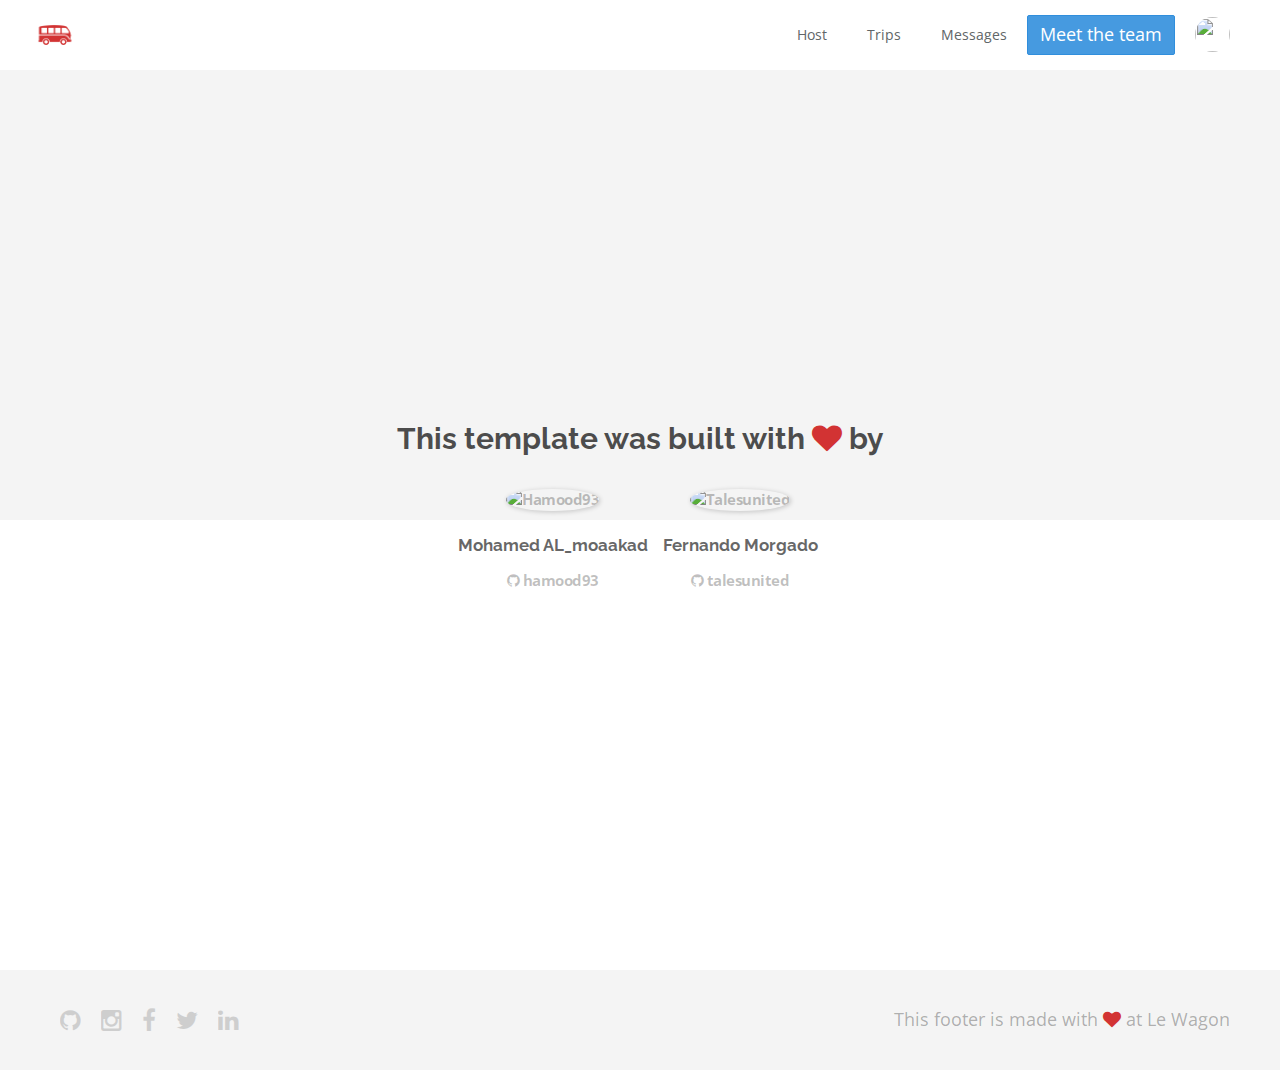
==== about.html @ 287ec5e6 "Automated commit at 2017-07-31 13:07:42 UTC by middleman-deploy 2.0.0-alpha" ====
<!doctype html>
<html>
  <head>
    <meta charset="utf-8">
    <meta http-equiv="x-ua-compatible" content="ie=edge">
    <meta name="viewport"
          content="width=device-width, initial-scale=1, shrink-to-fit=no">
    <!-- Use the title from a page's frontmatter if it has one -->
    <title>Le Wagon - Middleman - About</title>
    <link href="stylesheets/application-acb8696b.css" rel="stylesheet" />
    <script src="javascripts/application-93de88c9.js"></script>
    <link href="images/favicon-f15af148.png" rel="icon" type="image/png" />
  </head>
  <body>
    <!-- layouts/layout.erb -->
    <div class="navbar-wagon">
  <!-- Logo -->
  <a href="/" class="navbar-wagon-brand">
    <img src="images/logo-acc9c0ec.png" alt="logo">
  </a>

  <!-- Right Navigation -->
  <div class="navbar-wagon-right hidden-xs hidden-sm">

    <a href="" class="navbar-wagon-item navbar-wagon-link">Host</a>
    <a href="" class="navbar-wagon-item navbar-wagon-link">Trips</a>
    <a href="" class="navbar-wagon-item navbar-wagon-link">Messages</a>
    <a href="team.html" class="btn btn-primary">Meet the team</a>


    <!-- Profile picture with dropdown list -->
    <div class="navbar-wagon-item">
      <div class="dropdown">
        <img src="https://kitt.lewagon.com/placeholder/users/hamood93" class="avatar dropdown-toggle" id="navbar-wagon-menu" data-toggle="dropdown">
        <ul class="dropdown-menu dropdown-menu-right navbar-wagon-dropdown-menu">
          <li><a href="#">Profile</a></li>
          <li><a href="#">Dashboard</a></li>
          <li><a href="#">Log Out</a></li>
        </ul>
      </div>
    </div>
  </div>

  <!-- Dropdown appearing on mobile only -->
  <div class="navbar-wagon-item hidden-md hidden-lg">
    <div class="dropdown">
      <i class="fa fa-bars dropdown-toggle" data-toggle="dropdown"></i>
      <ul class="dropdown-menu dropdown-menu-right navbar-wagon-dropdown-menu">
        <li><a href="#">Host</a></li>
        <li><a href="#">Trips</a></li>
        <li><a href="#">Messagese</a></li>
      </ul>
    </div>
  </div>
</div>
   <!-- inject layouts/_navbar.html.erb -->
    <div id="about">
  <div class="about-content">
    <h1>This template was built with <i class="fa fa-heart"></i> by</h1>
    <ul class="list-inline">
        <li>
<a href="https://kitt.lewagon.com/alumni/hamood93" target="_blank">            <img src="https://kitt.lewagon.com/placeholder/users/hamood93" class="img-circle" alt="Hamood93" />
</a>          <h2>Mohamed AL_moaakad</h2>
          <p>
<a href="https://github.com/hamood93" target="_blank">              <i class="fa fa-github"></i> hamood93
</a>          </p>
        </li>
        <li>
<a href="https://kitt.lewagon.com/alumni/talesunited" target="_blank">            <img src="https://kitt.lewagon.com/placeholder/users/talesunited" class="img-circle" alt="Talesunited" />
</a>          <h2>Fernando Morgado</h2>
          <p>
<a href="https://github.com/talesunited" target="_blank">              <i class="fa fa-github"></i> talesunited
</a>          </p>
        </li>
    </ul>
  </div>
</div>
                      <!-- Page content is injected here -->
    <div class="footer">
  <div class="footer-links">
    <a href="#"><i class="fa fa-github"></i></a>
    <a href="#"><i class="fa fa-instagram"></i></a>
    <a href="#"><i class="fa fa-facebook"></i></a>
    <a href="#"><i class="fa fa-twitter"></i></a>
    <a href="#"><i class="fa fa-linkedin"></i></a>
  </div>
  <div class="footer-copyright">
    This footer is made with <i class="fa fa-heart"></i> at Le Wagon
  </div>
</div>
   <!-- inject layouts/_footer.html.erb -->
  </body>
</html>
---- stylesheets/application-acb8696b.css ----
@import url("https://fonts.googleapis.com/css?family=Open+Sans:400,300,700|Raleway:400,100,300,700,500");/*!
 * Bootstrap v3.3.7 (http://getbootstrap.com)
 * Copyright 2011-2016 Twitter, Inc.
 * Licensed under MIT (https://github.com/twbs/bootstrap/blob/master/LICENSE)
 *//*! normalize.css v3.0.3 | MIT License | github.com/necolas/normalize.css */html{font-family:sans-serif;-ms-text-size-adjust:100%;-webkit-text-size-adjust:100%}body{margin:0}article,aside,details,figcaption,figure,footer,header,hgroup,main,menu,nav,section,summary{display:block}audio,canvas,progress,video{display:inline-block;vertical-align:baseline}audio:not([controls]){display:none;height:0}[hidden],template{display:none}a{background-color:transparent}a:active,a:hover{outline:0}abbr[title]{border-bottom:1px dotted}b,strong{font-weight:bold}dfn{font-style:italic}h1{font-size:2em;margin:0.67em 0}mark{background:#ff0;color:#000}small{font-size:80%}sub,sup{font-size:75%;line-height:0;position:relative;vertical-align:baseline}sup{top:-0.5em}sub{bottom:-0.25em}img{border:0}svg:not(:root){overflow:hidden}figure{margin:1em 40px}hr{-webkit-box-sizing:content-box;box-sizing:content-box;height:0}pre{overflow:auto}code,kbd,pre,samp{font-family:monospace, monospace;font-size:1em}button,input,optgroup,select,textarea{color:inherit;font:inherit;margin:0}button{overflow:visible}button,select{text-transform:none}button,html input[type="button"],input[type="reset"],input[type="submit"]{-webkit-appearance:button;cursor:pointer}button[disabled],html input[disabled]{cursor:default}button::-moz-focus-inner,input::-moz-focus-inner{border:0;padding:0}input{line-height:normal}input[type="checkbox"],input[type="radio"]{-webkit-box-sizing:border-box;box-sizing:border-box;padding:0}input[type="number"]::-webkit-inner-spin-button,input[type="number"]::-webkit-outer-spin-button{height:auto}input[type="search"]{-webkit-appearance:textfield;-webkit-box-sizing:content-box;box-sizing:content-box}input[type="search"]::-webkit-search-cancel-button,input[type="search"]::-webkit-search-decoration{-webkit-appearance:none}fieldset{border:1px solid #c0c0c0;margin:0 2px;padding:0.35em 0.625em 0.75em}legend{border:0;padding:0}textarea{overflow:auto}optgroup{font-weight:bold}table{border-collapse:collapse;border-spacing:0}td,th{padding:0}/*! Source: https://github.com/h5bp/html5-boilerplate/blob/master/src/css/main.css */@media print{*,*:before,*:after{background:transparent !important;color:#000 !important;-webkit-box-shadow:none !important;box-shadow:none !important;text-shadow:none !important}a,a:visited{text-decoration:underline}a[href]:after{content:" (" attr(href) ")"}abbr[title]:after{content:" (" attr(title) ")"}a[href^="#"]:after,a[href^="javascript:"]:after{content:""}pre,blockquote{border:1px solid #999;page-break-inside:avoid}thead{display:table-header-group}tr,img{page-break-inside:avoid}img{max-width:100% !important}p,h2,h3{orphans:3;widows:3}h2,h3{page-break-after:avoid}.navbar{display:none}.btn>.caret,.dropup>.btn>.caret{border-top-color:#000 !important}.label{border:1px solid #000}.table{border-collapse:collapse !important}.table td,.table th{background-color:#fff !important}.table-bordered th,.table-bordered td{border:1px solid #ddd !important}}@font-face{font-family:'Glyphicons Halflings';src:url("../assets/bootstrap/glyphicons-halflings-regular-86b6f62b.eot");src:url("../assets/bootstrap/glyphicons-halflings-regular-86b6f62b.eot?#iefix") format("embedded-opentype"),url("../assets/bootstrap/glyphicons-halflings-regular-ca35b697.woff2") format("woff2"),url("../assets/bootstrap/glyphicons-halflings-regular-278e49a8.woff") format("woff"),url("../assets/bootstrap/glyphicons-halflings-regular-44bc1850.ttf") format("truetype"),url("../assets/bootstrap/glyphicons-halflings-regular-de51a849.svg#glyphicons_halflingsregular") format("svg")}.glyphicon{position:relative;top:1px;display:inline-block;font-family:'Glyphicons Halflings';font-style:normal;font-weight:normal;line-height:1;-webkit-font-smoothing:antialiased;-moz-osx-font-smoothing:grayscale}.glyphicon-asterisk:before{content:"\002a"}.glyphicon-plus:before{content:"\002b"}.glyphicon-euro:before,.glyphicon-eur:before{content:"\20ac"}.glyphicon-minus:before{content:"\2212"}.glyphicon-cloud:before{content:"\2601"}.glyphicon-envelope:before{content:"\2709"}.glyphicon-pencil:before{content:"\270f"}.glyphicon-glass:before{content:"\e001"}.glyphicon-music:before{content:"\e002"}.glyphicon-search:before{content:"\e003"}.glyphicon-heart:before{content:"\e005"}.glyphicon-star:before{content:"\e006"}.glyphicon-star-empty:before{content:"\e007"}.glyphicon-user:before{content:"\e008"}.glyphicon-film:before{content:"\e009"}.glyphicon-th-large:before{content:"\e010"}.glyphicon-th:before{content:"\e011"}.glyphicon-th-list:before{content:"\e012"}.glyphicon-ok:before{content:"\e013"}.glyphicon-remove:before{content:"\e014"}.glyphicon-zoom-in:before{content:"\e015"}.glyphicon-zoom-out:before{content:"\e016"}.glyphicon-off:before{content:"\e017"}.glyphicon-signal:before{content:"\e018"}.glyphicon-cog:before{content:"\e019"}.glyphicon-trash:before{content:"\e020"}.glyphicon-home:before{content:"\e021"}.glyphicon-file:before{content:"\e022"}.glyphicon-time:before{content:"\e023"}.glyphicon-road:before{content:"\e024"}.glyphicon-download-alt:before{content:"\e025"}.glyphicon-download:before{content:"\e026"}.glyphicon-upload:before{content:"\e027"}.glyphicon-inbox:before{content:"\e028"}.glyphicon-play-circle:before{content:"\e029"}.glyphicon-repeat:before{content:"\e030"}.glyphicon-refresh:before{content:"\e031"}.glyphicon-list-alt:before{content:"\e032"}.glyphicon-lock:before{content:"\e033"}.glyphicon-flag:before{content:"\e034"}.glyphicon-headphones:before{content:"\e035"}.glyphicon-volume-off:before{content:"\e036"}.glyphicon-volume-down:before{content:"\e037"}.glyphicon-volume-up:before{content:"\e038"}.glyphicon-qrcode:before{content:"\e039"}.glyphicon-barcode:before{content:"\e040"}.glyphicon-tag:before{content:"\e041"}.glyphicon-tags:before{content:"\e042"}.glyphicon-book:before{content:"\e043"}.glyphicon-bookmark:before{content:"\e044"}.glyphicon-print:before{content:"\e045"}.glyphicon-camera:before{content:"\e046"}.glyphicon-font:before{content:"\e047"}.glyphicon-bold:before{content:"\e048"}.glyphicon-italic:before{content:"\e049"}.glyphicon-text-height:before{content:"\e050"}.glyphicon-text-width:before{content:"\e051"}.glyphicon-align-left:before{content:"\e052"}.glyphicon-align-center:before{content:"\e053"}.glyphicon-align-right:before{content:"\e054"}.glyphicon-align-justify:before{content:"\e055"}.glyphicon-list:before{content:"\e056"}.glyphicon-indent-left:before{content:"\e057"}.glyphicon-indent-right:before{content:"\e058"}.glyphicon-facetime-video:before{content:"\e059"}.glyphicon-picture:before{content:"\e060"}.glyphicon-map-marker:before{content:"\e062"}.glyphicon-adjust:before{content:"\e063"}.glyphicon-tint:before{content:"\e064"}.glyphicon-edit:before{content:"\e065"}.glyphicon-share:before{content:"\e066"}.glyphicon-check:before{content:"\e067"}.glyphicon-move:before{content:"\e068"}.glyphicon-step-backward:before{content:"\e069"}.glyphicon-fast-backward:before{content:"\e070"}.glyphicon-backward:before{content:"\e071"}.glyphicon-play:before{content:"\e072"}.glyphicon-pause:before{content:"\e073"}.glyphicon-stop:before{content:"\e074"}.glyphicon-forward:before{content:"\e075"}.glyphicon-fast-forward:before{content:"\e076"}.glyphicon-step-forward:before{content:"\e077"}.glyphicon-eject:before{content:"\e078"}.glyphicon-chevron-left:before{content:"\e079"}.glyphicon-chevron-right:before{content:"\e080"}.glyphicon-plus-sign:before{content:"\e081"}.glyphicon-minus-sign:before{content:"\e082"}.glyphicon-remove-sign:before{content:"\e083"}.glyphicon-ok-sign:before{content:"\e084"}.glyphicon-question-sign:before{content:"\e085"}.glyphicon-info-sign:before{content:"\e086"}.glyphicon-screenshot:before{content:"\e087"}.glyphicon-remove-circle:before{content:"\e088"}.glyphicon-ok-circle:before{content:"\e089"}.glyphicon-ban-circle:before{content:"\e090"}.glyphicon-arrow-left:before{content:"\e091"}.glyphicon-arrow-right:before{content:"\e092"}.glyphicon-arrow-up:before{content:"\e093"}.glyphicon-arrow-down:before{content:"\e094"}.glyphicon-share-alt:before{content:"\e095"}.glyphicon-resize-full:before{content:"\e096"}.glyphicon-resize-small:before{content:"\e097"}.glyphicon-exclamation-sign:before{content:"\e101"}.glyphicon-gift:before{content:"\e102"}.glyphicon-leaf:before{content:"\e103"}.glyphicon-fire:before{content:"\e104"}.glyphicon-eye-open:before{content:"\e105"}.glyphicon-eye-close:before{content:"\e106"}.glyphicon-warning-sign:before{content:"\e107"}.glyphicon-plane:before{content:"\e108"}.glyphicon-calendar:before{content:"\e109"}.glyphicon-random:before{content:"\e110"}.glyphicon-comment:before{content:"\e111"}.glyphicon-magnet:before{content:"\e112"}.glyphicon-chevron-up:before{content:"\e113"}.glyphicon-chevron-down:before{content:"\e114"}.glyphicon-retweet:before{content:"\e115"}.glyphicon-shopping-cart:before{content:"\e116"}.glyphicon-folder-close:before{content:"\e117"}.glyphicon-folder-open:before{content:"\e118"}.glyphicon-resize-vertical:before{content:"\e119"}.glyphicon-resize-horizontal:before{content:"\e120"}.glyphicon-hdd:before{content:"\e121"}.glyphicon-bullhorn:before{content:"\e122"}.glyphicon-bell:before{content:"\e123"}.glyphicon-certificate:before{content:"\e124"}.glyphicon-thumbs-up:before{content:"\e125"}.glyphicon-thumbs-down:before{content:"\e126"}.glyphicon-hand-right:before{content:"\e127"}.glyphicon-hand-left:before{content:"\e128"}.glyphicon-hand-up:before{content:"\e129"}.glyphicon-hand-down:before{content:"\e130"}.glyphicon-circle-arrow-right:before{content:"\e131"}.glyphicon-circle-arrow-left:before{content:"\e132"}.glyphicon-circle-arrow-up:before{content:"\e133"}.glyphicon-circle-arrow-down:before{content:"\e134"}.glyphicon-globe:before{content:"\e135"}.glyphicon-wrench:before{content:"\e136"}.glyphicon-tasks:before{content:"\e137"}.glyphicon-filter:before{content:"\e138"}.glyphicon-briefcase:before{content:"\e139"}.glyphicon-fullscreen:before{content:"\e140"}.glyphicon-dashboard:before{content:"\e141"}.glyphicon-paperclip:before{content:"\e142"}.glyphicon-heart-empty:before{content:"\e143"}.glyphicon-link:before{content:"\e144"}.glyphicon-phone:before{content:"\e145"}.glyphicon-pushpin:before{content:"\e146"}.glyphicon-usd:before{content:"\e148"}.glyphicon-gbp:before{content:"\e149"}.glyphicon-sort:before{content:"\e150"}.glyphicon-sort-by-alphabet:before{content:"\e151"}.glyphicon-sort-by-alphabet-alt:before{content:"\e152"}.glyphicon-sort-by-order:before{content:"\e153"}.glyphicon-sort-by-order-alt:before{content:"\e154"}.glyphicon-sort-by-attributes:before{content:"\e155"}.glyphicon-sort-by-attributes-alt:before{content:"\e156"}.glyphicon-unchecked:before{content:"\e157"}.glyphicon-expand:before{content:"\e158"}.glyphicon-collapse-down:before{content:"\e159"}.glyphicon-collapse-up:before{content:"\e160"}.glyphicon-log-in:before{content:"\e161"}.glyphicon-flash:before{content:"\e162"}.glyphicon-log-out:before{content:"\e163"}.glyphicon-new-window:before{content:"\e164"}.glyphicon-record:before{content:"\e165"}.glyphicon-save:before{content:"\e166"}.glyphicon-open:before{content:"\e167"}.glyphicon-saved:before{content:"\e168"}.glyphicon-import:before{content:"\e169"}.glyphicon-export:before{content:"\e170"}.glyphicon-send:before{content:"\e171"}.glyphicon-floppy-disk:before{content:"\e172"}.glyphicon-floppy-saved:before{content:"\e173"}.glyphicon-floppy-remove:before{content:"\e174"}.glyphicon-floppy-save:before{content:"\e175"}.glyphicon-floppy-open:before{content:"\e176"}.glyphicon-credit-card:before{content:"\e177"}.glyphicon-transfer:before{content:"\e178"}.glyphicon-cutlery:before{content:"\e179"}.glyphicon-header:before{content:"\e180"}.glyphicon-compressed:before{content:"\e181"}.glyphicon-earphone:before{content:"\e182"}.glyphicon-phone-alt:before{content:"\e183"}.glyphicon-tower:before{content:"\e184"}.glyphicon-stats:before{content:"\e185"}.glyphicon-sd-video:before{content:"\e186"}.glyphicon-hd-video:before{content:"\e187"}.glyphicon-subtitles:before{content:"\e188"}.glyphicon-sound-stereo:before{content:"\e189"}.glyphicon-sound-dolby:before{content:"\e190"}.glyphicon-sound-5-1:before{content:"\e191"}.glyphicon-sound-6-1:before{content:"\e192"}.glyphicon-sound-7-1:before{content:"\e193"}.glyphicon-copyright-mark:before{content:"\e194"}.glyphicon-registration-mark:before{content:"\e195"}.glyphicon-cloud-download:before{content:"\e197"}.glyphicon-cloud-upload:before{content:"\e198"}.glyphicon-tree-conifer:before{content:"\e199"}.glyphicon-tree-deciduous:before{content:"\e200"}.glyphicon-cd:before{content:"\e201"}.glyphicon-save-file:before{content:"\e202"}.glyphicon-open-file:before{content:"\e203"}.glyphicon-level-up:before{content:"\e204"}.glyphicon-copy:before{content:"\e205"}.glyphicon-paste:before{content:"\e206"}.glyphicon-alert:before{content:"\e209"}.glyphicon-equalizer:before{content:"\e210"}.glyphicon-king:before{content:"\e211"}.glyphicon-queen:before{content:"\e212"}.glyphicon-pawn:before{content:"\e213"}.glyphicon-bishop:before{content:"\e214"}.glyphicon-knight:before{content:"\e215"}.glyphicon-baby-formula:before{content:"\e216"}.glyphicon-tent:before{content:"\26fa"}.glyphicon-blackboard:before{content:"\e218"}.glyphicon-bed:before{content:"\e219"}.glyphicon-apple:before{content:"\f8ff"}.glyphicon-erase:before{content:"\e221"}.glyphicon-hourglass:before{content:"\231b"}.glyphicon-lamp:before{content:"\e223"}.glyphicon-duplicate:before{content:"\e224"}.glyphicon-piggy-bank:before{content:"\e225"}.glyphicon-scissors:before{content:"\e226"}.glyphicon-bitcoin:before{content:"\e227"}.glyphicon-btc:before{content:"\e227"}.glyphicon-xbt:before{content:"\e227"}.glyphicon-yen:before{content:"\00a5"}.glyphicon-jpy:before{content:"\00a5"}.glyphicon-ruble:before{content:"\20bd"}.glyphicon-rub:before{content:"\20bd"}.glyphicon-scale:before{content:"\e230"}.glyphicon-ice-lolly:before{content:"\e231"}.glyphicon-ice-lolly-tasted:before{content:"\e232"}.glyphicon-education:before{content:"\e233"}.glyphicon-option-horizontal:before{content:"\e234"}.glyphicon-option-vertical:before{content:"\e235"}.glyphicon-menu-hamburger:before{content:"\e236"}.glyphicon-modal-window:before{content:"\e237"}.glyphicon-oil:before{content:"\e238"}.glyphicon-grain:before{content:"\e239"}.glyphicon-sunglasses:before{content:"\e240"}.glyphicon-text-size:before{content:"\e241"}.glyphicon-text-color:before{content:"\e242"}.glyphicon-text-background:before{content:"\e243"}.glyphicon-object-align-top:before{content:"\e244"}.glyphicon-object-align-bottom:before{content:"\e245"}.glyphicon-object-align-horizontal:before{content:"\e246"}.glyphicon-object-align-left:before{content:"\e247"}.glyphicon-object-align-vertical:before{content:"\e248"}.glyphicon-object-align-right:before{content:"\e249"}.glyphicon-triangle-right:before{content:"\e250"}.glyphicon-triangle-left:before{content:"\e251"}.glyphicon-triangle-bottom:before{content:"\e252"}.glyphicon-triangle-top:before{content:"\e253"}.glyphicon-console:before{content:"\e254"}.glyphicon-superscript:before{content:"\e255"}.glyphicon-subscript:before{content:"\e256"}.glyphicon-menu-left:before{content:"\e257"}.glyphicon-menu-right:before{content:"\e258"}.glyphicon-menu-down:before{content:"\e259"}.glyphicon-menu-up:before{content:"\e260"}*{-webkit-box-sizing:border-box;box-sizing:border-box}*:before,*:after{-webkit-box-sizing:border-box;box-sizing:border-box}html{font-size:10px;-webkit-tap-highlight-color:transparent}body{font-family:"Open Sans", "Helvetica", "sans-serif";font-size:18px;line-height:1.42857143;color:#333333;background-color:#F4F4F4}input,button,select,textarea{font-family:inherit;font-size:inherit;line-height:inherit}a{color:#469AE0;text-decoration:none}a:hover,a:focus{color:#1f74ba;text-decoration:underline}a:focus{outline:5px auto -webkit-focus-ring-color;outline-offset:-2px}figure{margin:0}img{vertical-align:middle}.img-responsive{display:block;max-width:100%;height:auto}.img-rounded{border-radius:2px}.img-thumbnail{padding:4px;line-height:1.42857143;background-color:#F4F4F4;border:1px solid #ddd;border-radius:2px;-webkit-transition:all 0.2s ease-in-out;transition:all 0.2s ease-in-out;display:inline-block;max-width:100%;height:auto}.img-circle{border-radius:50%}hr{margin-top:25px;margin-bottom:25px;border:0;border-top:1px solid #eeeeee}.sr-only{position:absolute;width:1px;height:1px;margin:-1px;padding:0;overflow:hidden;clip:rect(0, 0, 0, 0);border:0}.sr-only-focusable:active,.sr-only-focusable:focus{position:static;width:auto;height:auto;margin:0;overflow:visible;clip:auto}[role="button"]{cursor:pointer}h1,h2,h3,h4,h5,h6,.h1,.h2,.h3,.h4,.h5,.h6{font-family:"Raleway", "Helvetica", "sans-serif";font-weight:500;line-height:1.1;color:inherit}h1 small,h1 .small,h2 small,h2 .small,h3 small,h3 .small,h4 small,h4 .small,h5 small,h5 .small,h6 small,h6 .small,.h1 small,.h1 .small,.h2 small,.h2 .small,.h3 small,.h3 .small,.h4 small,.h4 .small,.h5 small,.h5 .small,.h6 small,.h6 .small{font-weight:normal;line-height:1;color:#777777}h1,.h1,h2,.h2,h3,.h3{margin-top:25px;margin-bottom:12.5px}h1 small,h1 .small,.h1 small,.h1 .small,h2 small,h2 .small,.h2 small,.h2 .small,h3 small,h3 .small,.h3 small,.h3 .small{font-size:65%}h4,.h4,h5,.h5,h6,.h6{margin-top:12.5px;margin-bottom:12.5px}h4 small,h4 .small,.h4 small,.h4 .small,h5 small,h5 .small,.h5 small,.h5 .small,h6 small,h6 .small,.h6 small,.h6 .small{font-size:75%}h1,.h1{font-size:46px}h2,.h2{font-size:38px}h3,.h3{font-size:31px}h4,.h4{font-size:23px}h5,.h5{font-size:18px}h6,.h6{font-size:16px}p{margin:0 0 12.5px}.lead{margin-bottom:25px;font-size:20px;font-weight:300;line-height:1.4}@media (min-width: 768px){.lead{font-size:27px}}small,.small{font-size:88%}mark,.mark{background-color:#fcf8e3;padding:.2em}.text-left{text-align:left}.text-right{text-align:right}.text-center{text-align:center}.text-justify{text-align:justify}.text-nowrap{white-space:nowrap}.text-lowercase{text-transform:lowercase}.text-uppercase,.initialism{text-transform:uppercase}.text-capitalize{text-transform:capitalize}.text-muted{color:#777777}.text-primary{color:#469AE0}a.text-primary:hover,a.text-primary:focus{color:#2381d0}.text-success{color:#3c763d}a.text-success:hover,a.text-success:focus{color:#2b542c}.text-info{color:#31708f}a.text-info:hover,a.text-info:focus{color:#245269}.text-warning{color:#8a6d3b}a.text-warning:hover,a.text-warning:focus{color:#66512c}.text-danger{color:#a94442}a.text-danger:hover,a.text-danger:focus{color:#843534}.bg-primary{color:#fff}.bg-primary{background-color:#469AE0}a.bg-primary:hover,a.bg-primary:focus{background-color:#2381d0}.bg-success{background-color:#dff0d8}a.bg-success:hover,a.bg-success:focus{background-color:#c1e2b3}.bg-info{background-color:#d9edf7}a.bg-info:hover,a.bg-info:focus{background-color:#afd9ee}.bg-warning{background-color:#fcf8e3}a.bg-warning:hover,a.bg-warning:focus{background-color:#f7ecb5}.bg-danger{background-color:#f2dede}a.bg-danger:hover,a.bg-danger:focus{background-color:#e4b9b9}.page-header{padding-bottom:11.5px;margin:50px 0 25px;border-bottom:1px solid #eeeeee}ul,ol{margin-top:0;margin-bottom:12.5px}ul ul,ul ol,ol ul,ol ol{margin-bottom:0}.list-unstyled{padding-left:0;list-style:none}.list-inline{padding-left:0;list-style:none;margin-left:-5px}.list-inline>li{display:inline-block;padding-left:5px;padding-right:5px}dl{margin-top:0;margin-bottom:25px}dt,dd{line-height:1.42857143}dt{font-weight:bold}dd{margin-left:0}.dl-horizontal dd:before,.dl-horizontal dd:after{content:" ";display:table}.dl-horizontal dd:after{clear:both}@media (min-width: 768px){.dl-horizontal dt{float:left;width:160px;clear:left;text-align:right;overflow:hidden;text-overflow:ellipsis;white-space:nowrap}.dl-horizontal dd{margin-left:180px}}abbr[title],abbr[data-original-title]{cursor:help;border-bottom:1px dotted #777777}.initialism{font-size:90%}blockquote{padding:12.5px 25px;margin:0 0 25px;font-size:22.5px;border-left:5px solid #eeeeee}blockquote p:last-child,blockquote ul:last-child,blockquote ol:last-child{margin-bottom:0}blockquote footer,blockquote small,blockquote .small{display:block;font-size:80%;line-height:1.42857143;color:#777777}blockquote footer:before,blockquote small:before,blockquote .small:before{content:'\2014 \00A0'}.blockquote-reverse,blockquote.pull-right{padding-right:15px;padding-left:0;border-right:5px solid #eeeeee;border-left:0;text-align:right}.blockquote-reverse footer:before,.blockquote-reverse small:before,.blockquote-reverse .small:before,blockquote.pull-right footer:before,blockquote.pull-right small:before,blockquote.pull-right .small:before{content:''}.blockquote-reverse footer:after,.blockquote-reverse small:after,.blockquote-reverse .small:after,blockquote.pull-right footer:after,blockquote.pull-right small:after,blockquote.pull-right .small:after{content:'\00A0 \2014'}address{margin-bottom:25px;font-style:normal;line-height:1.42857143}code,kbd,pre,samp{font-family:Menlo, Monaco, Consolas, "Courier New", monospace}code{padding:2px 4px;font-size:90%;color:#c7254e;background-color:#f9f2f4;border-radius:2px}kbd{padding:2px 4px;font-size:90%;color:#fff;background-color:#333;border-radius:2px;-webkit-box-shadow:inset 0 -1px 0 rgba(0,0,0,0.25);box-shadow:inset 0 -1px 0 rgba(0,0,0,0.25)}kbd kbd{padding:0;font-size:100%;font-weight:bold;-webkit-box-shadow:none;box-shadow:none}pre{display:block;padding:12px;margin:0 0 12.5px;font-size:17px;line-height:1.42857143;word-break:break-all;word-wrap:break-word;color:#333333;background-color:#f5f5f5;border:1px solid #ccc;border-radius:2px}pre code{padding:0;font-size:inherit;color:inherit;white-space:pre-wrap;background-color:transparent;border-radius:0}.pre-scrollable{max-height:340px;overflow-y:scroll}.container{margin-right:auto;margin-left:auto;padding-left:15px;padding-right:15px}.container:before,.container:after{content:" ";display:table}.container:after{clear:both}@media (min-width: 768px){.container{width:750px}}@media (min-width: 992px){.container{width:970px}}@media (min-width: 1200px){.container{width:1170px}}.container-fluid{margin-right:auto;margin-left:auto;padding-left:15px;padding-right:15px}.container-fluid:before,.container-fluid:after{content:" ";display:table}.container-fluid:after{clear:both}.row{margin-left:-15px;margin-right:-15px}.row:before,.row:after{content:" ";display:table}.row:after{clear:both}.col-xs-1,.col-sm-1,.col-md-1,.col-lg-1,.col-xs-2,.col-sm-2,.col-md-2,.col-lg-2,.col-xs-3,.col-sm-3,.col-md-3,.col-lg-3,.col-xs-4,.col-sm-4,.col-md-4,.col-lg-4,.col-xs-5,.col-sm-5,.col-md-5,.col-lg-5,.col-xs-6,.col-sm-6,.col-md-6,.col-lg-6,.col-xs-7,.col-sm-7,.col-md-7,.col-lg-7,.col-xs-8,.col-sm-8,.col-md-8,.col-lg-8,.col-xs-9,.col-sm-9,.col-md-9,.col-lg-9,.col-xs-10,.col-sm-10,.col-md-10,.col-lg-10,.col-xs-11,.col-sm-11,.col-md-11,.col-lg-11,.col-xs-12,.col-sm-12,.col-md-12,.col-lg-12{position:relative;min-height:1px;padding-left:15px;padding-right:15px}.col-xs-1,.col-xs-2,.col-xs-3,.col-xs-4,.col-xs-5,.col-xs-6,.col-xs-7,.col-xs-8,.col-xs-9,.col-xs-10,.col-xs-11,.col-xs-12{float:left}.col-xs-1{width:8.33333333%}.col-xs-2{width:16.66666667%}.col-xs-3{width:25%}.col-xs-4{width:33.33333333%}.col-xs-5{width:41.66666667%}.col-xs-6{width:50%}.col-xs-7{width:58.33333333%}.col-xs-8{width:66.66666667%}.col-xs-9{width:75%}.col-xs-10{width:83.33333333%}.col-xs-11{width:91.66666667%}.col-xs-12{width:100%}.col-xs-pull-0{right:auto}.col-xs-pull-1{right:8.33333333%}.col-xs-pull-2{right:16.66666667%}.col-xs-pull-3{right:25%}.col-xs-pull-4{right:33.33333333%}.col-xs-pull-5{right:41.66666667%}.col-xs-pull-6{right:50%}.col-xs-pull-7{right:58.33333333%}.col-xs-pull-8{right:66.66666667%}.col-xs-pull-9{right:75%}.col-xs-pull-10{right:83.33333333%}.col-xs-pull-11{right:91.66666667%}.col-xs-pull-12{right:100%}.col-xs-push-0{left:auto}.col-xs-push-1{left:8.33333333%}.col-xs-push-2{left:16.66666667%}.col-xs-push-3{left:25%}.col-xs-push-4{left:33.33333333%}.col-xs-push-5{left:41.66666667%}.col-xs-push-6{left:50%}.col-xs-push-7{left:58.33333333%}.col-xs-push-8{left:66.66666667%}.col-xs-push-9{left:75%}.col-xs-push-10{left:83.33333333%}.col-xs-push-11{left:91.66666667%}.col-xs-push-12{left:100%}.col-xs-offset-0{margin-left:0%}.col-xs-offset-1{margin-left:8.33333333%}.col-xs-offset-2{margin-left:16.66666667%}.col-xs-offset-3{margin-left:25%}.col-xs-offset-4{margin-left:33.33333333%}.col-xs-offset-5{margin-left:41.66666667%}.col-xs-offset-6{margin-left:50%}.col-xs-offset-7{margin-left:58.33333333%}.col-xs-offset-8{margin-left:66.66666667%}.col-xs-offset-9{margin-left:75%}.col-xs-offset-10{margin-left:83.33333333%}.col-xs-offset-11{margin-left:91.66666667%}.col-xs-offset-12{margin-left:100%}@media (min-width: 768px){.col-sm-1,.col-sm-2,.col-sm-3,.col-sm-4,.col-sm-5,.col-sm-6,.col-sm-7,.col-sm-8,.col-sm-9,.col-sm-10,.col-sm-11,.col-sm-12{float:left}.col-sm-1{width:8.33333333%}.col-sm-2{width:16.66666667%}.col-sm-3{width:25%}.col-sm-4{width:33.33333333%}.col-sm-5{width:41.66666667%}.col-sm-6{width:50%}.col-sm-7{width:58.33333333%}.col-sm-8{width:66.66666667%}.col-sm-9{width:75%}.col-sm-10{width:83.33333333%}.col-sm-11{width:91.66666667%}.col-sm-12{width:100%}.col-sm-pull-0{right:auto}.col-sm-pull-1{right:8.33333333%}.col-sm-pull-2{right:16.66666667%}.col-sm-pull-3{right:25%}.col-sm-pull-4{right:33.33333333%}.col-sm-pull-5{right:41.66666667%}.col-sm-pull-6{right:50%}.col-sm-pull-7{right:58.33333333%}.col-sm-pull-8{right:66.66666667%}.col-sm-pull-9{right:75%}.col-sm-pull-10{right:83.33333333%}.col-sm-pull-11{right:91.66666667%}.col-sm-pull-12{right:100%}.col-sm-push-0{left:auto}.col-sm-push-1{left:8.33333333%}.col-sm-push-2{left:16.66666667%}.col-sm-push-3{left:25%}.col-sm-push-4{left:33.33333333%}.col-sm-push-5{left:41.66666667%}.col-sm-push-6{left:50%}.col-sm-push-7{left:58.33333333%}.col-sm-push-8{left:66.66666667%}.col-sm-push-9{left:75%}.col-sm-push-10{left:83.33333333%}.col-sm-push-11{left:91.66666667%}.col-sm-push-12{left:100%}.col-sm-offset-0{margin-left:0%}.col-sm-offset-1{margin-left:8.33333333%}.col-sm-offset-2{margin-left:16.66666667%}.col-sm-offset-3{margin-left:25%}.col-sm-offset-4{margin-left:33.33333333%}.col-sm-offset-5{margin-left:41.66666667%}.col-sm-offset-6{margin-left:50%}.col-sm-offset-7{margin-left:58.33333333%}.col-sm-offset-8{margin-left:66.66666667%}.col-sm-offset-9{margin-left:75%}.col-sm-offset-10{margin-left:83.33333333%}.col-sm-offset-11{margin-left:91.66666667%}.col-sm-offset-12{margin-left:100%}}@media (min-width: 992px){.col-md-1,.col-md-2,.col-md-3,.col-md-4,.col-md-5,.col-md-6,.col-md-7,.col-md-8,.col-md-9,.col-md-10,.col-md-11,.col-md-12{float:left}.col-md-1{width:8.33333333%}.col-md-2{width:16.66666667%}.col-md-3{width:25%}.col-md-4{width:33.33333333%}.col-md-5{width:41.66666667%}.col-md-6{width:50%}.col-md-7{width:58.33333333%}.col-md-8{width:66.66666667%}.col-md-9{width:75%}.col-md-10{width:83.33333333%}.col-md-11{width:91.66666667%}.col-md-12{width:100%}.col-md-pull-0{right:auto}.col-md-pull-1{right:8.33333333%}.col-md-pull-2{right:16.66666667%}.col-md-pull-3{right:25%}.col-md-pull-4{right:33.33333333%}.col-md-pull-5{right:41.66666667%}.col-md-pull-6{right:50%}.col-md-pull-7{right:58.33333333%}.col-md-pull-8{right:66.66666667%}.col-md-pull-9{right:75%}.col-md-pull-10{right:83.33333333%}.col-md-pull-11{right:91.66666667%}.col-md-pull-12{right:100%}.col-md-push-0{left:auto}.col-md-push-1{left:8.33333333%}.col-md-push-2{left:16.66666667%}.col-md-push-3{left:25%}.col-md-push-4{left:33.33333333%}.col-md-push-5{left:41.66666667%}.col-md-push-6{left:50%}.col-md-push-7{left:58.33333333%}.col-md-push-8{left:66.66666667%}.col-md-push-9{left:75%}.col-md-push-10{left:83.33333333%}.col-md-push-11{left:91.66666667%}.col-md-push-12{left:100%}.col-md-offset-0{margin-left:0%}.col-md-offset-1{margin-left:8.33333333%}.col-md-offset-2{margin-left:16.66666667%}.col-md-offset-3{margin-left:25%}.col-md-offset-4{margin-left:33.33333333%}.col-md-offset-5{margin-left:41.66666667%}.col-md-offset-6{margin-left:50%}.col-md-offset-7{margin-left:58.33333333%}.col-md-offset-8{margin-left:66.66666667%}.col-md-offset-9{margin-left:75%}.col-md-offset-10{margin-left:83.33333333%}.col-md-offset-11{margin-left:91.66666667%}.col-md-offset-12{margin-left:100%}}@media (min-width: 1200px){.col-lg-1,.col-lg-2,.col-lg-3,.col-lg-4,.col-lg-5,.col-lg-6,.col-lg-7,.col-lg-8,.col-lg-9,.col-lg-10,.col-lg-11,.col-lg-12{float:left}.col-lg-1{width:8.33333333%}.col-lg-2{width:16.66666667%}.col-lg-3{width:25%}.col-lg-4{width:33.33333333%}.col-lg-5{width:41.66666667%}.col-lg-6{width:50%}.col-lg-7{width:58.33333333%}.col-lg-8{width:66.66666667%}.col-lg-9{width:75%}.col-lg-10{width:83.33333333%}.col-lg-11{width:91.66666667%}.col-lg-12{width:100%}.col-lg-pull-0{right:auto}.col-lg-pull-1{right:8.33333333%}.col-lg-pull-2{right:16.66666667%}.col-lg-pull-3{right:25%}.col-lg-pull-4{right:33.33333333%}.col-lg-pull-5{right:41.66666667%}.col-lg-pull-6{right:50%}.col-lg-pull-7{right:58.33333333%}.col-lg-pull-8{right:66.66666667%}.col-lg-pull-9{right:75%}.col-lg-pull-10{right:83.33333333%}.col-lg-pull-11{right:91.66666667%}.col-lg-pull-12{right:100%}.col-lg-push-0{left:auto}.col-lg-push-1{left:8.33333333%}.col-lg-push-2{left:16.66666667%}.col-lg-push-3{left:25%}.col-lg-push-4{left:33.33333333%}.col-lg-push-5{left:41.66666667%}.col-lg-push-6{left:50%}.col-lg-push-7{left:58.33333333%}.col-lg-push-8{left:66.66666667%}.col-lg-push-9{left:75%}.col-lg-push-10{left:83.33333333%}.col-lg-push-11{left:91.66666667%}.col-lg-push-12{left:100%}.col-lg-offset-0{margin-left:0%}.col-lg-offset-1{margin-left:8.33333333%}.col-lg-offset-2{margin-left:16.66666667%}.col-lg-offset-3{margin-left:25%}.col-lg-offset-4{margin-left:33.33333333%}.col-lg-offset-5{margin-left:41.66666667%}.col-lg-offset-6{margin-left:50%}.col-lg-offset-7{margin-left:58.33333333%}.col-lg-offset-8{margin-left:66.66666667%}.col-lg-offset-9{margin-left:75%}.col-lg-offset-10{margin-left:83.33333333%}.col-lg-offset-11{margin-left:91.66666667%}.col-lg-offset-12{margin-left:100%}}table{background-color:transparent}caption{padding-top:8px;padding-bottom:8px;color:#777777;text-align:left}th{text-align:left}.table{width:100%;max-width:100%;margin-bottom:25px}.table>thead>tr>th,.table>thead>tr>td,.table>tbody>tr>th,.table>tbody>tr>td,.table>tfoot>tr>th,.table>tfoot>tr>td{padding:8px;line-height:1.42857143;vertical-align:top;border-top:1px solid #ddd}.table>thead>tr>th{vertical-align:bottom;border-bottom:2px solid #ddd}.table>caption+thead>tr:first-child>th,.table>caption+thead>tr:first-child>td,.table>colgroup+thead>tr:first-child>th,.table>colgroup+thead>tr:first-child>td,.table>thead:first-child>tr:first-child>th,.table>thead:first-child>tr:first-child>td{border-top:0}.table>tbody+tbody{border-top:2px solid #ddd}.table .table{background-color:#F4F4F4}.table-condensed>thead>tr>th,.table-condensed>thead>tr>td,.table-condensed>tbody>tr>th,.table-condensed>tbody>tr>td,.table-condensed>tfoot>tr>th,.table-condensed>tfoot>tr>td{padding:5px}.table-bordered{border:1px solid #ddd}.table-bordered>thead>tr>th,.table-bordered>thead>tr>td,.table-bordered>tbody>tr>th,.table-bordered>tbody>tr>td,.table-bordered>tfoot>tr>th,.table-bordered>tfoot>tr>td{border:1px solid #ddd}.table-bordered>thead>tr>th,.table-bordered>thead>tr>td{border-bottom-width:2px}.table-striped>tbody>tr:nth-of-type(odd){background-color:#f9f9f9}.table-hover>tbody>tr:hover{background-color:#f5f5f5}table col[class*="col-"]{position:static;float:none;display:table-column}table td[class*="col-"],table th[class*="col-"]{position:static;float:none;display:table-cell}.table>thead>tr>td.active,.table>thead>tr>th.active,.table>thead>tr.active>td,.table>thead>tr.active>th,.table>tbody>tr>td.active,.table>tbody>tr>th.active,.table>tbody>tr.active>td,.table>tbody>tr.active>th,.table>tfoot>tr>td.active,.table>tfoot>tr>th.active,.table>tfoot>tr.active>td,.table>tfoot>tr.active>th{background-color:#f5f5f5}.table-hover>tbody>tr>td.active:hover,.table-hover>tbody>tr>th.active:hover,.table-hover>tbody>tr.active:hover>td,.table-hover>tbody>tr:hover>.active,.table-hover>tbody>tr.active:hover>th{background-color:#e8e8e8}.table>thead>tr>td.success,.table>thead>tr>th.success,.table>thead>tr.success>td,.table>thead>tr.success>th,.table>tbody>tr>td.success,.table>tbody>tr>th.success,.table>tbody>tr.success>td,.table>tbody>tr.success>th,.table>tfoot>tr>td.success,.table>tfoot>tr>th.success,.table>tfoot>tr.success>td,.table>tfoot>tr.success>th{background-color:#dff0d8}.table-hover>tbody>tr>td.success:hover,.table-hover>tbody>tr>th.success:hover,.table-hover>tbody>tr.success:hover>td,.table-hover>tbody>tr:hover>.success,.table-hover>tbody>tr.success:hover>th{background-color:#d0e9c6}.table>thead>tr>td.info,.table>thead>tr>th.info,.table>thead>tr.info>td,.table>thead>tr.info>th,.table>tbody>tr>td.info,.table>tbody>tr>th.info,.table>tbody>tr.info>td,.table>tbody>tr.info>th,.table>tfoot>tr>td.info,.table>tfoot>tr>th.info,.table>tfoot>tr.info>td,.table>tfoot>tr.info>th{background-color:#d9edf7}.table-hover>tbody>tr>td.info:hover,.table-hover>tbody>tr>th.info:hover,.table-hover>tbody>tr.info:hover>td,.table-hover>tbody>tr:hover>.info,.table-hover>tbody>tr.info:hover>th{background-color:#c4e3f3}.table>thead>tr>td.warning,.table>thead>tr>th.warning,.table>thead>tr.warning>td,.table>thead>tr.warning>th,.table>tbody>tr>td.warning,.table>tbody>tr>th.warning,.table>tbody>tr.warning>td,.table>tbody>tr.warning>th,.table>tfoot>tr>td.warning,.table>tfoot>tr>th.warning,.table>tfoot>tr.warning>td,.table>tfoot>tr.warning>th{background-color:#fcf8e3}.table-hover>tbody>tr>td.warning:hover,.table-hover>tbody>tr>th.warning:hover,.table-hover>tbody>tr.warning:hover>td,.table-hover>tbody>tr:hover>.warning,.table-hover>tbody>tr.warning:hover>th{background-color:#faf2cc}.table>thead>tr>td.danger,.table>thead>tr>th.danger,.table>thead>tr.danger>td,.table>thead>tr.danger>th,.table>tbody>tr>td.danger,.table>tbody>tr>th.danger,.table>tbody>tr.danger>td,.table>tbody>tr.danger>th,.table>tfoot>tr>td.danger,.table>tfoot>tr>th.danger,.table>tfoot>tr.danger>td,.table>tfoot>tr.danger>th{background-color:#f2dede}.table-hover>tbody>tr>td.danger:hover,.table-hover>tbody>tr>th.danger:hover,.table-hover>tbody>tr.danger:hover>td,.table-hover>tbody>tr:hover>.danger,.table-hover>tbody>tr.danger:hover>th{background-color:#ebcccc}.table-responsive{overflow-x:auto;min-height:0.01%}@media screen and (max-width: 767px){.table-responsive{width:100%;margin-bottom:18.75px;overflow-y:hidden;-ms-overflow-style:-ms-autohiding-scrollbar;border:1px solid #ddd}.table-responsive>.table{margin-bottom:0}.table-responsive>.table>thead>tr>th,.table-responsive>.table>thead>tr>td,.table-responsive>.table>tbody>tr>th,.table-responsive>.table>tbody>tr>td,.table-responsive>.table>tfoot>tr>th,.table-responsive>.table>tfoot>tr>td{white-space:nowrap}.table-responsive>.table-bordered{border:0}.table-responsive>.table-bordered>thead>tr>th:first-child,.table-responsive>.table-bordered>thead>tr>td:first-child,.table-responsive>.table-bordered>tbody>tr>th:first-child,.table-responsive>.table-bordered>tbody>tr>td:first-child,.table-responsive>.table-bordered>tfoot>tr>th:first-child,.table-responsive>.table-bordered>tfoot>tr>td:first-child{border-left:0}.table-responsive>.table-bordered>thead>tr>th:last-child,.table-responsive>.table-bordered>thead>tr>td:last-child,.table-responsive>.table-bordered>tbody>tr>th:last-child,.table-responsive>.table-bordered>tbody>tr>td:last-child,.table-responsive>.table-bordered>tfoot>tr>th:last-child,.table-responsive>.table-bordered>tfoot>tr>td:last-child{border-right:0}.table-responsive>.table-bordered>tbody>tr:last-child>th,.table-responsive>.table-bordered>tbody>tr:last-child>td,.table-responsive>.table-bordered>tfoot>tr:last-child>th,.table-responsive>.table-bordered>tfoot>tr:last-child>td{border-bottom:0}}fieldset{padding:0;margin:0;border:0;min-width:0}legend{display:block;width:100%;padding:0;margin-bottom:25px;font-size:27px;line-height:inherit;color:#333333;border:0;border-bottom:1px solid #e5e5e5}label{display:inline-block;max-width:100%;margin-bottom:5px;font-weight:bold}input[type="search"]{-webkit-box-sizing:border-box;box-sizing:border-box}input[type="radio"],input[type="checkbox"]{margin:4px 0 0;margin-top:1px \9;line-height:normal}input[type="file"]{display:block}input[type="range"]{display:block;width:100%}select[multiple],select[size]{height:auto}input[type="file"]:focus,input[type="radio"]:focus,input[type="checkbox"]:focus{outline:5px auto -webkit-focus-ring-color;outline-offset:-2px}output{display:block;padding-top:7px;font-size:18px;line-height:1.42857143;color:#000000}.form-control{display:block;width:100%;height:39px;padding:6px 12px;font-size:18px;line-height:1.42857143;color:#000000;background-color:#fff;background-image:none;border:1px solid #ccc;border-radius:2px;-webkit-box-shadow:inset 0 1px 1px rgba(0,0,0,0.075);box-shadow:inset 0 1px 1px rgba(0,0,0,0.075);-webkit-transition:border-color ease-in-out 0.15s, box-shadow ease-in-out 0.15s;-webkit-transition:border-color ease-in-out 0.15s, -webkit-box-shadow ease-in-out 0.15s;transition:border-color ease-in-out 0.15s, -webkit-box-shadow ease-in-out 0.15s;transition:border-color ease-in-out 0.15s, box-shadow ease-in-out 0.15s;transition:border-color ease-in-out 0.15s, box-shadow ease-in-out 0.15s, -webkit-box-shadow ease-in-out 0.15s}.form-control:focus{border-color:#66afe9;outline:0;-webkit-box-shadow:inset 0 1px 1px rgba(0,0,0,0.075),0 0 8px rgba(102,175,233,0.6);box-shadow:inset 0 1px 1px rgba(0,0,0,0.075),0 0 8px rgba(102,175,233,0.6)}.form-control::-moz-placeholder{color:#999;opacity:1}.form-control:-ms-input-placeholder{color:#999}.form-control::-webkit-input-placeholder{color:#999}.form-control::-ms-expand{border:0;background-color:transparent}.form-control[disabled],.form-control[readonly],fieldset[disabled] .form-control{background-color:#eeeeee;opacity:1}.form-control[disabled],fieldset[disabled] .form-control{cursor:not-allowed}textarea.form-control{height:auto}input[type="search"]{-webkit-appearance:none}@media screen and (-webkit-min-device-pixel-ratio: 0){input[type="date"].form-control,input[type="time"].form-control,input[type="datetime-local"].form-control,input[type="month"].form-control{line-height:39px}input[type="date"].input-sm,.input-group-sm>input[type="date"].form-control,.input-group-sm>input[type="date"].input-group-addon,.input-group-sm>.input-group-btn>input[type="date"].btn,.input-group-sm input[type="date"],input[type="time"].input-sm,.input-group-sm>input[type="time"].form-control,.input-group-sm>input[type="time"].input-group-addon,.input-group-sm>.input-group-btn>input[type="time"].btn,.input-group-sm input[type="time"],input[type="datetime-local"].input-sm,.input-group-sm>input[type="datetime-local"].form-control,.input-group-sm>input[type="datetime-local"].input-group-addon,.input-group-sm>.input-group-btn>input[type="datetime-local"].btn,.input-group-sm input[type="datetime-local"],input[type="month"].input-sm,.input-group-sm>input[type="month"].form-control,.input-group-sm>input[type="month"].input-group-addon,.input-group-sm>.input-group-btn>input[type="month"].btn,.input-group-sm input[type="month"]{line-height:36px}input[type="date"].input-lg,.input-group-lg>input[type="date"].form-control,.input-group-lg>input[type="date"].input-group-addon,.input-group-lg>.input-group-btn>input[type="date"].btn,.input-group-lg input[type="date"],input[type="time"].input-lg,.input-group-lg>input[type="time"].form-control,.input-group-lg>input[type="time"].input-group-addon,.input-group-lg>.input-group-btn>input[type="time"].btn,.input-group-lg input[type="time"],input[type="datetime-local"].input-lg,.input-group-lg>input[type="datetime-local"].form-control,.input-group-lg>input[type="datetime-local"].input-group-addon,.input-group-lg>.input-group-btn>input[type="datetime-local"].btn,.input-group-lg input[type="datetime-local"],input[type="month"].input-lg,.input-group-lg>input[type="month"].form-control,.input-group-lg>input[type="month"].input-group-addon,.input-group-lg>.input-group-btn>input[type="month"].btn,.input-group-lg input[type="month"]{line-height:53px}}.form-group{margin-bottom:15px}.radio,.checkbox{position:relative;display:block;margin-top:10px;margin-bottom:10px}.radio label,.checkbox label{min-height:25px;padding-left:20px;margin-bottom:0;font-weight:normal;cursor:pointer}.radio input[type="radio"],.radio-inline input[type="radio"],.checkbox input[type="checkbox"],.checkbox-inline input[type="checkbox"]{position:absolute;margin-left:-20px;margin-top:4px \9}.radio+.radio,.checkbox+.checkbox{margin-top:-5px}.radio-inline,.checkbox-inline{position:relative;display:inline-block;padding-left:20px;margin-bottom:0;vertical-align:middle;font-weight:normal;cursor:pointer}.radio-inline+.radio-inline,.checkbox-inline+.checkbox-inline{margin-top:0;margin-left:10px}input[type="radio"][disabled],input[type="radio"].disabled,fieldset[disabled] input[type="radio"],input[type="checkbox"][disabled],input[type="checkbox"].disabled,fieldset[disabled] input[type="checkbox"]{cursor:not-allowed}.radio-inline.disabled,fieldset[disabled] .radio-inline,.checkbox-inline.disabled,fieldset[disabled] .checkbox-inline{cursor:not-allowed}.radio.disabled label,fieldset[disabled] .radio label,.checkbox.disabled label,fieldset[disabled] .checkbox label{cursor:not-allowed}.form-control-static{padding-top:7px;padding-bottom:7px;margin-bottom:0;min-height:43px}.form-control-static.input-lg,.input-group-lg>.form-control-static.form-control,.input-group-lg>.form-control-static.input-group-addon,.input-group-lg>.input-group-btn>.form-control-static.btn,.form-control-static.input-sm,.input-group-sm>.form-control-static.form-control,.input-group-sm>.form-control-static.input-group-addon,.input-group-sm>.input-group-btn>.form-control-static.btn{padding-left:0;padding-right:0}.input-sm,.input-group-sm>.form-control,.input-group-sm>.input-group-addon,.input-group-sm>.input-group-btn>.btn{height:36px;padding:5px 10px;font-size:16px;line-height:1.5;border-radius:2px}select.input-sm,.input-group-sm>select.form-control,.input-group-sm>select.input-group-addon,.input-group-sm>.input-group-btn>select.btn{height:36px;line-height:36px}textarea.input-sm,.input-group-sm>textarea.form-control,.input-group-sm>textarea.input-group-addon,.input-group-sm>.input-group-btn>textarea.btn,select[multiple].input-sm,.input-group-sm>select[multiple].form-control,.input-group-sm>select[multiple].input-group-addon,.input-group-sm>.input-group-btn>select[multiple].btn{height:auto}.form-group-sm .form-control{height:36px;padding:5px 10px;font-size:16px;line-height:1.5;border-radius:2px}.form-group-sm select.form-control{height:36px;line-height:36px}.form-group-sm textarea.form-control,.form-group-sm select[multiple].form-control{height:auto}.form-group-sm .form-control-static{height:36px;min-height:41px;padding:6px 10px;font-size:16px;line-height:1.5}.input-lg,.input-group-lg>.form-control,.input-group-lg>.input-group-addon,.input-group-lg>.input-group-btn>.btn{height:53px;padding:10px 16px;font-size:23px;line-height:1.3333333;border-radius:2px}select.input-lg,.input-group-lg>select.form-control,.input-group-lg>select.input-group-addon,.input-group-lg>.input-group-btn>select.btn{height:53px;line-height:53px}textarea.input-lg,.input-group-lg>textarea.form-control,.input-group-lg>textarea.input-group-addon,.input-group-lg>.input-group-btn>textarea.btn,select[multiple].input-lg,.input-group-lg>select[multiple].form-control,.input-group-lg>select[multiple].input-group-addon,.input-group-lg>.input-group-btn>select[multiple].btn{height:auto}.form-group-lg .form-control{height:53px;padding:10px 16px;font-size:23px;line-height:1.3333333;border-radius:2px}.form-group-lg select.form-control{height:53px;line-height:53px}.form-group-lg textarea.form-control,.form-group-lg select[multiple].form-control{height:auto}.form-group-lg .form-control-static{height:53px;min-height:48px;padding:11px 16px;font-size:23px;line-height:1.3333333}.has-feedback{position:relative}.has-feedback .form-control{padding-right:48.75px}.form-control-feedback{position:absolute;top:0;right:0;z-index:2;display:block;width:39px;height:39px;line-height:39px;text-align:center;pointer-events:none}.input-lg+.form-control-feedback,.input-group-lg>.form-control+.form-control-feedback,.input-group-lg>.input-group-addon+.form-control-feedback,.input-group-lg>.input-group-btn>.btn+.form-control-feedback,.input-group-lg+.form-control-feedback,.form-group-lg .form-control+.form-control-feedback{width:53px;height:53px;line-height:53px}.input-sm+.form-control-feedback,.input-group-sm>.form-control+.form-control-feedback,.input-group-sm>.input-group-addon+.form-control-feedback,.input-group-sm>.input-group-btn>.btn+.form-control-feedback,.input-group-sm+.form-control-feedback,.form-group-sm .form-control+.form-control-feedback{width:36px;height:36px;line-height:36px}.has-success .help-block,.has-success .control-label,.has-success .radio,.has-success .checkbox,.has-success .radio-inline,.has-success .checkbox-inline,.has-success.radio label,.has-success.checkbox label,.has-success.radio-inline label,.has-success.checkbox-inline label{color:#3c763d}.has-success .form-control{border-color:#3c763d;-webkit-box-shadow:inset 0 1px 1px rgba(0,0,0,0.075);box-shadow:inset 0 1px 1px rgba(0,0,0,0.075)}.has-success .form-control:focus{border-color:#2b542c;-webkit-box-shadow:inset 0 1px 1px rgba(0,0,0,0.075),0 0 6px #67b168;box-shadow:inset 0 1px 1px rgba(0,0,0,0.075),0 0 6px #67b168}.has-success .input-group-addon{color:#3c763d;border-color:#3c763d;background-color:#dff0d8}.has-success .form-control-feedback{color:#3c763d}.has-warning .help-block,.has-warning .control-label,.has-warning .radio,.has-warning .checkbox,.has-warning .radio-inline,.has-warning .checkbox-inline,.has-warning.radio label,.has-warning.checkbox label,.has-warning.radio-inline label,.has-warning.checkbox-inline label{color:#8a6d3b}.has-warning .form-control{border-color:#8a6d3b;-webkit-box-shadow:inset 0 1px 1px rgba(0,0,0,0.075);box-shadow:inset 0 1px 1px rgba(0,0,0,0.075)}.has-warning .form-control:focus{border-color:#66512c;-webkit-box-shadow:inset 0 1px 1px rgba(0,0,0,0.075),0 0 6px #c0a16b;box-shadow:inset 0 1px 1px rgba(0,0,0,0.075),0 0 6px #c0a16b}.has-warning .input-group-addon{color:#8a6d3b;border-color:#8a6d3b;background-color:#fcf8e3}.has-warning .form-control-feedback{color:#8a6d3b}.has-error .help-block,.has-error .control-label,.has-error .radio,.has-error .checkbox,.has-error .radio-inline,.has-error .checkbox-inline,.has-error.radio label,.has-error.checkbox label,.has-error.radio-inline label,.has-error.checkbox-inline label{color:#a94442}.has-error .form-control{border-color:#a94442;-webkit-box-shadow:inset 0 1px 1px rgba(0,0,0,0.075);box-shadow:inset 0 1px 1px rgba(0,0,0,0.075)}.has-error .form-control:focus{border-color:#843534;-webkit-box-shadow:inset 0 1px 1px rgba(0,0,0,0.075),0 0 6px #ce8483;box-shadow:inset 0 1px 1px rgba(0,0,0,0.075),0 0 6px #ce8483}.has-error .input-group-addon{color:#a94442;border-color:#a94442;background-color:#f2dede}.has-error .form-control-feedback{color:#a94442}.has-feedback label ~ .form-control-feedback{top:30px}.has-feedback label.sr-only ~ .form-control-feedback{top:0}.help-block{display:block;margin-top:5px;margin-bottom:10px;color:#737373}@media (min-width: 768px){.form-inline .form-group{display:inline-block;margin-bottom:0;vertical-align:middle}.form-inline .form-control{display:inline-block;width:auto;vertical-align:middle}.form-inline .form-control-static{display:inline-block}.form-inline .input-group{display:inline-table;vertical-align:middle}.form-inline .input-group .input-group-addon,.form-inline .input-group .input-group-btn,.form-inline .input-group .form-control{width:auto}.form-inline .input-group>.form-control{width:100%}.form-inline .control-label{margin-bottom:0;vertical-align:middle}.form-inline .radio,.form-inline .checkbox{display:inline-block;margin-top:0;margin-bottom:0;vertical-align:middle}.form-inline .radio label,.form-inline .checkbox label{padding-left:0}.form-inline .radio input[type="radio"],.form-inline .checkbox input[type="checkbox"]{position:relative;margin-left:0}.form-inline .has-feedback .form-control-feedback{top:0}}.form-horizontal .radio,.form-horizontal .checkbox,.form-horizontal .radio-inline,.form-horizontal .checkbox-inline{margin-top:0;margin-bottom:0;padding-top:7px}.form-horizontal .radio,.form-horizontal .checkbox{min-height:32px}.form-horizontal .form-group{margin-left:-15px;margin-right:-15px}.form-horizontal .form-group:before,.form-horizontal .form-group:after{content:" ";display:table}.form-horizontal .form-group:after{clear:both}@media (min-width: 768px){.form-horizontal .control-label{text-align:right;margin-bottom:0;padding-top:7px}}.form-horizontal .has-feedback .form-control-feedback{right:15px}@media (min-width: 768px){.form-horizontal .form-group-lg .control-label{padding-top:11px;font-size:23px}}@media (min-width: 768px){.form-horizontal .form-group-sm .control-label{padding-top:6px;font-size:16px}}.btn{display:inline-block;margin-bottom:0;font-weight:normal;text-align:center;vertical-align:middle;-ms-touch-action:manipulation;touch-action:manipulation;cursor:pointer;background-image:none;border:1px solid transparent;white-space:nowrap;padding:6px 12px;font-size:18px;line-height:1.42857143;border-radius:2px;-webkit-user-select:none;-moz-user-select:none;-ms-user-select:none;user-select:none}.btn:focus,.btn.focus,.btn:active:focus,.btn:active.focus,.btn.active:focus,.btn.active.focus{outline:5px auto -webkit-focus-ring-color;outline-offset:-2px}.btn:hover,.btn:focus,.btn.focus{color:#333;text-decoration:none}.btn:active,.btn.active{outline:0;background-image:none;-webkit-box-shadow:inset 0 3px 5px rgba(0,0,0,0.125);box-shadow:inset 0 3px 5px rgba(0,0,0,0.125)}.btn.disabled,.btn[disabled],fieldset[disabled] .btn{cursor:not-allowed;opacity:0.65;filter:alpha(opacity=65);-webkit-box-shadow:none;box-shadow:none}a.btn.disabled,fieldset[disabled] a.btn{pointer-events:none}.btn-default{color:#333;background-color:#fff;border-color:#ccc}.btn-default:focus,.btn-default.focus{color:#333;background-color:#e6e6e6;border-color:#8c8c8c}.btn-default:hover{color:#333;background-color:#e6e6e6;border-color:#adadad}.btn-default:active,.btn-default.active,.open>.btn-default.dropdown-toggle{color:#333;background-color:#e6e6e6;border-color:#adadad}.btn-default:active:hover,.btn-default:active:focus,.btn-default:active.focus,.btn-default.active:hover,.btn-default.active:focus,.btn-default.active.focus,.open>.btn-default.dropdown-toggle:hover,.open>.btn-default.dropdown-toggle:focus,.open>.btn-default.dropdown-toggle.focus{color:#333;background-color:#d4d4d4;border-color:#8c8c8c}.btn-default:active,.btn-default.active,.open>.btn-default.dropdown-toggle{background-image:none}.btn-default.disabled:hover,.btn-default.disabled:focus,.btn-default.disabled.focus,.btn-default[disabled]:hover,.btn-default[disabled]:focus,.btn-default[disabled].focus,fieldset[disabled] .btn-default:hover,fieldset[disabled] .btn-default:focus,fieldset[disabled] .btn-default.focus{background-color:#fff;border-color:#ccc}.btn-default .badge{color:#fff;background-color:#333}.btn-primary{color:#fff;background-color:#469AE0;border-color:#308edc}.btn-primary:focus,.btn-primary.focus{color:#fff;background-color:#2381d0;border-color:#144b79}.btn-primary:hover{color:#fff;background-color:#2381d0;border-color:#1e6eb2}.btn-primary:active,.btn-primary.active,.open>.btn-primary.dropdown-toggle{color:#fff;background-color:#2381d0;border-color:#1e6eb2}.btn-primary:active:hover,.btn-primary:active:focus,.btn-primary:active.focus,.btn-primary.active:hover,.btn-primary.active:focus,.btn-primary.active.focus,.open>.btn-primary.dropdown-toggle:hover,.open>.btn-primary.dropdown-toggle:focus,.open>.btn-primary.dropdown-toggle.focus{color:#fff;background-color:#1e6eb2;border-color:#144b79}.btn-primary:active,.btn-primary.active,.open>.btn-primary.dropdown-toggle{background-image:none}.btn-primary.disabled:hover,.btn-primary.disabled:focus,.btn-primary.disabled.focus,.btn-primary[disabled]:hover,.btn-primary[disabled]:focus,.btn-primary[disabled].focus,fieldset[disabled] .btn-primary:hover,fieldset[disabled] .btn-primary:focus,fieldset[disabled] .btn-primary.focus{background-color:#469AE0;border-color:#308edc}.btn-primary .badge{color:#469AE0;background-color:#fff}.btn-success{color:#fff;background-color:#32B796;border-color:#2da386}.btn-success:focus,.btn-success.focus{color:#fff;background-color:#278f75;border-color:#113f34}.btn-success:hover{color:#fff;background-color:#278f75;border-color:#1f735e}.btn-success:active,.btn-success.active,.open>.btn-success.dropdown-toggle{color:#fff;background-color:#278f75;border-color:#1f735e}.btn-success:active:hover,.btn-success:active:focus,.btn-success:active.focus,.btn-success.active:hover,.btn-success.active:focus,.btn-success.active.focus,.open>.btn-success.dropdown-toggle:hover,.open>.btn-success.dropdown-toggle:focus,.open>.btn-success.dropdown-toggle.focus{color:#fff;background-color:#1f735e;border-color:#113f34}.btn-success:active,.btn-success.active,.open>.btn-success.dropdown-toggle{background-image:none}.btn-success.disabled:hover,.btn-success.disabled:focus,.btn-success.disabled.focus,.btn-success[disabled]:hover,.btn-success[disabled]:focus,.btn-success[disabled].focus,fieldset[disabled] .btn-success:hover,fieldset[disabled] .btn-success:focus,fieldset[disabled] .btn-success.focus{background-color:#32B796;border-color:#2da386}.btn-success .badge{color:#32B796;background-color:#fff}.btn-info{color:#fff;background-color:#FDB631;border-color:#fdad18}.btn-info:focus,.btn-info.focus{color:#fff;background-color:#f9a302;border-color:#946101}.btn-info:hover{color:#fff;background-color:#f9a302;border-color:#d58c02}.btn-info:active,.btn-info.active,.open>.btn-info.dropdown-toggle{color:#fff;background-color:#f9a302;border-color:#d58c02}.btn-info:active:hover,.btn-info:active:focus,.btn-info:active.focus,.btn-info.active:hover,.btn-info.active:focus,.btn-info.active.focus,.open>.btn-info.dropdown-toggle:hover,.open>.btn-info.dropdown-toggle:focus,.open>.btn-info.dropdown-toggle.focus{color:#fff;background-color:#d58c02;border-color:#946101}.btn-info:active,.btn-info.active,.open>.btn-info.dropdown-toggle{background-image:none}.btn-info.disabled:hover,.btn-info.disabled:focus,.btn-info.disabled.focus,.btn-info[disabled]:hover,.btn-info[disabled]:focus,.btn-info[disabled].focus,fieldset[disabled] .btn-info:hover,fieldset[disabled] .btn-info:focus,fieldset[disabled] .btn-info.focus{background-color:#FDB631;border-color:#fdad18}.btn-info .badge{color:#FDB631;background-color:#fff}.btn-warning{color:#fff;background-color:#E67E22;border-color:#d67118}.btn-warning:focus,.btn-warning.focus{color:#fff;background-color:#bf6516;border-color:#64350b}.btn-warning:hover{color:#fff;background-color:#bf6516;border-color:#9f5412}.btn-warning:active,.btn-warning.active,.open>.btn-warning.dropdown-toggle{color:#fff;background-color:#bf6516;border-color:#9f5412}.btn-warning:active:hover,.btn-warning:active:focus,.btn-warning:active.focus,.btn-warning.active:hover,.btn-warning.active:focus,.btn-warning.active.focus,.open>.btn-warning.dropdown-toggle:hover,.open>.btn-warning.dropdown-toggle:focus,.open>.btn-warning.dropdown-toggle.focus{color:#fff;background-color:#9f5412;border-color:#64350b}.btn-warning:active,.btn-warning.active,.open>.btn-warning.dropdown-toggle{background-image:none}.btn-warning.disabled:hover,.btn-warning.disabled:focus,.btn-warning.disabled.focus,.btn-warning[disabled]:hover,.btn-warning[disabled]:focus,.btn-warning[disabled].focus,fieldset[disabled] .btn-warning:hover,fieldset[disabled] .btn-warning:focus,fieldset[disabled] .btn-warning.focus{background-color:#E67E22;border-color:#d67118}.btn-warning .badge{color:#E67E22;background-color:#fff}.btn-danger{color:#fff;background-color:#EE5F5B;border-color:#ec4844}.btn-danger:focus,.btn-danger.focus{color:#fff;background-color:#e9322d;border-color:#9f1411}.btn-danger:hover{color:#fff;background-color:#e9322d;border-color:#dc1c17}.btn-danger:active,.btn-danger.active,.open>.btn-danger.dropdown-toggle{color:#fff;background-color:#e9322d;border-color:#dc1c17}.btn-danger:active:hover,.btn-danger:active:focus,.btn-danger:active.focus,.btn-danger.active:hover,.btn-danger.active:focus,.btn-danger.active.focus,.open>.btn-danger.dropdown-toggle:hover,.open>.btn-danger.dropdown-toggle:focus,.open>.btn-danger.dropdown-toggle.focus{color:#fff;background-color:#dc1c17;border-color:#9f1411}.btn-danger:active,.btn-danger.active,.open>.btn-danger.dropdown-toggle{background-image:none}.btn-danger.disabled:hover,.btn-danger.disabled:focus,.btn-danger.disabled.focus,.btn-danger[disabled]:hover,.btn-danger[disabled]:focus,.btn-danger[disabled].focus,fieldset[disabled] .btn-danger:hover,fieldset[disabled] .btn-danger:focus,fieldset[disabled] .btn-danger.focus{background-color:#EE5F5B;border-color:#ec4844}.btn-danger .badge{color:#EE5F5B;background-color:#fff}.btn-link{color:#469AE0;font-weight:normal;border-radius:0}.btn-link,.btn-link:active,.btn-link.active,.btn-link[disabled],fieldset[disabled] .btn-link{background-color:transparent;-webkit-box-shadow:none;box-shadow:none}.btn-link,.btn-link:hover,.btn-link:focus,.btn-link:active{border-color:transparent}.btn-link:hover,.btn-link:focus{color:#1f74ba;text-decoration:underline;background-color:transparent}.btn-link[disabled]:hover,.btn-link[disabled]:focus,fieldset[disabled] .btn-link:hover,fieldset[disabled] .btn-link:focus{color:#777777;text-decoration:none}.btn-lg,.btn-group-lg>.btn{padding:10px 16px;font-size:23px;line-height:1.3333333;border-radius:2px}.btn-sm,.btn-group-sm>.btn{padding:5px 10px;font-size:16px;line-height:1.5;border-radius:2px}.btn-xs,.btn-group-xs>.btn{padding:1px 5px;font-size:16px;line-height:1.5;border-radius:2px}.btn-block{display:block;width:100%}.btn-block+.btn-block{margin-top:5px}input[type="submit"].btn-block,input[type="reset"].btn-block,input[type="button"].btn-block{width:100%}.fade{opacity:0;-webkit-transition:opacity 0.15s linear;transition:opacity 0.15s linear}.fade.in{opacity:1}.collapse{display:none}.collapse.in{display:block}tr.collapse.in{display:table-row}tbody.collapse.in{display:table-row-group}.collapsing{position:relative;height:0;overflow:hidden;-webkit-transition-property:height, visibility;transition-property:height, visibility;-webkit-transition-duration:0.35s;transition-duration:0.35s;-webkit-transition-timing-function:ease;transition-timing-function:ease}.caret{display:inline-block;width:0;height:0;margin-left:2px;vertical-align:middle;border-top:4px dashed;border-top:4px solid \9;border-right:4px solid transparent;border-left:4px solid transparent}.dropup,.dropdown{position:relative}.dropdown-toggle:focus{outline:0}.dropdown-menu{position:absolute;top:100%;left:0;z-index:1000;display:none;float:left;min-width:160px;padding:5px 0;margin:2px 0 0;list-style:none;font-size:18px;text-align:left;background-color:#fff;border:1px solid #ccc;border:1px solid rgba(0,0,0,0.15);border-radius:2px;-webkit-box-shadow:0 6px 12px rgba(0,0,0,0.175);box-shadow:0 6px 12px rgba(0,0,0,0.175);background-clip:padding-box}.dropdown-menu.pull-right{right:0;left:auto}.dropdown-menu .divider{height:1px;margin:11.5px 0;overflow:hidden;background-color:#e5e5e5}.dropdown-menu>li>a{display:block;padding:3px 20px;clear:both;font-weight:normal;line-height:1.42857143;color:#333333;white-space:nowrap}.dropdown-menu>li>a:hover,.dropdown-menu>li>a:focus{text-decoration:none;color:#262626;background-color:#f5f5f5}.dropdown-menu>.active>a,.dropdown-menu>.active>a:hover,.dropdown-menu>.active>a:focus{color:#fff;text-decoration:none;outline:0;background-color:#469AE0}.dropdown-menu>.disabled>a,.dropdown-menu>.disabled>a:hover,.dropdown-menu>.disabled>a:focus{color:#777777}.dropdown-menu>.disabled>a:hover,.dropdown-menu>.disabled>a:focus{text-decoration:none;background-color:transparent;background-image:none;filter:progid:DXImageTransform.Microsoft.gradient(enabled = false);cursor:not-allowed}.open>.dropdown-menu{display:block}.open>a{outline:0}.dropdown-menu-right{left:auto;right:0}.dropdown-menu-left{left:0;right:auto}.dropdown-header{display:block;padding:3px 20px;font-size:16px;line-height:1.42857143;color:#777777;white-space:nowrap}.dropdown-backdrop{position:fixed;left:0;right:0;bottom:0;top:0;z-index:990}.pull-right>.dropdown-menu{right:0;left:auto}.dropup .caret,.navbar-fixed-bottom .dropdown .caret{border-top:0;border-bottom:4px dashed;border-bottom:4px solid \9;content:""}.dropup .dropdown-menu,.navbar-fixed-bottom .dropdown .dropdown-menu{top:auto;bottom:100%;margin-bottom:2px}@media (min-width: 768px){.navbar-right .dropdown-menu{right:0;left:auto}.navbar-right .dropdown-menu-left{left:0;right:auto}}.btn-group,.btn-group-vertical{position:relative;display:inline-block;vertical-align:middle}.btn-group>.btn,.btn-group-vertical>.btn{position:relative;float:left}.btn-group>.btn:hover,.btn-group>.btn:focus,.btn-group>.btn:active,.btn-group>.btn.active,.btn-group-vertical>.btn:hover,.btn-group-vertical>.btn:focus,.btn-group-vertical>.btn:active,.btn-group-vertical>.btn.active{z-index:2}.btn-group .btn+.btn,.btn-group .btn+.btn-group,.btn-group .btn-group+.btn,.btn-group .btn-group+.btn-group{margin-left:-1px}.btn-toolbar{margin-left:-5px}.btn-toolbar:before,.btn-toolbar:after{content:" ";display:table}.btn-toolbar:after{clear:both}.btn-toolbar .btn,.btn-toolbar .btn-group,.btn-toolbar .input-group{float:left}.btn-toolbar>.btn,.btn-toolbar>.btn-group,.btn-toolbar>.input-group{margin-left:5px}.btn-group>.btn:not(:first-child):not(:last-child):not(.dropdown-toggle){border-radius:0}.btn-group>.btn:first-child{margin-left:0}.btn-group>.btn:first-child:not(:last-child):not(.dropdown-toggle){border-bottom-right-radius:0;border-top-right-radius:0}.btn-group>.btn:last-child:not(:first-child),.btn-group>.dropdown-toggle:not(:first-child){border-bottom-left-radius:0;border-top-left-radius:0}.btn-group>.btn-group{float:left}.btn-group>.btn-group:not(:first-child):not(:last-child)>.btn{border-radius:0}.btn-group>.btn-group:first-child:not(:last-child)>.btn:last-child,.btn-group>.btn-group:first-child:not(:last-child)>.dropdown-toggle{border-bottom-right-radius:0;border-top-right-radius:0}.btn-group>.btn-group:last-child:not(:first-child)>.btn:first-child{border-bottom-left-radius:0;border-top-left-radius:0}.btn-group .dropdown-toggle:active,.btn-group.open .dropdown-toggle{outline:0}.btn-group>.btn+.dropdown-toggle{padding-left:8px;padding-right:8px}.btn-group>.btn-lg+.dropdown-toggle,.btn-group-lg.btn-group>.btn+.dropdown-toggle{padding-left:12px;padding-right:12px}.btn-group.open .dropdown-toggle{-webkit-box-shadow:inset 0 3px 5px rgba(0,0,0,0.125);box-shadow:inset 0 3px 5px rgba(0,0,0,0.125)}.btn-group.open .dropdown-toggle.btn-link{-webkit-box-shadow:none;box-shadow:none}.btn .caret{margin-left:0}.btn-lg .caret,.btn-group-lg>.btn .caret{border-width:5px 5px 0;border-bottom-width:0}.dropup .btn-lg .caret,.dropup .btn-group-lg>.btn .caret{border-width:0 5px 5px}.btn-group-vertical>.btn,.btn-group-vertical>.btn-group,.btn-group-vertical>.btn-group>.btn{display:block;float:none;width:100%;max-width:100%}.btn-group-vertical>.btn-group:before,.btn-group-vertical>.btn-group:after{content:" ";display:table}.btn-group-vertical>.btn-group:after{clear:both}.btn-group-vertical>.btn-group>.btn{float:none}.btn-group-vertical>.btn+.btn,.btn-group-vertical>.btn+.btn-group,.btn-group-vertical>.btn-group+.btn,.btn-group-vertical>.btn-group+.btn-group{margin-top:-1px;margin-left:0}.btn-group-vertical>.btn:not(:first-child):not(:last-child){border-radius:0}.btn-group-vertical>.btn:first-child:not(:last-child){border-top-right-radius:2px;border-top-left-radius:2px;border-bottom-right-radius:0;border-bottom-left-radius:0}.btn-group-vertical>.btn:last-child:not(:first-child){border-top-right-radius:0;border-top-left-radius:0;border-bottom-right-radius:2px;border-bottom-left-radius:2px}.btn-group-vertical>.btn-group:not(:first-child):not(:last-child)>.btn{border-radius:0}.btn-group-vertical>.btn-group:first-child:not(:last-child)>.btn:last-child,.btn-group-vertical>.btn-group:first-child:not(:last-child)>.dropdown-toggle{border-bottom-right-radius:0;border-bottom-left-radius:0}.btn-group-vertical>.btn-group:last-child:not(:first-child)>.btn:first-child{border-top-right-radius:0;border-top-left-radius:0}.btn-group-justified{display:table;width:100%;table-layout:fixed;border-collapse:separate}.btn-group-justified>.btn,.btn-group-justified>.btn-group{float:none;display:table-cell;width:1%}.btn-group-justified>.btn-group .btn{width:100%}.btn-group-justified>.btn-group .dropdown-menu{left:auto}[data-toggle="buttons"]>.btn input[type="radio"],[data-toggle="buttons"]>.btn input[type="checkbox"],[data-toggle="buttons"]>.btn-group>.btn input[type="radio"],[data-toggle="buttons"]>.btn-group>.btn input[type="checkbox"]{position:absolute;clip:rect(0, 0, 0, 0);pointer-events:none}.input-group{position:relative;display:table;border-collapse:separate}.input-group[class*="col-"]{float:none;padding-left:0;padding-right:0}.input-group .form-control{position:relative;z-index:2;float:left;width:100%;margin-bottom:0}.input-group .form-control:focus{z-index:3}.input-group-addon,.input-group-btn,.input-group .form-control{display:table-cell}.input-group-addon:not(:first-child):not(:last-child),.input-group-btn:not(:first-child):not(:last-child),.input-group .form-control:not(:first-child):not(:last-child){border-radius:0}.input-group-addon,.input-group-btn{width:1%;white-space:nowrap;vertical-align:middle}.input-group-addon{padding:6px 12px;font-size:18px;font-weight:normal;line-height:1;color:#000000;text-align:center;background-color:#eeeeee;border:1px solid #ccc;border-radius:2px}.input-group-addon.input-sm,.input-group-sm>.input-group-addon,.input-group-sm>.input-group-btn>.input-group-addon.btn{padding:5px 10px;font-size:16px;border-radius:2px}.input-group-addon.input-lg,.input-group-lg>.input-group-addon,.input-group-lg>.input-group-btn>.input-group-addon.btn{padding:10px 16px;font-size:23px;border-radius:2px}.input-group-addon input[type="radio"],.input-group-addon input[type="checkbox"]{margin-top:0}.input-group .form-control:first-child,.input-group-addon:first-child,.input-group-btn:first-child>.btn,.input-group-btn:first-child>.btn-group>.btn,.input-group-btn:first-child>.dropdown-toggle,.input-group-btn:last-child>.btn:not(:last-child):not(.dropdown-toggle),.input-group-btn:last-child>.btn-group:not(:last-child)>.btn{border-bottom-right-radius:0;border-top-right-radius:0}.input-group-addon:first-child{border-right:0}.input-group .form-control:last-child,.input-group-addon:last-child,.input-group-btn:last-child>.btn,.input-group-btn:last-child>.btn-group>.btn,.input-group-btn:last-child>.dropdown-toggle,.input-group-btn:first-child>.btn:not(:first-child),.input-group-btn:first-child>.btn-group:not(:first-child)>.btn{border-bottom-left-radius:0;border-top-left-radius:0}.input-group-addon:last-child{border-left:0}.input-group-btn{position:relative;font-size:0;white-space:nowrap}.input-group-btn>.btn{position:relative}.input-group-btn>.btn+.btn{margin-left:-1px}.input-group-btn>.btn:hover,.input-group-btn>.btn:focus,.input-group-btn>.btn:active{z-index:2}.input-group-btn:first-child>.btn,.input-group-btn:first-child>.btn-group{margin-right:-1px}.input-group-btn:last-child>.btn,.input-group-btn:last-child>.btn-group{z-index:2;margin-left:-1px}.nav{margin-bottom:0;padding-left:0;list-style:none}.nav:before,.nav:after{content:" ";display:table}.nav:after{clear:both}.nav>li{position:relative;display:block}.nav>li>a{position:relative;display:block;padding:10px 15px}.nav>li>a:hover,.nav>li>a:focus{text-decoration:none;background-color:#eeeeee}.nav>li.disabled>a{color:#777777}.nav>li.disabled>a:hover,.nav>li.disabled>a:focus{color:#777777;text-decoration:none;background-color:transparent;cursor:not-allowed}.nav .open>a,.nav .open>a:hover,.nav .open>a:focus{background-color:#eeeeee;border-color:#469AE0}.nav .nav-divider{height:1px;margin:11.5px 0;overflow:hidden;background-color:#e5e5e5}.nav>li>a>img{max-width:none}.nav-tabs{border-bottom:1px solid #ddd}.nav-tabs>li{float:left;margin-bottom:-1px}.nav-tabs>li>a{margin-right:2px;line-height:1.42857143;border:1px solid transparent;border-radius:2px 2px 0 0}.nav-tabs>li>a:hover{border-color:#eeeeee #eeeeee #ddd}.nav-tabs>li.active>a,.nav-tabs>li.active>a:hover,.nav-tabs>li.active>a:focus{color:#000000;background-color:#F4F4F4;border:1px solid #ddd;border-bottom-color:transparent;cursor:default}.nav-pills>li{float:left}.nav-pills>li>a{border-radius:2px}.nav-pills>li+li{margin-left:2px}.nav-pills>li.active>a,.nav-pills>li.active>a:hover,.nav-pills>li.active>a:focus{color:#fff;background-color:#469AE0}.nav-stacked>li{float:none}.nav-stacked>li+li{margin-top:2px;margin-left:0}.nav-justified,.nav-tabs.nav-justified{width:100%}.nav-justified>li,.nav-tabs.nav-justified>li{float:none}.nav-justified>li>a,.nav-tabs.nav-justified>li>a{text-align:center;margin-bottom:5px}.nav-justified>.dropdown .dropdown-menu{top:auto;left:auto}@media (min-width: 768px){.nav-justified>li,.nav-tabs.nav-justified>li{display:table-cell;width:1%}.nav-justified>li>a,.nav-tabs.nav-justified>li>a{margin-bottom:0}}.nav-tabs-justified,.nav-tabs.nav-justified{border-bottom:0}.nav-tabs-justified>li>a,.nav-tabs.nav-justified>li>a{margin-right:0;border-radius:2px}.nav-tabs-justified>.active>a,.nav-tabs.nav-justified>.active>a,.nav-tabs-justified>.active>a:hover,.nav-tabs.nav-justified>.active>a:hover,.nav-tabs-justified>.active>a:focus,.nav-tabs.nav-justified>.active>a:focus{border:1px solid #ddd}@media (min-width: 768px){.nav-tabs-justified>li>a,.nav-tabs.nav-justified>li>a{border-bottom:1px solid #ddd;border-radius:2px 2px 0 0}.nav-tabs-justified>.active>a,.nav-tabs.nav-justified>.active>a,.nav-tabs-justified>.active>a:hover,.nav-tabs.nav-justified>.active>a:hover,.nav-tabs-justified>.active>a:focus,.nav-tabs.nav-justified>.active>a:focus{border-bottom-color:#F4F4F4}}.tab-content>.tab-pane{display:none}.tab-content>.active{display:block}.nav-tabs .dropdown-menu{margin-top:-1px;border-top-right-radius:0;border-top-left-radius:0}.navbar{position:relative;min-height:50px;margin-bottom:25px;border:1px solid transparent}.navbar:before,.navbar:after{content:" ";display:table}.navbar:after{clear:both}@media (min-width: 768px){.navbar{border-radius:2px}}.navbar-header:before,.navbar-header:after{content:" ";display:table}.navbar-header:after{clear:both}@media (min-width: 768px){.navbar-header{float:left}}.navbar-collapse{overflow-x:visible;padding-right:15px;padding-left:15px;border-top:1px solid transparent;-webkit-box-shadow:inset 0 1px 0 rgba(255,255,255,0.1);box-shadow:inset 0 1px 0 rgba(255,255,255,0.1);-webkit-overflow-scrolling:touch}.navbar-collapse:before,.navbar-collapse:after{content:" ";display:table}.navbar-collapse:after{clear:both}.navbar-collapse.in{overflow-y:auto}@media (min-width: 768px){.navbar-collapse{width:auto;border-top:0;-webkit-box-shadow:none;box-shadow:none}.navbar-collapse.collapse{display:block !important;height:auto !important;padding-bottom:0;overflow:visible !important}.navbar-collapse.in{overflow-y:visible}.navbar-fixed-top .navbar-collapse,.navbar-static-top .navbar-collapse,.navbar-fixed-bottom .navbar-collapse{padding-left:0;padding-right:0}}.navbar-fixed-top .navbar-collapse,.navbar-fixed-bottom .navbar-collapse{max-height:340px}@media (max-device-width: 480px) and (orientation: landscape){.navbar-fixed-top .navbar-collapse,.navbar-fixed-bottom .navbar-collapse{max-height:200px}}.container>.navbar-header,.container>.navbar-collapse,.container-fluid>.navbar-header,.container-fluid>.navbar-collapse{margin-right:-15px;margin-left:-15px}@media (min-width: 768px){.container>.navbar-header,.container>.navbar-collapse,.container-fluid>.navbar-header,.container-fluid>.navbar-collapse{margin-right:0;margin-left:0}}.navbar-static-top{z-index:1000;border-width:0 0 1px}@media (min-width: 768px){.navbar-static-top{border-radius:0}}.navbar-fixed-top,.navbar-fixed-bottom{position:fixed;right:0;left:0;z-index:1030}@media (min-width: 768px){.navbar-fixed-top,.navbar-fixed-bottom{border-radius:0}}.navbar-fixed-top{top:0;border-width:0 0 1px}.navbar-fixed-bottom{bottom:0;margin-bottom:0;border-width:1px 0 0}.navbar-brand{float:left;padding:12.5px 15px;font-size:23px;line-height:25px;height:50px}.navbar-brand:hover,.navbar-brand:focus{text-decoration:none}.navbar-brand>img{display:block}@media (min-width: 768px){.navbar>.container .navbar-brand,.navbar>.container-fluid .navbar-brand{margin-left:-15px}}.navbar-toggle{position:relative;float:right;margin-right:15px;padding:9px 10px;margin-top:8px;margin-bottom:8px;background-color:transparent;background-image:none;border:1px solid transparent;border-radius:2px}.navbar-toggle:focus{outline:0}.navbar-toggle .icon-bar{display:block;width:22px;height:2px;border-radius:1px}.navbar-toggle .icon-bar+.icon-bar{margin-top:4px}@media (min-width: 768px){.navbar-toggle{display:none}}.navbar-nav{margin:6.25px -15px}.navbar-nav>li>a{padding-top:10px;padding-bottom:10px;line-height:25px}@media (max-width: 767px){.navbar-nav .open .dropdown-menu{position:static;float:none;width:auto;margin-top:0;background-color:transparent;border:0;-webkit-box-shadow:none;box-shadow:none}.navbar-nav .open .dropdown-menu>li>a,.navbar-nav .open .dropdown-menu .dropdown-header{padding:5px 15px 5px 25px}.navbar-nav .open .dropdown-menu>li>a{line-height:25px}.navbar-nav .open .dropdown-menu>li>a:hover,.navbar-nav .open .dropdown-menu>li>a:focus{background-image:none}}@media (min-width: 768px){.navbar-nav{float:left;margin:0}.navbar-nav>li{float:left}.navbar-nav>li>a{padding-top:12.5px;padding-bottom:12.5px}}.navbar-form{margin-left:-15px;margin-right:-15px;padding:10px 15px;border-top:1px solid transparent;border-bottom:1px solid transparent;-webkit-box-shadow:inset 0 1px 0 rgba(255,255,255,0.1),0 1px 0 rgba(255,255,255,0.1);box-shadow:inset 0 1px 0 rgba(255,255,255,0.1),0 1px 0 rgba(255,255,255,0.1);margin-top:5.5px;margin-bottom:5.5px}@media (min-width: 768px){.navbar-form .form-group{display:inline-block;margin-bottom:0;vertical-align:middle}.navbar-form .form-control{display:inline-block;width:auto;vertical-align:middle}.navbar-form .form-control-static{display:inline-block}.navbar-form .input-group{display:inline-table;vertical-align:middle}.navbar-form .input-group .input-group-addon,.navbar-form .input-group .input-group-btn,.navbar-form .input-group .form-control{width:auto}.navbar-form .input-group>.form-control{width:100%}.navbar-form .control-label{margin-bottom:0;vertical-align:middle}.navbar-form .radio,.navbar-form .checkbox{display:inline-block;margin-top:0;margin-bottom:0;vertical-align:middle}.navbar-form .radio label,.navbar-form .checkbox label{padding-left:0}.navbar-form .radio input[type="radio"],.navbar-form .checkbox input[type="checkbox"]{position:relative;margin-left:0}.navbar-form .has-feedback .form-control-feedback{top:0}}@media (max-width: 767px){.navbar-form .form-group{margin-bottom:5px}.navbar-form .form-group:last-child{margin-bottom:0}}@media (min-width: 768px){.navbar-form{width:auto;border:0;margin-left:0;margin-right:0;padding-top:0;padding-bottom:0;-webkit-box-shadow:none;box-shadow:none}}.navbar-nav>li>.dropdown-menu{margin-top:0;border-top-right-radius:0;border-top-left-radius:0}.navbar-fixed-bottom .navbar-nav>li>.dropdown-menu{margin-bottom:0;border-top-right-radius:2px;border-top-left-radius:2px;border-bottom-right-radius:0;border-bottom-left-radius:0}.navbar-btn{margin-top:5.5px;margin-bottom:5.5px}.navbar-btn.btn-sm,.btn-group-sm>.navbar-btn.btn{margin-top:7px;margin-bottom:7px}.navbar-btn.btn-xs,.btn-group-xs>.navbar-btn.btn{margin-top:14px;margin-bottom:14px}.navbar-text{margin-top:12.5px;margin-bottom:12.5px}@media (min-width: 768px){.navbar-text{float:left;margin-left:15px;margin-right:15px}}@media (min-width: 768px){.navbar-left{float:left !important}.navbar-right{float:right !important;margin-right:-15px}.navbar-right ~ .navbar-right{margin-right:0}}.navbar-default{background-color:#f8f8f8;border-color:#e7e7e7}.navbar-default .navbar-brand{color:#777}.navbar-default .navbar-brand:hover,.navbar-default .navbar-brand:focus{color:#5e5e5e;background-color:transparent}.navbar-default .navbar-text{color:#777}.navbar-default .navbar-nav>li>a{color:#777}.navbar-default .navbar-nav>li>a:hover,.navbar-default .navbar-nav>li>a:focus{color:#333;background-color:transparent}.navbar-default .navbar-nav>.active>a,.navbar-default .navbar-nav>.active>a:hover,.navbar-default .navbar-nav>.active>a:focus{color:#555;background-color:#e7e7e7}.navbar-default .navbar-nav>.disabled>a,.navbar-default .navbar-nav>.disabled>a:hover,.navbar-default .navbar-nav>.disabled>a:focus{color:#ccc;background-color:transparent}.navbar-default .navbar-toggle{border-color:#ddd}.navbar-default .navbar-toggle:hover,.navbar-default .navbar-toggle:focus{background-color:#ddd}.navbar-default .navbar-toggle .icon-bar{background-color:#888}.navbar-default .navbar-collapse,.navbar-default .navbar-form{border-color:#e7e7e7}.navbar-default .navbar-nav>.open>a,.navbar-default .navbar-nav>.open>a:hover,.navbar-default .navbar-nav>.open>a:focus{background-color:#e7e7e7;color:#555}@media (max-width: 767px){.navbar-default .navbar-nav .open .dropdown-menu>li>a{color:#777}.navbar-default .navbar-nav .open .dropdown-menu>li>a:hover,.navbar-default .navbar-nav .open .dropdown-menu>li>a:focus{color:#333;background-color:transparent}.navbar-default .navbar-nav .open .dropdown-menu>.active>a,.navbar-default .navbar-nav .open .dropdown-menu>.active>a:hover,.navbar-default .navbar-nav .open .dropdown-menu>.active>a:focus{color:#555;background-color:#e7e7e7}.navbar-default .navbar-nav .open .dropdown-menu>.disabled>a,.navbar-default .navbar-nav .open .dropdown-menu>.disabled>a:hover,.navbar-default .navbar-nav .open .dropdown-menu>.disabled>a:focus{color:#ccc;background-color:transparent}}.navbar-default .navbar-link{color:#777}.navbar-default .navbar-link:hover{color:#333}.navbar-default .btn-link{color:#777}.navbar-default .btn-link:hover,.navbar-default .btn-link:focus{color:#333}.navbar-default .btn-link[disabled]:hover,.navbar-default .btn-link[disabled]:focus,fieldset[disabled] .navbar-default .btn-link:hover,fieldset[disabled] .navbar-default .btn-link:focus{color:#ccc}.navbar-inverse{background-color:#222;border-color:#090909}.navbar-inverse .navbar-brand{color:#9d9d9d}.navbar-inverse .navbar-brand:hover,.navbar-inverse .navbar-brand:focus{color:#fff;background-color:transparent}.navbar-inverse .navbar-text{color:#9d9d9d}.navbar-inverse .navbar-nav>li>a{color:#9d9d9d}.navbar-inverse .navbar-nav>li>a:hover,.navbar-inverse .navbar-nav>li>a:focus{color:#fff;background-color:transparent}.navbar-inverse .navbar-nav>.active>a,.navbar-inverse .navbar-nav>.active>a:hover,.navbar-inverse .navbar-nav>.active>a:focus{color:#fff;background-color:#090909}.navbar-inverse .navbar-nav>.disabled>a,.navbar-inverse .navbar-nav>.disabled>a:hover,.navbar-inverse .navbar-nav>.disabled>a:focus{color:#444;background-color:transparent}.navbar-inverse .navbar-toggle{border-color:#333}.navbar-inverse .navbar-toggle:hover,.navbar-inverse .navbar-toggle:focus{background-color:#333}.navbar-inverse .navbar-toggle .icon-bar{background-color:#fff}.navbar-inverse .navbar-collapse,.navbar-inverse .navbar-form{border-color:#101010}.navbar-inverse .navbar-nav>.open>a,.navbar-inverse .navbar-nav>.open>a:hover,.navbar-inverse .navbar-nav>.open>a:focus{background-color:#090909;color:#fff}@media (max-width: 767px){.navbar-inverse .navbar-nav .open .dropdown-menu>.dropdown-header{border-color:#090909}.navbar-inverse .navbar-nav .open .dropdown-menu .divider{background-color:#090909}.navbar-inverse .navbar-nav .open .dropdown-menu>li>a{color:#9d9d9d}.navbar-inverse .navbar-nav .open .dropdown-menu>li>a:hover,.navbar-inverse .navbar-nav .open .dropdown-menu>li>a:focus{color:#fff;background-color:transparent}.navbar-inverse .navbar-nav .open .dropdown-menu>.active>a,.navbar-inverse .navbar-nav .open .dropdown-menu>.active>a:hover,.navbar-inverse .navbar-nav .open .dropdown-menu>.active>a:focus{color:#fff;background-color:#090909}.navbar-inverse .navbar-nav .open .dropdown-menu>.disabled>a,.navbar-inverse .navbar-nav .open .dropdown-menu>.disabled>a:hover,.navbar-inverse .navbar-nav .open .dropdown-menu>.disabled>a:focus{color:#444;background-color:transparent}}.navbar-inverse .navbar-link{color:#9d9d9d}.navbar-inverse .navbar-link:hover{color:#fff}.navbar-inverse .btn-link{color:#9d9d9d}.navbar-inverse .btn-link:hover,.navbar-inverse .btn-link:focus{color:#fff}.navbar-inverse .btn-link[disabled]:hover,.navbar-inverse .btn-link[disabled]:focus,fieldset[disabled] .navbar-inverse .btn-link:hover,fieldset[disabled] .navbar-inverse .btn-link:focus{color:#444}.breadcrumb{padding:8px 15px;margin-bottom:25px;list-style:none;background-color:#f5f5f5;border-radius:2px}.breadcrumb>li{display:inline-block}.breadcrumb>li+li:before{content:"/ ";padding:0 5px;color:#ccc}.breadcrumb>.active{color:#777777}.pagination{display:inline-block;padding-left:0;margin:25px 0;border-radius:2px}.pagination>li{display:inline}.pagination>li>a,.pagination>li>span{position:relative;float:left;padding:6px 12px;line-height:1.42857143;text-decoration:none;color:#469AE0;background-color:#fff;border:1px solid #ddd;margin-left:-1px}.pagination>li:first-child>a,.pagination>li:first-child>span{margin-left:0;border-bottom-left-radius:2px;border-top-left-radius:2px}.pagination>li:last-child>a,.pagination>li:last-child>span{border-bottom-right-radius:2px;border-top-right-radius:2px}.pagination>li>a:hover,.pagination>li>a:focus,.pagination>li>span:hover,.pagination>li>span:focus{z-index:2;color:#1f74ba;background-color:#eeeeee;border-color:#ddd}.pagination>.active>a,.pagination>.active>a:hover,.pagination>.active>a:focus,.pagination>.active>span,.pagination>.active>span:hover,.pagination>.active>span:focus{z-index:3;color:#fff;background-color:#469AE0;border-color:#469AE0;cursor:default}.pagination>.disabled>span,.pagination>.disabled>span:hover,.pagination>.disabled>span:focus,.pagination>.disabled>a,.pagination>.disabled>a:hover,.pagination>.disabled>a:focus{color:#777777;background-color:#fff;border-color:#ddd;cursor:not-allowed}.pagination-lg>li>a,.pagination-lg>li>span{padding:10px 16px;font-size:23px;line-height:1.3333333}.pagination-lg>li:first-child>a,.pagination-lg>li:first-child>span{border-bottom-left-radius:2px;border-top-left-radius:2px}.pagination-lg>li:last-child>a,.pagination-lg>li:last-child>span{border-bottom-right-radius:2px;border-top-right-radius:2px}.pagination-sm>li>a,.pagination-sm>li>span{padding:5px 10px;font-size:16px;line-height:1.5}.pagination-sm>li:first-child>a,.pagination-sm>li:first-child>span{border-bottom-left-radius:2px;border-top-left-radius:2px}.pagination-sm>li:last-child>a,.pagination-sm>li:last-child>span{border-bottom-right-radius:2px;border-top-right-radius:2px}.pager{padding-left:0;margin:25px 0;list-style:none;text-align:center}.pager:before,.pager:after{content:" ";display:table}.pager:after{clear:both}.pager li{display:inline}.pager li>a,.pager li>span{display:inline-block;padding:5px 14px;background-color:#fff;border:1px solid #ddd;border-radius:15px}.pager li>a:hover,.pager li>a:focus{text-decoration:none;background-color:#eeeeee}.pager .next>a,.pager .next>span{float:right}.pager .previous>a,.pager .previous>span{float:left}.pager .disabled>a,.pager .disabled>a:hover,.pager .disabled>a:focus,.pager .disabled>span{color:#777777;background-color:#fff;cursor:not-allowed}.label{display:inline;padding:.2em .6em .3em;font-size:75%;font-weight:bold;line-height:1;color:#fff;text-align:center;white-space:nowrap;vertical-align:baseline;border-radius:.25em}.label:empty{display:none}.btn .label{position:relative;top:-1px}a.label:hover,a.label:focus{color:#fff;text-decoration:none;cursor:pointer}.label-default{background-color:#777777}.label-default[href]:hover,.label-default[href]:focus{background-color:#5e5e5e}.label-primary{background-color:#469AE0}.label-primary[href]:hover,.label-primary[href]:focus{background-color:#2381d0}.label-success{background-color:#32B796}.label-success[href]:hover,.label-success[href]:focus{background-color:#278f75}.label-info{background-color:#FDB631}.label-info[href]:hover,.label-info[href]:focus{background-color:#f9a302}.label-warning{background-color:#E67E22}.label-warning[href]:hover,.label-warning[href]:focus{background-color:#bf6516}.label-danger{background-color:#EE5F5B}.label-danger[href]:hover,.label-danger[href]:focus{background-color:#e9322d}.badge{display:inline-block;min-width:10px;padding:3px 7px;font-size:16px;font-weight:bold;color:#fff;line-height:1;vertical-align:middle;white-space:nowrap;text-align:center;background-color:#777777;border-radius:10px}.badge:empty{display:none}.btn .badge{position:relative;top:-1px}.btn-xs .badge,.btn-group-xs>.btn .badge,.btn-group-xs>.btn .badge{top:0;padding:1px 5px}.list-group-item.active>.badge,.nav-pills>.active>a>.badge{color:#469AE0;background-color:#fff}.list-group-item>.badge{float:right}.list-group-item>.badge+.badge{margin-right:5px}.nav-pills>li>a>.badge{margin-left:3px}a.badge:hover,a.badge:focus{color:#fff;text-decoration:none;cursor:pointer}.jumbotron{padding-top:30px;padding-bottom:30px;margin-bottom:30px;color:inherit;background-color:#eeeeee}.jumbotron h1,.jumbotron .h1{color:inherit}.jumbotron p{margin-bottom:15px;font-size:27px;font-weight:200}.jumbotron>hr{border-top-color:#d5d5d5}.container .jumbotron,.container-fluid .jumbotron{border-radius:2px;padding-left:15px;padding-right:15px}.jumbotron .container{max-width:100%}@media screen and (min-width: 768px){.jumbotron{padding-top:48px;padding-bottom:48px}.container .jumbotron,.container-fluid .jumbotron{padding-left:60px;padding-right:60px}.jumbotron h1,.jumbotron .h1{font-size:81px}}.thumbnail{display:block;padding:4px;margin-bottom:25px;line-height:1.42857143;background-color:#F4F4F4;border:1px solid #ddd;border-radius:2px;-webkit-transition:border 0.2s ease-in-out;transition:border 0.2s ease-in-out}.thumbnail>img,.thumbnail a>img{display:block;max-width:100%;height:auto;margin-left:auto;margin-right:auto}.thumbnail .caption{padding:9px;color:#333333}a.thumbnail:hover,a.thumbnail:focus,a.thumbnail.active{border-color:#469AE0}.alert{padding:15px;margin-bottom:25px;border:1px solid transparent;border-radius:2px}.alert h4{margin-top:0;color:inherit}.alert .alert-link{font-weight:bold}.alert>p,.alert>ul{margin-bottom:0}.alert>p+p{margin-top:5px}.alert-dismissable,.alert-dismissible{padding-right:35px}.alert-dismissable .close,.alert-dismissible .close{position:relative;top:-2px;right:-21px;color:inherit}.alert-success{background-color:#dff0d8;border-color:#d6e9c6;color:#3c763d}.alert-success hr{border-top-color:#c9e2b3}.alert-success .alert-link{color:#2b542c}.alert-info{background-color:#d9edf7;border-color:#bce8f1;color:#31708f}.alert-info hr{border-top-color:#a6e1ec}.alert-info .alert-link{color:#245269}.alert-warning{background-color:#fcf8e3;border-color:#faebcc;color:#8a6d3b}.alert-warning hr{border-top-color:#f7e1b5}.alert-warning .alert-link{color:#66512c}.alert-danger{background-color:#f2dede;border-color:#ebccd1;color:#a94442}.alert-danger hr{border-top-color:#e4b9c0}.alert-danger .alert-link{color:#843534}@-webkit-keyframes progress-bar-stripes{from{background-position:40px 0}to{background-position:0 0}}@keyframes progress-bar-stripes{from{background-position:40px 0}to{background-position:0 0}}.progress{overflow:hidden;height:25px;margin-bottom:25px;background-color:#f5f5f5;border-radius:2px;-webkit-box-shadow:inset 0 1px 2px rgba(0,0,0,0.1);box-shadow:inset 0 1px 2px rgba(0,0,0,0.1)}.progress-bar{float:left;width:0%;height:100%;font-size:16px;line-height:25px;color:#fff;text-align:center;background-color:#469AE0;-webkit-box-shadow:inset 0 -1px 0 rgba(0,0,0,0.15);box-shadow:inset 0 -1px 0 rgba(0,0,0,0.15);-webkit-transition:width 0.6s ease;transition:width 0.6s ease}.progress-striped .progress-bar,.progress-bar-striped{background-image:linear-gradient(45deg, rgba(255,255,255,0.15) 25%, transparent 25%, transparent 50%, rgba(255,255,255,0.15) 50%, rgba(255,255,255,0.15) 75%, transparent 75%, transparent);background-size:40px 40px}.progress.active .progress-bar,.progress-bar.active{-webkit-animation:progress-bar-stripes 2s linear infinite;animation:progress-bar-stripes 2s linear infinite}.progress-bar-success{background-color:#32B796}.progress-striped .progress-bar-success{background-image:linear-gradient(45deg, rgba(255,255,255,0.15) 25%, transparent 25%, transparent 50%, rgba(255,255,255,0.15) 50%, rgba(255,255,255,0.15) 75%, transparent 75%, transparent)}.progress-bar-info{background-color:#FDB631}.progress-striped .progress-bar-info{background-image:linear-gradient(45deg, rgba(255,255,255,0.15) 25%, transparent 25%, transparent 50%, rgba(255,255,255,0.15) 50%, rgba(255,255,255,0.15) 75%, transparent 75%, transparent)}.progress-bar-warning{background-color:#E67E22}.progress-striped .progress-bar-warning{background-image:linear-gradient(45deg, rgba(255,255,255,0.15) 25%, transparent 25%, transparent 50%, rgba(255,255,255,0.15) 50%, rgba(255,255,255,0.15) 75%, transparent 75%, transparent)}.progress-bar-danger{background-color:#EE5F5B}.progress-striped .progress-bar-danger{background-image:linear-gradient(45deg, rgba(255,255,255,0.15) 25%, transparent 25%, transparent 50%, rgba(255,255,255,0.15) 50%, rgba(255,255,255,0.15) 75%, transparent 75%, transparent)}.media{margin-top:15px}.media:first-child{margin-top:0}.media,.media-body{zoom:1;overflow:hidden}.media-body{width:10000px}.media-object{display:block}.media-object.img-thumbnail{max-width:none}.media-right,.media>.pull-right{padding-left:10px}.media-left,.media>.pull-left{padding-right:10px}.media-left,.media-right,.media-body{display:table-cell;vertical-align:top}.media-middle{vertical-align:middle}.media-bottom{vertical-align:bottom}.media-heading{margin-top:0;margin-bottom:5px}.media-list{padding-left:0;list-style:none}.list-group{margin-bottom:20px;padding-left:0}.list-group-item{position:relative;display:block;padding:10px 15px;margin-bottom:-1px;background-color:#fff;border:1px solid #ddd}.list-group-item:first-child{border-top-right-radius:2px;border-top-left-radius:2px}.list-group-item:last-child{margin-bottom:0;border-bottom-right-radius:2px;border-bottom-left-radius:2px}a.list-group-item,button.list-group-item{color:#555}a.list-group-item .list-group-item-heading,button.list-group-item .list-group-item-heading{color:#333}a.list-group-item:hover,a.list-group-item:focus,button.list-group-item:hover,button.list-group-item:focus{text-decoration:none;color:#555;background-color:#f5f5f5}button.list-group-item{width:100%;text-align:left}.list-group-item.disabled,.list-group-item.disabled:hover,.list-group-item.disabled:focus{background-color:#eeeeee;color:#777777;cursor:not-allowed}.list-group-item.disabled .list-group-item-heading,.list-group-item.disabled:hover .list-group-item-heading,.list-group-item.disabled:focus .list-group-item-heading{color:inherit}.list-group-item.disabled .list-group-item-text,.list-group-item.disabled:hover .list-group-item-text,.list-group-item.disabled:focus .list-group-item-text{color:#777777}.list-group-item.active,.list-group-item.active:hover,.list-group-item.active:focus{z-index:2;color:#fff;background-color:#469AE0;border-color:#469AE0}.list-group-item.active .list-group-item-heading,.list-group-item.active .list-group-item-heading>small,.list-group-item.active .list-group-item-heading>.small,.list-group-item.active:hover .list-group-item-heading,.list-group-item.active:hover .list-group-item-heading>small,.list-group-item.active:hover .list-group-item-heading>.small,.list-group-item.active:focus .list-group-item-heading,.list-group-item.active:focus .list-group-item-heading>small,.list-group-item.active:focus .list-group-item-heading>.small{color:inherit}.list-group-item.active .list-group-item-text,.list-group-item.active:hover .list-group-item-text,.list-group-item.active:focus .list-group-item-text{color:#f5f9fd}.list-group-item-success{color:#3c763d;background-color:#dff0d8}a.list-group-item-success,button.list-group-item-success{color:#3c763d}a.list-group-item-success .list-group-item-heading,button.list-group-item-success .list-group-item-heading{color:inherit}a.list-group-item-success:hover,a.list-group-item-success:focus,button.list-group-item-success:hover,button.list-group-item-success:focus{color:#3c763d;background-color:#d0e9c6}a.list-group-item-success.active,a.list-group-item-success.active:hover,a.list-group-item-success.active:focus,button.list-group-item-success.active,button.list-group-item-success.active:hover,button.list-group-item-success.active:focus{color:#fff;background-color:#3c763d;border-color:#3c763d}.list-group-item-info{color:#31708f;background-color:#d9edf7}a.list-group-item-info,button.list-group-item-info{color:#31708f}a.list-group-item-info .list-group-item-heading,button.list-group-item-info .list-group-item-heading{color:inherit}a.list-group-item-info:hover,a.list-group-item-info:focus,button.list-group-item-info:hover,button.list-group-item-info:focus{color:#31708f;background-color:#c4e3f3}a.list-group-item-info.active,a.list-group-item-info.active:hover,a.list-group-item-info.active:focus,button.list-group-item-info.active,button.list-group-item-info.active:hover,button.list-group-item-info.active:focus{color:#fff;background-color:#31708f;border-color:#31708f}.list-group-item-warning{color:#8a6d3b;background-color:#fcf8e3}a.list-group-item-warning,button.list-group-item-warning{color:#8a6d3b}a.list-group-item-warning .list-group-item-heading,button.list-group-item-warning .list-group-item-heading{color:inherit}a.list-group-item-warning:hover,a.list-group-item-warning:focus,button.list-group-item-warning:hover,button.list-group-item-warning:focus{color:#8a6d3b;background-color:#faf2cc}a.list-group-item-warning.active,a.list-group-item-warning.active:hover,a.list-group-item-warning.active:focus,button.list-group-item-warning.active,button.list-group-item-warning.active:hover,button.list-group-item-warning.active:focus{color:#fff;background-color:#8a6d3b;border-color:#8a6d3b}.list-group-item-danger{color:#a94442;background-color:#f2dede}a.list-group-item-danger,button.list-group-item-danger{color:#a94442}a.list-group-item-danger .list-group-item-heading,button.list-group-item-danger .list-group-item-heading{color:inherit}a.list-group-item-danger:hover,a.list-group-item-danger:focus,button.list-group-item-danger:hover,button.list-group-item-danger:focus{color:#a94442;background-color:#ebcccc}a.list-group-item-danger.active,a.list-group-item-danger.active:hover,a.list-group-item-danger.active:focus,button.list-group-item-danger.active,button.list-group-item-danger.active:hover,button.list-group-item-danger.active:focus{color:#fff;background-color:#a94442;border-color:#a94442}.list-group-item-heading{margin-top:0;margin-bottom:5px}.list-group-item-text{margin-bottom:0;line-height:1.3}.panel{margin-bottom:25px;background-color:#fff;border:1px solid transparent;border-radius:2px;-webkit-box-shadow:0 1px 1px rgba(0,0,0,0.05);box-shadow:0 1px 1px rgba(0,0,0,0.05)}.panel-body{padding:15px}.panel-body:before,.panel-body:after{content:" ";display:table}.panel-body:after{clear:both}.panel-heading{padding:10px 15px;border-bottom:1px solid transparent;border-top-right-radius:1px;border-top-left-radius:1px}.panel-heading>.dropdown .dropdown-toggle{color:inherit}.panel-title{margin-top:0;margin-bottom:0;font-size:21px;color:inherit}.panel-title>a,.panel-title>small,.panel-title>.small,.panel-title>small>a,.panel-title>.small>a{color:inherit}.panel-footer{padding:10px 15px;background-color:#f5f5f5;border-top:1px solid #ddd;border-bottom-right-radius:1px;border-bottom-left-radius:1px}.panel>.list-group,.panel>.panel-collapse>.list-group{margin-bottom:0}.panel>.list-group .list-group-item,.panel>.panel-collapse>.list-group .list-group-item{border-width:1px 0;border-radius:0}.panel>.list-group:first-child .list-group-item:first-child,.panel>.panel-collapse>.list-group:first-child .list-group-item:first-child{border-top:0;border-top-right-radius:1px;border-top-left-radius:1px}.panel>.list-group:last-child .list-group-item:last-child,.panel>.panel-collapse>.list-group:last-child .list-group-item:last-child{border-bottom:0;border-bottom-right-radius:1px;border-bottom-left-radius:1px}.panel>.panel-heading+.panel-collapse>.list-group .list-group-item:first-child{border-top-right-radius:0;border-top-left-radius:0}.panel-heading+.list-group .list-group-item:first-child{border-top-width:0}.list-group+.panel-footer{border-top-width:0}.panel>.table,.panel>.table-responsive>.table,.panel>.panel-collapse>.table{margin-bottom:0}.panel>.table caption,.panel>.table-responsive>.table caption,.panel>.panel-collapse>.table caption{padding-left:15px;padding-right:15px}.panel>.table:first-child,.panel>.table-responsive:first-child>.table:first-child{border-top-right-radius:1px;border-top-left-radius:1px}.panel>.table:first-child>thead:first-child>tr:first-child,.panel>.table:first-child>tbody:first-child>tr:first-child,.panel>.table-responsive:first-child>.table:first-child>thead:first-child>tr:first-child,.panel>.table-responsive:first-child>.table:first-child>tbody:first-child>tr:first-child{border-top-left-radius:1px;border-top-right-radius:1px}.panel>.table:first-child>thead:first-child>tr:first-child td:first-child,.panel>.table:first-child>thead:first-child>tr:first-child th:first-child,.panel>.table:first-child>tbody:first-child>tr:first-child td:first-child,.panel>.table:first-child>tbody:first-child>tr:first-child th:first-child,.panel>.table-responsive:first-child>.table:first-child>thead:first-child>tr:first-child td:first-child,.panel>.table-responsive:first-child>.table:first-child>thead:first-child>tr:first-child th:first-child,.panel>.table-responsive:first-child>.table:first-child>tbody:first-child>tr:first-child td:first-child,.panel>.table-responsive:first-child>.table:first-child>tbody:first-child>tr:first-child th:first-child{border-top-left-radius:1px}.panel>.table:first-child>thead:first-child>tr:first-child td:last-child,.panel>.table:first-child>thead:first-child>tr:first-child th:last-child,.panel>.table:first-child>tbody:first-child>tr:first-child td:last-child,.panel>.table:first-child>tbody:first-child>tr:first-child th:last-child,.panel>.table-responsive:first-child>.table:first-child>thead:first-child>tr:first-child td:last-child,.panel>.table-responsive:first-child>.table:first-child>thead:first-child>tr:first-child th:last-child,.panel>.table-responsive:first-child>.table:first-child>tbody:first-child>tr:first-child td:last-child,.panel>.table-responsive:first-child>.table:first-child>tbody:first-child>tr:first-child th:last-child{border-top-right-radius:1px}.panel>.table:last-child,.panel>.table-responsive:last-child>.table:last-child{border-bottom-right-radius:1px;border-bottom-left-radius:1px}.panel>.table:last-child>tbody:last-child>tr:last-child,.panel>.table:last-child>tfoot:last-child>tr:last-child,.panel>.table-responsive:last-child>.table:last-child>tbody:last-child>tr:last-child,.panel>.table-responsive:last-child>.table:last-child>tfoot:last-child>tr:last-child{border-bottom-left-radius:1px;border-bottom-right-radius:1px}.panel>.table:last-child>tbody:last-child>tr:last-child td:first-child,.panel>.table:last-child>tbody:last-child>tr:last-child th:first-child,.panel>.table:last-child>tfoot:last-child>tr:last-child td:first-child,.panel>.table:last-child>tfoot:last-child>tr:last-child th:first-child,.panel>.table-responsive:last-child>.table:last-child>tbody:last-child>tr:last-child td:first-child,.panel>.table-responsive:last-child>.table:last-child>tbody:last-child>tr:last-child th:first-child,.panel>.table-responsive:last-child>.table:last-child>tfoot:last-child>tr:last-child td:first-child,.panel>.table-responsive:last-child>.table:last-child>tfoot:last-child>tr:last-child th:first-child{border-bottom-left-radius:1px}.panel>.table:last-child>tbody:last-child>tr:last-child td:last-child,.panel>.table:last-child>tbody:last-child>tr:last-child th:last-child,.panel>.table:last-child>tfoot:last-child>tr:last-child td:last-child,.panel>.table:last-child>tfoot:last-child>tr:last-child th:last-child,.panel>.table-responsive:last-child>.table:last-child>tbody:last-child>tr:last-child td:last-child,.panel>.table-responsive:last-child>.table:last-child>tbody:last-child>tr:last-child th:last-child,.panel>.table-responsive:last-child>.table:last-child>tfoot:last-child>tr:last-child td:last-child,.panel>.table-responsive:last-child>.table:last-child>tfoot:last-child>tr:last-child th:last-child{border-bottom-right-radius:1px}.panel>.panel-body+.table,.panel>.panel-body+.table-responsive,.panel>.table+.panel-body,.panel>.table-responsive+.panel-body{border-top:1px solid #ddd}.panel>.table>tbody:first-child>tr:first-child th,.panel>.table>tbody:first-child>tr:first-child td{border-top:0}.panel>.table-bordered,.panel>.table-responsive>.table-bordered{border:0}.panel>.table-bordered>thead>tr>th:first-child,.panel>.table-bordered>thead>tr>td:first-child,.panel>.table-bordered>tbody>tr>th:first-child,.panel>.table-bordered>tbody>tr>td:first-child,.panel>.table-bordered>tfoot>tr>th:first-child,.panel>.table-bordered>tfoot>tr>td:first-child,.panel>.table-responsive>.table-bordered>thead>tr>th:first-child,.panel>.table-responsive>.table-bordered>thead>tr>td:first-child,.panel>.table-responsive>.table-bordered>tbody>tr>th:first-child,.panel>.table-responsive>.table-bordered>tbody>tr>td:first-child,.panel>.table-responsive>.table-bordered>tfoot>tr>th:first-child,.panel>.table-responsive>.table-bordered>tfoot>tr>td:first-child{border-left:0}.panel>.table-bordered>thead>tr>th:last-child,.panel>.table-bordered>thead>tr>td:last-child,.panel>.table-bordered>tbody>tr>th:last-child,.panel>.table-bordered>tbody>tr>td:last-child,.panel>.table-bordered>tfoot>tr>th:last-child,.panel>.table-bordered>tfoot>tr>td:last-child,.panel>.table-responsive>.table-bordered>thead>tr>th:last-child,.panel>.table-responsive>.table-bordered>thead>tr>td:last-child,.panel>.table-responsive>.table-bordered>tbody>tr>th:last-child,.panel>.table-responsive>.table-bordered>tbody>tr>td:last-child,.panel>.table-responsive>.table-bordered>tfoot>tr>th:last-child,.panel>.table-responsive>.table-bordered>tfoot>tr>td:last-child{border-right:0}.panel>.table-bordered>thead>tr:first-child>td,.panel>.table-bordered>thead>tr:first-child>th,.panel>.table-bordered>tbody>tr:first-child>td,.panel>.table-bordered>tbody>tr:first-child>th,.panel>.table-responsive>.table-bordered>thead>tr:first-child>td,.panel>.table-responsive>.table-bordered>thead>tr:first-child>th,.panel>.table-responsive>.table-bordered>tbody>tr:first-child>td,.panel>.table-responsive>.table-bordered>tbody>tr:first-child>th{border-bottom:0}.panel>.table-bordered>tbody>tr:last-child>td,.panel>.table-bordered>tbody>tr:last-child>th,.panel>.table-bordered>tfoot>tr:last-child>td,.panel>.table-bordered>tfoot>tr:last-child>th,.panel>.table-responsive>.table-bordered>tbody>tr:last-child>td,.panel>.table-responsive>.table-bordered>tbody>tr:last-child>th,.panel>.table-responsive>.table-bordered>tfoot>tr:last-child>td,.panel>.table-responsive>.table-bordered>tfoot>tr:last-child>th{border-bottom:0}.panel>.table-responsive{border:0;margin-bottom:0}.panel-group{margin-bottom:25px}.panel-group .panel{margin-bottom:0;border-radius:2px}.panel-group .panel+.panel{margin-top:5px}.panel-group .panel-heading{border-bottom:0}.panel-group .panel-heading+.panel-collapse>.panel-body,.panel-group .panel-heading+.panel-collapse>.list-group{border-top:1px solid #ddd}.panel-group .panel-footer{border-top:0}.panel-group .panel-footer+.panel-collapse .panel-body{border-bottom:1px solid #ddd}.panel-default{border-color:#ddd}.panel-default>.panel-heading{color:#333333;background-color:#f5f5f5;border-color:#ddd}.panel-default>.panel-heading+.panel-collapse>.panel-body{border-top-color:#ddd}.panel-default>.panel-heading .badge{color:#f5f5f5;background-color:#333333}.panel-default>.panel-footer+.panel-collapse>.panel-body{border-bottom-color:#ddd}.panel-primary{border-color:#469AE0}.panel-primary>.panel-heading{color:#fff;background-color:#469AE0;border-color:#469AE0}.panel-primary>.panel-heading+.panel-collapse>.panel-body{border-top-color:#469AE0}.panel-primary>.panel-heading .badge{color:#469AE0;background-color:#fff}.panel-primary>.panel-footer+.panel-collapse>.panel-body{border-bottom-color:#469AE0}.panel-success{border-color:#d6e9c6}.panel-success>.panel-heading{color:#3c763d;background-color:#dff0d8;border-color:#d6e9c6}.panel-success>.panel-heading+.panel-collapse>.panel-body{border-top-color:#d6e9c6}.panel-success>.panel-heading .badge{color:#dff0d8;background-color:#3c763d}.panel-success>.panel-footer+.panel-collapse>.panel-body{border-bottom-color:#d6e9c6}.panel-info{border-color:#bce8f1}.panel-info>.panel-heading{color:#31708f;background-color:#d9edf7;border-color:#bce8f1}.panel-info>.panel-heading+.panel-collapse>.panel-body{border-top-color:#bce8f1}.panel-info>.panel-heading .badge{color:#d9edf7;background-color:#31708f}.panel-info>.panel-footer+.panel-collapse>.panel-body{border-bottom-color:#bce8f1}.panel-warning{border-color:#faebcc}.panel-warning>.panel-heading{color:#8a6d3b;background-color:#fcf8e3;border-color:#faebcc}.panel-warning>.panel-heading+.panel-collapse>.panel-body{border-top-color:#faebcc}.panel-warning>.panel-heading .badge{color:#fcf8e3;background-color:#8a6d3b}.panel-warning>.panel-footer+.panel-collapse>.panel-body{border-bottom-color:#faebcc}.panel-danger{border-color:#ebccd1}.panel-danger>.panel-heading{color:#a94442;background-color:#f2dede;border-color:#ebccd1}.panel-danger>.panel-heading+.panel-collapse>.panel-body{border-top-color:#ebccd1}.panel-danger>.panel-heading .badge{color:#f2dede;background-color:#a94442}.panel-danger>.panel-footer+.panel-collapse>.panel-body{border-bottom-color:#ebccd1}.embed-responsive{position:relative;display:block;height:0;padding:0;overflow:hidden}.embed-responsive .embed-responsive-item,.embed-responsive iframe,.embed-responsive embed,.embed-responsive object,.embed-responsive video{position:absolute;top:0;left:0;bottom:0;height:100%;width:100%;border:0}.embed-responsive-16by9{padding-bottom:56.25%}.embed-responsive-4by3{padding-bottom:75%}.well{min-height:20px;padding:19px;margin-bottom:20px;background-color:#f5f5f5;border:1px solid #e3e3e3;border-radius:2px;-webkit-box-shadow:inset 0 1px 1px rgba(0,0,0,0.05);box-shadow:inset 0 1px 1px rgba(0,0,0,0.05)}.well blockquote{border-color:#ddd;border-color:rgba(0,0,0,0.15)}.well-lg{padding:24px;border-radius:2px}.well-sm{padding:9px;border-radius:2px}.close{float:right;font-size:27px;font-weight:bold;line-height:1;color:#000;text-shadow:0 1px 0 #fff;opacity:0.2;filter:alpha(opacity=20)}.close:hover,.close:focus{color:#000;text-decoration:none;cursor:pointer;opacity:0.5;filter:alpha(opacity=50)}button.close{padding:0;cursor:pointer;background:transparent;border:0;-webkit-appearance:none}.modal-open{overflow:hidden}.modal{display:none;overflow:hidden;position:fixed;top:0;right:0;bottom:0;left:0;z-index:1050;-webkit-overflow-scrolling:touch;outline:0}.modal.fade .modal-dialog{-webkit-transform:translate(0, -25%);transform:translate(0, -25%);-webkit-transition:-webkit-transform 0.3s ease-out;transition:-webkit-transform 0.3s ease-out;transition:transform 0.3s ease-out;transition:transform 0.3s ease-out, -webkit-transform 0.3s ease-out}.modal.in .modal-dialog{-webkit-transform:translate(0, 0);transform:translate(0, 0)}.modal-open .modal{overflow-x:hidden;overflow-y:auto}.modal-dialog{position:relative;width:auto;margin:10px}.modal-content{position:relative;background-color:#fff;border:1px solid #999;border:1px solid rgba(0,0,0,0.2);border-radius:2px;-webkit-box-shadow:0 3px 9px rgba(0,0,0,0.5);box-shadow:0 3px 9px rgba(0,0,0,0.5);background-clip:padding-box;outline:0}.modal-backdrop{position:fixed;top:0;right:0;bottom:0;left:0;z-index:1040;background-color:#000}.modal-backdrop.fade{opacity:0;filter:alpha(opacity=0)}.modal-backdrop.in{opacity:0.5;filter:alpha(opacity=50)}.modal-header{padding:15px;border-bottom:1px solid #e5e5e5}.modal-header:before,.modal-header:after{content:" ";display:table}.modal-header:after{clear:both}.modal-header .close{margin-top:-2px}.modal-title{margin:0;line-height:1.42857143}.modal-body{position:relative;padding:15px}.modal-footer{padding:15px;text-align:right;border-top:1px solid #e5e5e5}.modal-footer:before,.modal-footer:after{content:" ";display:table}.modal-footer:after{clear:both}.modal-footer .btn+.btn{margin-left:5px;margin-bottom:0}.modal-footer .btn-group .btn+.btn{margin-left:-1px}.modal-footer .btn-block+.btn-block{margin-left:0}.modal-scrollbar-measure{position:absolute;top:-9999px;width:50px;height:50px;overflow:scroll}@media (min-width: 768px){.modal-dialog{width:600px;margin:30px auto}.modal-content{-webkit-box-shadow:0 5px 15px rgba(0,0,0,0.5);box-shadow:0 5px 15px rgba(0,0,0,0.5)}.modal-sm{width:300px}}@media (min-width: 992px){.modal-lg{width:900px}}.tooltip{position:absolute;z-index:1070;display:block;font-family:"Open Sans", "Helvetica", "sans-serif";font-style:normal;font-weight:normal;letter-spacing:normal;line-break:auto;line-height:1.42857143;text-align:left;text-align:start;text-decoration:none;text-shadow:none;text-transform:none;white-space:normal;word-break:normal;word-spacing:normal;word-wrap:normal;font-size:16px;opacity:0;filter:alpha(opacity=0)}.tooltip.in{opacity:0.9;filter:alpha(opacity=90)}.tooltip.top{margin-top:-3px;padding:5px 0}.tooltip.right{margin-left:3px;padding:0 5px}.tooltip.bottom{margin-top:3px;padding:5px 0}.tooltip.left{margin-left:-3px;padding:0 5px}.tooltip-inner{max-width:200px;padding:3px 8px;color:#fff;text-align:center;background-color:#000;border-radius:2px}.tooltip-arrow{position:absolute;width:0;height:0;border-color:transparent;border-style:solid}.tooltip.top .tooltip-arrow{bottom:0;left:50%;margin-left:-5px;border-width:5px 5px 0;border-top-color:#000}.tooltip.top-left .tooltip-arrow{bottom:0;right:5px;margin-bottom:-5px;border-width:5px 5px 0;border-top-color:#000}.tooltip.top-right .tooltip-arrow{bottom:0;left:5px;margin-bottom:-5px;border-width:5px 5px 0;border-top-color:#000}.tooltip.right .tooltip-arrow{top:50%;left:0;margin-top:-5px;border-width:5px 5px 5px 0;border-right-color:#000}.tooltip.left .tooltip-arrow{top:50%;right:0;margin-top:-5px;border-width:5px 0 5px 5px;border-left-color:#000}.tooltip.bottom .tooltip-arrow{top:0;left:50%;margin-left:-5px;border-width:0 5px 5px;border-bottom-color:#000}.tooltip.bottom-left .tooltip-arrow{top:0;right:5px;margin-top:-5px;border-width:0 5px 5px;border-bottom-color:#000}.tooltip.bottom-right .tooltip-arrow{top:0;left:5px;margin-top:-5px;border-width:0 5px 5px;border-bottom-color:#000}.popover{position:absolute;top:0;left:0;z-index:1060;display:none;max-width:276px;padding:1px;font-family:"Open Sans", "Helvetica", "sans-serif";font-style:normal;font-weight:normal;letter-spacing:normal;line-break:auto;line-height:1.42857143;text-align:left;text-align:start;text-decoration:none;text-shadow:none;text-transform:none;white-space:normal;word-break:normal;word-spacing:normal;word-wrap:normal;font-size:18px;background-color:#fff;background-clip:padding-box;border:1px solid #ccc;border:1px solid rgba(0,0,0,0.2);border-radius:2px;-webkit-box-shadow:0 5px 10px rgba(0,0,0,0.2);box-shadow:0 5px 10px rgba(0,0,0,0.2)}.popover.top{margin-top:-10px}.popover.right{margin-left:10px}.popover.bottom{margin-top:10px}.popover.left{margin-left:-10px}.popover-title{margin:0;padding:8px 14px;font-size:18px;background-color:#f7f7f7;border-bottom:1px solid #ebebeb;border-radius:1px 1px 0 0}.popover-content{padding:9px 14px}.popover>.arrow,.popover>.arrow:after{position:absolute;display:block;width:0;height:0;border-color:transparent;border-style:solid}.popover>.arrow{border-width:11px}.popover>.arrow:after{border-width:10px;content:""}.popover.top>.arrow{left:50%;margin-left:-11px;border-bottom-width:0;border-top-color:#999999;border-top-color:rgba(0,0,0,0.25);bottom:-11px}.popover.top>.arrow:after{content:" ";bottom:1px;margin-left:-10px;border-bottom-width:0;border-top-color:#fff}.popover.right>.arrow{top:50%;left:-11px;margin-top:-11px;border-left-width:0;border-right-color:#999999;border-right-color:rgba(0,0,0,0.25)}.popover.right>.arrow:after{content:" ";left:1px;bottom:-10px;border-left-width:0;border-right-color:#fff}.popover.bottom>.arrow{left:50%;margin-left:-11px;border-top-width:0;border-bottom-color:#999999;border-bottom-color:rgba(0,0,0,0.25);top:-11px}.popover.bottom>.arrow:after{content:" ";top:1px;margin-left:-10px;border-top-width:0;border-bottom-color:#fff}.popover.left>.arrow{top:50%;right:-11px;margin-top:-11px;border-right-width:0;border-left-color:#999999;border-left-color:rgba(0,0,0,0.25)}.popover.left>.arrow:after{content:" ";right:1px;border-right-width:0;border-left-color:#fff;bottom:-10px}.carousel{position:relative}.carousel-inner{position:relative;overflow:hidden;width:100%}.carousel-inner>.item{display:none;position:relative;-webkit-transition:0.6s ease-in-out left;transition:0.6s ease-in-out left}.carousel-inner>.item>img,.carousel-inner>.item>a>img{display:block;max-width:100%;height:auto;line-height:1}@media all and (transform-3d), (-webkit-transform-3d){.carousel-inner>.item{-webkit-transition:-webkit-transform 0.6s ease-in-out;transition:-webkit-transform 0.6s ease-in-out;transition:transform 0.6s ease-in-out;transition:transform 0.6s ease-in-out, -webkit-transform 0.6s ease-in-out;-webkit-backface-visibility:hidden;backface-visibility:hidden;-webkit-perspective:1000px;perspective:1000px}.carousel-inner>.item.next,.carousel-inner>.item.active.right{-webkit-transform:translate3d(100%, 0, 0);transform:translate3d(100%, 0, 0);left:0}.carousel-inner>.item.prev,.carousel-inner>.item.active.left{-webkit-transform:translate3d(-100%, 0, 0);transform:translate3d(-100%, 0, 0);left:0}.carousel-inner>.item.next.left,.carousel-inner>.item.prev.right,.carousel-inner>.item.active{-webkit-transform:translate3d(0, 0, 0);transform:translate3d(0, 0, 0);left:0}}.carousel-inner>.active,.carousel-inner>.next,.carousel-inner>.prev{display:block}.carousel-inner>.active{left:0}.carousel-inner>.next,.carousel-inner>.prev{position:absolute;top:0;width:100%}.carousel-inner>.next{left:100%}.carousel-inner>.prev{left:-100%}.carousel-inner>.next.left,.carousel-inner>.prev.right{left:0}.carousel-inner>.active.left{left:-100%}.carousel-inner>.active.right{left:100%}.carousel-control{position:absolute;top:0;left:0;bottom:0;width:15%;opacity:0.5;filter:alpha(opacity=50);font-size:20px;color:#fff;text-align:center;text-shadow:0 1px 2px rgba(0,0,0,0.6);background-color:transparent}.carousel-control.left{background-image:-webkit-gradient(linear, left top, right top, from(rgba(0,0,0,0.5)), to(rgba(0,0,0,0.0001)));background-image:linear-gradient(to right, rgba(0,0,0,0.5) 0%, rgba(0,0,0,0.0001) 100%);background-repeat:repeat-x;filter:progid:DXImageTransform.Microsoft.gradient(startColorstr='#80000000', endColorstr='#00000000', GradientType=1)}.carousel-control.right{left:auto;right:0;background-image:-webkit-gradient(linear, left top, right top, from(rgba(0,0,0,0.0001)), to(rgba(0,0,0,0.5)));background-image:linear-gradient(to right, rgba(0,0,0,0.0001) 0%, rgba(0,0,0,0.5) 100%);background-repeat:repeat-x;filter:progid:DXImageTransform.Microsoft.gradient(startColorstr='#00000000', endColorstr='#80000000', GradientType=1)}.carousel-control:hover,.carousel-control:focus{outline:0;color:#fff;text-decoration:none;opacity:0.9;filter:alpha(opacity=90)}.carousel-control .icon-prev,.carousel-control .icon-next,.carousel-control .glyphicon-chevron-left,.carousel-control .glyphicon-chevron-right{position:absolute;top:50%;margin-top:-10px;z-index:5;display:inline-block}.carousel-control .icon-prev,.carousel-control .glyphicon-chevron-left{left:50%;margin-left:-10px}.carousel-control .icon-next,.carousel-control .glyphicon-chevron-right{right:50%;margin-right:-10px}.carousel-control .icon-prev,.carousel-control .icon-next{width:20px;height:20px;line-height:1;font-family:serif}.carousel-control .icon-prev:before{content:'\2039'}.carousel-control .icon-next:before{content:'\203a'}.carousel-indicators{position:absolute;bottom:10px;left:50%;z-index:15;width:60%;margin-left:-30%;padding-left:0;list-style:none;text-align:center}.carousel-indicators li{display:inline-block;width:10px;height:10px;margin:1px;text-indent:-999px;border:1px solid #fff;border-radius:10px;cursor:pointer;background-color:#000 \9;background-color:transparent}.carousel-indicators .active{margin:0;width:12px;height:12px;background-color:#fff}.carousel-caption{position:absolute;left:15%;right:15%;bottom:20px;z-index:10;padding-top:20px;padding-bottom:20px;color:#fff;text-align:center;text-shadow:0 1px 2px rgba(0,0,0,0.6)}.carousel-caption .btn{text-shadow:none}@media screen and (min-width: 768px){.carousel-control .glyphicon-chevron-left,.carousel-control .glyphicon-chevron-right,.carousel-control .icon-prev,.carousel-control .icon-next{width:30px;height:30px;margin-top:-10px;font-size:30px}.carousel-control .glyphicon-chevron-left,.carousel-control .icon-prev{margin-left:-10px}.carousel-control .glyphicon-chevron-right,.carousel-control .icon-next{margin-right:-10px}.carousel-caption{left:20%;right:20%;padding-bottom:30px}.carousel-indicators{bottom:20px}}.clearfix:before,.clearfix:after{content:" ";display:table}.clearfix:after{clear:both}.center-block{display:block;margin-left:auto;margin-right:auto}.pull-right{float:right !important}.pull-left{float:left !important}.hide{display:none !important}.show{display:block !important}.invisible{visibility:hidden}.text-hide{font:0/0 a;color:transparent;text-shadow:none;background-color:transparent;border:0}.hidden{display:none !important}.affix{position:fixed}@-ms-viewport{width:device-width}.visible-xs{display:none !important}.visible-sm{display:none !important}.visible-md{display:none !important}.visible-lg{display:none !important}.visible-xs-block,.visible-xs-inline,.visible-xs-inline-block,.visible-sm-block,.visible-sm-inline,.visible-sm-inline-block,.visible-md-block,.visible-md-inline,.visible-md-inline-block,.visible-lg-block,.visible-lg-inline,.visible-lg-inline-block{display:none !important}@media (max-width: 767px){.visible-xs{display:block !important}table.visible-xs{display:table !important}tr.visible-xs{display:table-row !important}th.visible-xs,td.visible-xs{display:table-cell !important}}@media (max-width: 767px){.visible-xs-block{display:block !important}}@media (max-width: 767px){.visible-xs-inline{display:inline !important}}@media (max-width: 767px){.visible-xs-inline-block{display:inline-block !important}}@media (min-width: 768px) and (max-width: 991px){.visible-sm{display:block !important}table.visible-sm{display:table !important}tr.visible-sm{display:table-row !important}th.visible-sm,td.visible-sm{display:table-cell !important}}@media (min-width: 768px) and (max-width: 991px){.visible-sm-block{display:block !important}}@media (min-width: 768px) and (max-width: 991px){.visible-sm-inline{display:inline !important}}@media (min-width: 768px) and (max-width: 991px){.visible-sm-inline-block{display:inline-block !important}}@media (min-width: 992px) and (max-width: 1199px){.visible-md{display:block !important}table.visible-md{display:table !important}tr.visible-md{display:table-row !important}th.visible-md,td.visible-md{display:table-cell !important}}@media (min-width: 992px) and (max-width: 1199px){.visible-md-block{display:block !important}}@media (min-width: 992px) and (max-width: 1199px){.visible-md-inline{display:inline !important}}@media (min-width: 992px) and (max-width: 1199px){.visible-md-inline-block{display:inline-block !important}}@media (min-width: 1200px){.visible-lg{display:block !important}table.visible-lg{display:table !important}tr.visible-lg{display:table-row !important}th.visible-lg,td.visible-lg{display:table-cell !important}}@media (min-width: 1200px){.visible-lg-block{display:block !important}}@media (min-width: 1200px){.visible-lg-inline{display:inline !important}}@media (min-width: 1200px){.visible-lg-inline-block{display:inline-block !important}}@media (max-width: 767px){.hidden-xs{display:none !important}}@media (min-width: 768px) and (max-width: 991px){.hidden-sm{display:none !important}}@media (min-width: 992px) and (max-width: 1199px){.hidden-md{display:none !important}}@media (min-width: 1200px){.hidden-lg{display:none !important}}.visible-print{display:none !important}@media print{.visible-print{display:block !important}table.visible-print{display:table !important}tr.visible-print{display:table-row !important}th.visible-print,td.visible-print{display:table-cell !important}}.visible-print-block{display:none !important}@media print{.visible-print-block{display:block !important}}.visible-print-inline{display:none !important}@media print{.visible-print-inline{display:inline !important}}.visible-print-inline-block{display:none !important}@media print{.visible-print-inline-block{display:inline-block !important}}@media print{.hidden-print{display:none !important}}/*!
 *  Font Awesome 4.2.0 by @davegandy - http://fontawesome.io - @fontawesome
 *  License - http://fontawesome.io/license (Font: SIL OFL 1.1, CSS: MIT License)
 */@font-face{font-family:'FontAwesome';src:url(../assets/fontawesome-webfont-01839790.eot?v=4.2.0);src:url(../assets/fontawesome-webfont-01839790.eot?#iefix&v=4.2.0) format("embedded-opentype"),url(../assets/fontawesome-webfont-7d65e022.woff?v=4.2.0) format("woff"),url(../assets/fontawesome-webfont-6225ccc4.ttf?v=4.2.0) format("truetype"),url(../assets/fontawesome-webfont-cd980eab.svg?v=4.2.0#fontawesomeregular) format("svg");font-weight:normal;font-style:normal}.fa{display:inline-block;font:normal normal normal 14px/1 FontAwesome;font-size:inherit;text-rendering:auto;-webkit-font-smoothing:antialiased;-moz-osx-font-smoothing:grayscale}.fa-lg{font-size:1.33333333em;line-height:0.75em;vertical-align:-15%}.fa-2x{font-size:2em}.fa-3x{font-size:3em}.fa-4x{font-size:4em}.fa-5x{font-size:5em}.fa-fw{width:1.28571429em;text-align:center}.fa-ul{padding-left:0;margin-left:2.14285714em;list-style-type:none}.fa-ul>li{position:relative}.fa-li{position:absolute;left:-2.14285714em;width:2.14285714em;top:0.14285714em;text-align:center}.fa-li.fa-lg{left:-1.85714286em}.fa-border{padding:.2em .25em .15em;border:solid 0.08em #eee;border-radius:.1em}.pull-right{float:right}.pull-left{float:left}.fa.pull-left{margin-right:.3em}.fa.pull-right{margin-left:.3em}.fa-spin{-webkit-animation:fa-spin 2s infinite linear;animation:fa-spin 2s infinite linear}@-webkit-keyframes fa-spin{0%{-webkit-transform:rotate(0deg);transform:rotate(0deg)}100%{-webkit-transform:rotate(359deg);transform:rotate(359deg)}}@keyframes fa-spin{0%{-webkit-transform:rotate(0deg);transform:rotate(0deg)}100%{-webkit-transform:rotate(359deg);transform:rotate(359deg)}}.fa-rotate-90{filter:progid:DXImageTransform.Microsoft.BasicImage(rotation=1);-webkit-transform:rotate(90deg);transform:rotate(90deg)}.fa-rotate-180{filter:progid:DXImageTransform.Microsoft.BasicImage(rotation=2);-webkit-transform:rotate(180deg);transform:rotate(180deg)}.fa-rotate-270{filter:progid:DXImageTransform.Microsoft.BasicImage(rotation=3);-webkit-transform:rotate(270deg);transform:rotate(270deg)}.fa-flip-horizontal{filter:progid:DXImageTransform.Microsoft.BasicImage(rotation=0);-webkit-transform:scale(-1, 1);transform:scale(-1, 1)}.fa-flip-vertical{filter:progid:DXImageTransform.Microsoft.BasicImage(rotation=2);-webkit-transform:scale(1, -1);transform:scale(1, -1)}:root .fa-rotate-90,:root .fa-rotate-180,:root .fa-rotate-270,:root .fa-flip-horizontal,:root .fa-flip-vertical{-webkit-filter:none;filter:none}.fa-stack{position:relative;display:inline-block;width:2em;height:2em;line-height:2em;vertical-align:middle}.fa-stack-1x,.fa-stack-2x{position:absolute;left:0;width:100%;text-align:center}.fa-stack-1x{line-height:inherit}.fa-stack-2x{font-size:2em}.fa-inverse{color:#fff}.fa-glass:before{content:""}.fa-music:before{content:""}.fa-search:before{content:""}.fa-envelope-o:before{content:""}.fa-heart:before{content:""}.fa-star:before{content:""}.fa-star-o:before{content:""}.fa-user:before{content:""}.fa-film:before{content:""}.fa-th-large:before{content:""}.fa-th:before{content:""}.fa-th-list:before{content:""}.fa-check:before{content:""}.fa-remove:before,.fa-close:before,.fa-times:before{content:""}.fa-search-plus:before{content:""}.fa-search-minus:before{content:""}.fa-power-off:before{content:""}.fa-signal:before{content:""}.fa-gear:before,.fa-cog:before{content:""}.fa-trash-o:before{content:""}.fa-home:before{content:""}.fa-file-o:before{content:""}.fa-clock-o:before{content:""}.fa-road:before{content:""}.fa-download:before{content:""}.fa-arrow-circle-o-down:before{content:""}.fa-arrow-circle-o-up:before{content:""}.fa-inbox:before{content:""}.fa-play-circle-o:before{content:""}.fa-rotate-right:before,.fa-repeat:before{content:""}.fa-refresh:before{content:""}.fa-list-alt:before{content:""}.fa-lock:before{content:""}.fa-flag:before{content:""}.fa-headphones:before{content:""}.fa-volume-off:before{content:""}.fa-volume-down:before{content:""}.fa-volume-up:before{content:""}.fa-qrcode:before{content:""}.fa-barcode:before{content:""}.fa-tag:before{content:""}.fa-tags:before{content:""}.fa-book:before{content:""}.fa-bookmark:before{content:""}.fa-print:before{content:""}.fa-camera:before{content:""}.fa-font:before{content:""}.fa-bold:before{content:""}.fa-italic:before{content:""}.fa-text-height:before{content:""}.fa-text-width:before{content:""}.fa-align-left:before{content:""}.fa-align-center:before{content:""}.fa-align-right:before{content:""}.fa-align-justify:before{content:""}.fa-list:before{content:""}.fa-dedent:before,.fa-outdent:before{content:""}.fa-indent:before{content:""}.fa-video-camera:before{content:""}.fa-photo:before,.fa-image:before,.fa-picture-o:before{content:""}.fa-pencil:before{content:""}.fa-map-marker:before{content:""}.fa-adjust:before{content:""}.fa-tint:before{content:""}.fa-edit:before,.fa-pencil-square-o:before{content:""}.fa-share-square-o:before{content:""}.fa-check-square-o:before{content:""}.fa-arrows:before{content:""}.fa-step-backward:before{content:""}.fa-fast-backward:before{content:""}.fa-backward:before{content:""}.fa-play:before{content:""}.fa-pause:before{content:""}.fa-stop:before{content:""}.fa-forward:before{content:""}.fa-fast-forward:before{content:""}.fa-step-forward:before{content:""}.fa-eject:before{content:""}.fa-chevron-left:before{content:""}.fa-chevron-right:before{content:""}.fa-plus-circle:before{content:""}.fa-minus-circle:before{content:""}.fa-times-circle:before{content:""}.fa-check-circle:before{content:""}.fa-question-circle:before{content:""}.fa-info-circle:before{content:""}.fa-crosshairs:before{content:""}.fa-times-circle-o:before{content:""}.fa-check-circle-o:before{content:""}.fa-ban:before{content:""}.fa-arrow-left:before{content:""}.fa-arrow-right:before{content:""}.fa-arrow-up:before{content:""}.fa-arrow-down:before{content:""}.fa-mail-forward:before,.fa-share:before{content:""}.fa-expand:before{content:""}.fa-compress:before{content:""}.fa-plus:before{content:""}.fa-minus:before{content:""}.fa-asterisk:before{content:""}.fa-exclamation-circle:before{content:""}.fa-gift:before{content:""}.fa-leaf:before{content:""}.fa-fire:before{content:""}.fa-eye:before{content:""}.fa-eye-slash:before{content:""}.fa-warning:before,.fa-exclamation-triangle:before{content:""}.fa-plane:before{content:""}.fa-calendar:before{content:""}.fa-random:before{content:""}.fa-comment:before{content:""}.fa-magnet:before{content:""}.fa-chevron-up:before{content:""}.fa-chevron-down:before{content:""}.fa-retweet:before{content:""}.fa-shopping-cart:before{content:""}.fa-folder:before{content:""}.fa-folder-open:before{content:""}.fa-arrows-v:before{content:""}.fa-arrows-h:before{content:""}.fa-bar-chart-o:before,.fa-bar-chart:before{content:""}.fa-twitter-square:before{content:""}.fa-facebook-square:before{content:""}.fa-camera-retro:before{content:""}.fa-key:before{content:""}.fa-gears:before,.fa-cogs:before{content:""}.fa-comments:before{content:""}.fa-thumbs-o-up:before{content:""}.fa-thumbs-o-down:before{content:""}.fa-star-half:before{content:""}.fa-heart-o:before{content:""}.fa-sign-out:before{content:""}.fa-linkedin-square:before{content:""}.fa-thumb-tack:before{content:""}.fa-external-link:before{content:""}.fa-sign-in:before{content:""}.fa-trophy:before{content:""}.fa-github-square:before{content:""}.fa-upload:before{content:""}.fa-lemon-o:before{content:""}.fa-phone:before{content:""}.fa-square-o:before{content:""}.fa-bookmark-o:before{content:""}.fa-phone-square:before{content:""}.fa-twitter:before{content:""}.fa-facebook:before{content:""}.fa-github:before{content:""}.fa-unlock:before{content:""}.fa-credit-card:before{content:""}.fa-rss:before{content:""}.fa-hdd-o:before{content:""}.fa-bullhorn:before{content:""}.fa-bell:before{content:""}.fa-certificate:before{content:""}.fa-hand-o-right:before{content:""}.fa-hand-o-left:before{content:""}.fa-hand-o-up:before{content:""}.fa-hand-o-down:before{content:""}.fa-arrow-circle-left:before{content:""}.fa-arrow-circle-right:before{content:""}.fa-arrow-circle-up:before{content:""}.fa-arrow-circle-down:before{content:""}.fa-globe:before{content:""}.fa-wrench:before{content:""}.fa-tasks:before{content:""}.fa-filter:before{content:""}.fa-briefcase:before{content:""}.fa-arrows-alt:before{content:""}.fa-group:before,.fa-users:before{content:""}.fa-chain:before,.fa-link:before{content:""}.fa-cloud:before{content:""}.fa-flask:before{content:""}.fa-cut:before,.fa-scissors:before{content:""}.fa-copy:before,.fa-files-o:before{content:""}.fa-paperclip:before{content:""}.fa-save:before,.fa-floppy-o:before{content:""}.fa-square:before{content:""}.fa-navicon:before,.fa-reorder:before,.fa-bars:before{content:""}.fa-list-ul:before{content:""}.fa-list-ol:before{content:""}.fa-strikethrough:before{content:""}.fa-underline:before{content:""}.fa-table:before{content:""}.fa-magic:before{content:""}.fa-truck:before{content:""}.fa-pinterest:before{content:""}.fa-pinterest-square:before{content:""}.fa-google-plus-square:before{content:""}.fa-google-plus:before{content:""}.fa-money:before{content:""}.fa-caret-down:before{content:""}.fa-caret-up:before{content:""}.fa-caret-left:before{content:""}.fa-caret-right:before{content:""}.fa-columns:before{content:""}.fa-unsorted:before,.fa-sort:before{content:""}.fa-sort-down:before,.fa-sort-desc:before{content:""}.fa-sort-up:before,.fa-sort-asc:before{content:""}.fa-envelope:before{content:""}.fa-linkedin:before{content:""}.fa-rotate-left:before,.fa-undo:before{content:""}.fa-legal:before,.fa-gavel:before{content:""}.fa-dashboard:before,.fa-tachometer:before{content:""}.fa-comment-o:before{content:""}.fa-comments-o:before{content:""}.fa-flash:before,.fa-bolt:before{content:""}.fa-sitemap:before{content:""}.fa-umbrella:before{content:""}.fa-paste:before,.fa-clipboard:before{content:""}.fa-lightbulb-o:before{content:""}.fa-exchange:before{content:""}.fa-cloud-download:before{content:""}.fa-cloud-upload:before{content:""}.fa-user-md:before{content:""}.fa-stethoscope:before{content:""}.fa-suitcase:before{content:""}.fa-bell-o:before{content:""}.fa-coffee:before{content:""}.fa-cutlery:before{content:""}.fa-file-text-o:before{content:""}.fa-building-o:before{content:""}.fa-hospital-o:before{content:""}.fa-ambulance:before{content:""}.fa-medkit:before{content:""}.fa-fighter-jet:before{content:""}.fa-beer:before{content:""}.fa-h-square:before{content:""}.fa-plus-square:before{content:""}.fa-angle-double-left:before{content:""}.fa-angle-double-right:before{content:""}.fa-angle-double-up:before{content:""}.fa-angle-double-down:before{content:""}.fa-angle-left:before{content:""}.fa-angle-right:before{content:""}.fa-angle-up:before{content:""}.fa-angle-down:before{content:""}.fa-desktop:before{content:""}.fa-laptop:before{content:""}.fa-tablet:before{content:""}.fa-mobile-phone:before,.fa-mobile:before{content:""}.fa-circle-o:before{content:""}.fa-quote-left:before{content:""}.fa-quote-right:before{content:""}.fa-spinner:before{content:""}.fa-circle:before{content:""}.fa-mail-reply:before,.fa-reply:before{content:""}.fa-github-alt:before{content:""}.fa-folder-o:before{content:""}.fa-folder-open-o:before{content:""}.fa-smile-o:before{content:""}.fa-frown-o:before{content:""}.fa-meh-o:before{content:""}.fa-gamepad:before{content:""}.fa-keyboard-o:before{content:""}.fa-flag-o:before{content:""}.fa-flag-checkered:before{content:""}.fa-terminal:before{content:""}.fa-code:before{content:""}.fa-mail-reply-all:before,.fa-reply-all:before{content:""}.fa-star-half-empty:before,.fa-star-half-full:before,.fa-star-half-o:before{content:""}.fa-location-arrow:before{content:""}.fa-crop:before{content:""}.fa-code-fork:before{content:""}.fa-unlink:before,.fa-chain-broken:before{content:""}.fa-question:before{content:""}.fa-info:before{content:""}.fa-exclamation:before{content:""}.fa-superscript:before{content:""}.fa-subscript:before{content:""}.fa-eraser:before{content:""}.fa-puzzle-piece:before{content:""}.fa-microphone:before{content:""}.fa-microphone-slash:before{content:""}.fa-shield:before{content:""}.fa-calendar-o:before{content:""}.fa-fire-extinguisher:before{content:""}.fa-rocket:before{content:""}.fa-maxcdn:before{content:""}.fa-chevron-circle-left:before{content:""}.fa-chevron-circle-right:before{content:""}.fa-chevron-circle-up:before{content:""}.fa-chevron-circle-down:before{content:""}.fa-html5:before{content:""}.fa-css3:before{content:""}.fa-anchor:before{content:""}.fa-unlock-alt:before{content:""}.fa-bullseye:before{content:""}.fa-ellipsis-h:before{content:""}.fa-ellipsis-v:before{content:""}.fa-rss-square:before{content:""}.fa-play-circle:before{content:""}.fa-ticket:before{content:""}.fa-minus-square:before{content:""}.fa-minus-square-o:before{content:""}.fa-level-up:before{content:""}.fa-level-down:before{content:""}.fa-check-square:before{content:""}.fa-pencil-square:before{content:""}.fa-external-link-square:before{content:""}.fa-share-square:before{content:""}.fa-compass:before{content:""}.fa-toggle-down:before,.fa-caret-square-o-down:before{content:""}.fa-toggle-up:before,.fa-caret-square-o-up:before{content:""}.fa-toggle-right:before,.fa-caret-square-o-right:before{content:""}.fa-euro:before,.fa-eur:before{content:""}.fa-gbp:before{content:""}.fa-dollar:before,.fa-usd:before{content:""}.fa-rupee:before,.fa-inr:before{content:""}.fa-cny:before,.fa-rmb:before,.fa-yen:before,.fa-jpy:before{content:""}.fa-ruble:before,.fa-rouble:before,.fa-rub:before{content:""}.fa-won:before,.fa-krw:before{content:""}.fa-bitcoin:before,.fa-btc:before{content:""}.fa-file:before{content:""}.fa-file-text:before{content:""}.fa-sort-alpha-asc:before{content:""}.fa-sort-alpha-desc:before{content:""}.fa-sort-amount-asc:before{content:""}.fa-sort-amount-desc:before{content:""}.fa-sort-numeric-asc:before{content:""}.fa-sort-numeric-desc:before{content:""}.fa-thumbs-up:before{content:""}.fa-thumbs-down:before{content:""}.fa-youtube-square:before{content:""}.fa-youtube:before{content:""}.fa-xing:before{content:""}.fa-xing-square:before{content:""}.fa-youtube-play:before{content:""}.fa-dropbox:before{content:""}.fa-stack-overflow:before{content:""}.fa-instagram:before{content:""}.fa-flickr:before{content:""}.fa-adn:before{content:""}.fa-bitbucket:before{content:""}.fa-bitbucket-square:before{content:""}.fa-tumblr:before{content:""}.fa-tumblr-square:before{content:""}.fa-long-arrow-down:before{content:""}.fa-long-arrow-up:before{content:""}.fa-long-arrow-left:before{content:""}.fa-long-arrow-right:before{content:""}.fa-apple:before{content:""}.fa-windows:before{content:""}.fa-android:before{content:""}.fa-linux:before{content:""}.fa-dribbble:before{content:""}.fa-skype:before{content:""}.fa-foursquare:before{content:""}.fa-trello:before{content:""}.fa-female:before{content:""}.fa-male:before{content:""}.fa-gittip:before{content:""}.fa-sun-o:before{content:""}.fa-moon-o:before{content:""}.fa-archive:before{content:""}.fa-bug:before{content:""}.fa-vk:before{content:""}.fa-weibo:before{content:""}.fa-renren:before{content:""}.fa-pagelines:before{content:""}.fa-stack-exchange:before{content:""}.fa-arrow-circle-o-right:before{content:""}.fa-arrow-circle-o-left:before{content:""}.fa-toggle-left:before,.fa-caret-square-o-left:before{content:""}.fa-dot-circle-o:before{content:""}.fa-wheelchair:before{content:""}.fa-vimeo-square:before{content:""}.fa-turkish-lira:before,.fa-try:before{content:""}.fa-plus-square-o:before{content:""}.fa-space-shuttle:before{content:""}.fa-slack:before{content:""}.fa-envelope-square:before{content:""}.fa-wordpress:before{content:""}.fa-openid:before{content:""}.fa-institution:before,.fa-bank:before,.fa-university:before{content:""}.fa-mortar-board:before,.fa-graduation-cap:before{content:""}.fa-yahoo:before{content:""}.fa-google:before{content:""}.fa-reddit:before{content:""}.fa-reddit-square:before{content:""}.fa-stumbleupon-circle:before{content:""}.fa-stumbleupon:before{content:""}.fa-delicious:before{content:""}.fa-digg:before{content:""}.fa-pied-piper:before{content:""}.fa-pied-piper-alt:before{content:""}.fa-drupal:before{content:""}.fa-joomla:before{content:""}.fa-language:before{content:""}.fa-fax:before{content:""}.fa-building:before{content:""}.fa-child:before{content:""}.fa-paw:before{content:""}.fa-spoon:before{content:""}.fa-cube:before{content:""}.fa-cubes:before{content:""}.fa-behance:before{content:""}.fa-behance-square:before{content:""}.fa-steam:before{content:""}.fa-steam-square:before{content:""}.fa-recycle:before{content:""}.fa-automobile:before,.fa-car:before{content:""}.fa-cab:before,.fa-taxi:before{content:""}.fa-tree:before{content:""}.fa-spotify:before{content:""}.fa-deviantart:before{content:""}.fa-soundcloud:before{content:""}.fa-database:before{content:""}.fa-file-pdf-o:before{content:""}.fa-file-word-o:before{content:""}.fa-file-excel-o:before{content:""}.fa-file-powerpoint-o:before{content:""}.fa-file-photo-o:before,.fa-file-picture-o:before,.fa-file-image-o:before{content:""}.fa-file-zip-o:before,.fa-file-archive-o:before{content:""}.fa-file-sound-o:before,.fa-file-audio-o:before{content:""}.fa-file-movie-o:before,.fa-file-video-o:before{content:""}.fa-file-code-o:before{content:""}.fa-vine:before{content:""}.fa-codepen:before{content:""}.fa-jsfiddle:before{content:""}.fa-life-bouy:before,.fa-life-buoy:before,.fa-life-saver:before,.fa-support:before,.fa-life-ring:before{content:""}.fa-circle-o-notch:before{content:""}.fa-ra:before,.fa-rebel:before{content:""}.fa-ge:before,.fa-empire:before{content:""}.fa-git-square:before{content:""}.fa-git:before{content:""}.fa-hacker-news:before{content:""}.fa-tencent-weibo:before{content:""}.fa-qq:before{content:""}.fa-wechat:before,.fa-weixin:before{content:""}.fa-send:before,.fa-paper-plane:before{content:""}.fa-send-o:before,.fa-paper-plane-o:before{content:""}.fa-history:before{content:""}.fa-circle-thin:before{content:""}.fa-header:before{content:""}.fa-paragraph:before{content:""}.fa-sliders:before{content:""}.fa-share-alt:before{content:""}.fa-share-alt-square:before{content:""}.fa-bomb:before{content:""}.fa-soccer-ball-o:before,.fa-futbol-o:before{content:""}.fa-tty:before{content:""}.fa-binoculars:before{content:""}.fa-plug:before{content:""}.fa-slideshare:before{content:""}.fa-twitch:before{content:""}.fa-yelp:before{content:""}.fa-newspaper-o:before{content:""}.fa-wifi:before{content:""}.fa-calculator:before{content:""}.fa-paypal:before{content:""}.fa-google-wallet:before{content:""}.fa-cc-visa:before{content:""}.fa-cc-mastercard:before{content:""}.fa-cc-discover:before{content:""}.fa-cc-amex:before{content:""}.fa-cc-paypal:before{content:""}.fa-cc-stripe:before{content:""}.fa-bell-slash:before{content:""}.fa-bell-slash-o:before{content:""}.fa-trash:before{content:""}.fa-copyright:before{content:""}.fa-at:before{content:""}.fa-eyedropper:before{content:""}.fa-paint-brush:before{content:""}.fa-birthday-cake:before{content:""}.fa-area-chart:before{content:""}.fa-pie-chart:before{content:""}.fa-line-chart:before{content:""}.fa-lastfm:before{content:""}.fa-lastfm-square:before{content:""}.fa-toggle-off:before{content:""}.fa-toggle-on:before{content:""}.fa-bicycle:before{content:""}.fa-bus:before{content:""}.fa-ioxhost:before{content:""}.fa-angellist:before{content:""}.fa-cc:before{content:""}.fa-shekel:before,.fa-sheqel:before,.fa-ils:before{content:""}.fa-meanpath:before{content:""}.alert{margin:0;text-align:center;color:white}.alert-info{background:#32B796}.alert-warning{background:#EE5F5B}.navbar-wagon{-webkit-box-shadow:0 1px 5px 0 rgba(0,0,0,0.07),0 1px 0 0 rgba(0,0,0,0.03);box-shadow:0 1px 5px 0 rgba(0,0,0,0.07),0 1px 0 0 rgba(0,0,0,0.03);background:white;-webkit-transition:all 0.3s ease;transition:all 0.3s ease;height:70px;padding:0px 30px;display:-webkit-box;display:-ms-flexbox;display:flex;-webkit-box-align:center;-ms-flex-align:center;align-items:center;-webkit-box-pack:justify;-ms-flex-pack:justify;justify-content:space-between}.navbar-wagon-brand img{height:50px}.navbar-wagon .avatar{height:35px;width:35px;border-radius:50%}.navbar-wagon-right{display:-webkit-box;display:-ms-flexbox;display:flex;-webkit-box-align:center;-ms-flex-align:center;align-items:center;-webkit-box-pack:justify;-ms-flex-pack:justify;justify-content:space-between}.navbar-wagon-item{cursor:pointer;padding:0 20px}.navbar-wagon-link{color:#616668;font-size:14px}.navbar-wagon-link:hover{color:#da552f;text-decoration:none}.navbar-wagon-dropdown-menu{margin-top:15px;-webkit-box-shadow:1px 1px 4px #E6E6E6;box-shadow:1px 1px 4px #E6E6E6;border-color:#E6E6E6}.navbar-wagon-dropdown-menu li>a{-webkit-transition:color 0.3s ease;transition:color 0.3s ease;font-weight:lighter !important;color:#999999 !important;font-size:15px !important;line-height:22px !important;padding:10px 20px}.navbar-wagon-dropdown-menu li>a:hover{background:transparent !important;color:black !important}.navbar-wagon-dropdown-menu:before{content:' ';height:10px;width:10px;position:absolute;right:10px;top:-6px;background-color:white;-webkit-transform:rotate(45deg);transform:rotate(45deg);border-left:1px solid #E6E6E6;border-top:1px solid #E6E6E6}.footer{background:#F4F4F4;display:-webkit-box;display:-ms-flexbox;display:flex;-webkit-box-align:center;-ms-flex-align:center;align-items:center;-webkit-box-pack:justify;-ms-flex-pack:justify;justify-content:space-between;height:100px;padding:0px 50px;color:rgba(0,0,0,0.3)}.footer-links{display:-webkit-box;display:-ms-flexbox;display:flex;-webkit-box-align:center;-ms-flex-align:center;align-items:center}.footer-links a{color:black;opacity:0.15;text-decoration:none;font-size:24px;padding:0px 10px}.footer-links a:hover{opacity:1}.footer .fa-heart{color:#D23333}.banner{color:white;text-align:center;height:100vh;background-size:cover !important;display:-webkit-box;display:-ms-flexbox;display:flex;-webkit-box-align:center;-ms-flex-align:center;align-items:center;-webkit-box-pack:center;-ms-flex-pack:center;justify-content:center}.banner h1{font-size:50px;font-weight:bold;text-shadow:0px 1px rgba(0,0,0,0.2)}.banner p{font-size:25px;font-weight:lighter;color:white;opacity:0.6;margin-bottom:30px}.card{height:175px;text-shadow:0 1px 3px rgba(0,0,0,0.6);background-size:cover !important;background-position:center;color:white;position:relative}.card-user{position:absolute;right:10px;top:10px;width:40px;border-radius:50%}.card-category{position:absolute;top:10px;left:10px;font-size:15px;text-transform:uppercase}.card-description{position:absolute;bottom:10px;left:10px}.card-description h2{font-size:24px}.card-description p{font-size:14px;opacity:0.7;font-weight:lighter}.card-link{position:absolute;top:0;bottom:0;right:0;width:100%;z-index:2;background:black;opacity:0}.card-link:hover{opacity:0.1}#home{background-color:#D23333;color:white;height:100vh;display:-webkit-box;display:-ms-flexbox;display:flex;-webkit-box-align:center;-ms-flex-align:center;align-items:center;-ms-flex-pack:distribute;justify-content:space-around;text-align:center}#home p{margin-top:1.5em}#home a{color:rgba(0,0,0,0.4);font-weight:bold;font-size:16px}#about{height:100vh;display:-webkit-box;display:-ms-flexbox;display:flex;-webkit-box-align:center;-ms-flex-align:center;align-items:center;-ms-flex-pack:distribute;justify-content:space-around;text-align:center;background-image:-webkit-gradient(linear, left bottom, left top, color-stop(50%, #fff), color-stop(50%, #F4F4F4));background-image:linear-gradient(0deg, #fff 50%, #F4F4F4 50%)}#about img{width:150px;-webkit-box-shadow:1px 1px 5px rgba(0,0,0,0.2);box-shadow:1px 1px 5px rgba(0,0,0,0.2)}#about h1{font-size:30px;font-weight:bolder;margin-bottom:30px;margin-top:0px;color:rgba(0,0,0,0.7)}#about h2{font-size:17px;font-weight:bold;color:rgba(0,0,0,0.6)}#about a{color:rgba(0,0,0,0.25);font-weight:bold;letter-spacing:-0.5px;font-size:15px}#about .fa-heart{color:#D23333}
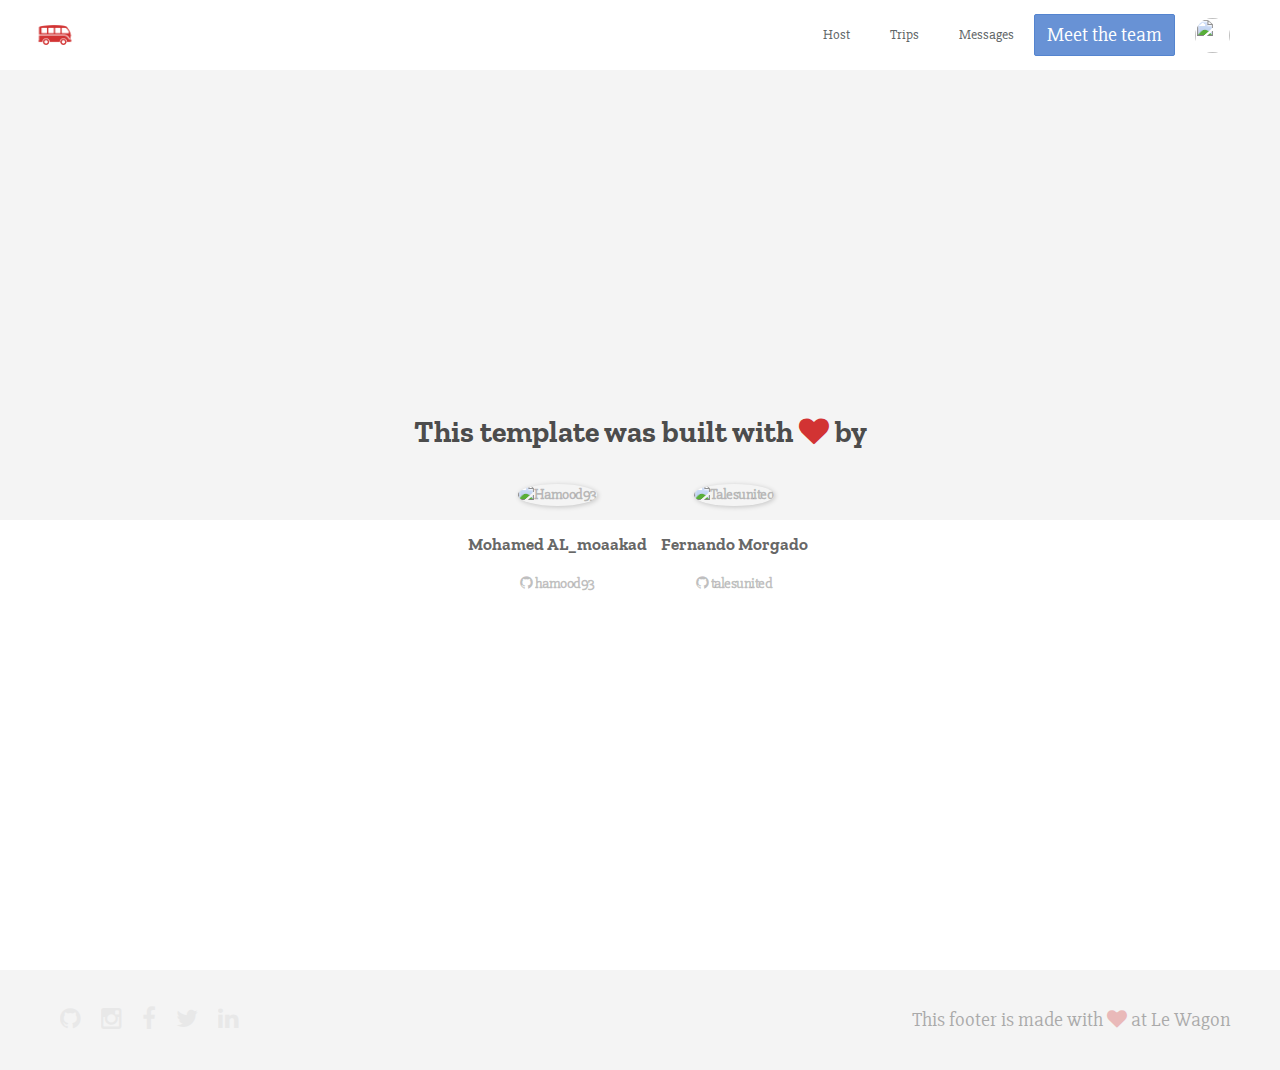
==== commit 43f9f325: "Automated commit at 2017-07-31 18:14:23 UTC by middleman-deploy 2.0.0-alpha" ====
--- a/about.html
+++ b/about.html
@@ -7,7 +7,7 @@
           content="width=device-width, initial-scale=1, shrink-to-fit=no">
     <!-- Use the title from a page's frontmatter if it has one -->
     <title>Le Wagon - Middleman - About</title>
-    <link href="stylesheets/application-acb8696b.css" rel="stylesheet" />
+    <link href="stylesheets/application-5b435295.css" rel="stylesheet" />
     <script src="javascripts/application-93de88c9.js"></script>
     <link href="images/favicon-f15af148.png" rel="icon" type="image/png" />
   </head>
--- a/stylesheets/application-5b435295.css
+++ b/stylesheets/application-5b435295.css
@@ -0,0 +1,8 @@
+@import url("https://fonts.googleapis.com/css?family=Slabo+27px|Zilla+Slab");/*!
+ * Bootstrap v3.3.7 (http://getbootstrap.com)
+ * Copyright 2011-2016 Twitter, Inc.
+ * Licensed under MIT (https://github.com/twbs/bootstrap/blob/master/LICENSE)
+ *//*! normalize.css v3.0.3 | MIT License | github.com/necolas/normalize.css */html{font-family:sans-serif;-ms-text-size-adjust:100%;-webkit-text-size-adjust:100%}body{margin:0}article,aside,details,figcaption,figure,footer,header,hgroup,main,menu,nav,section,summary{display:block}audio,canvas,progress,video{display:inline-block;vertical-align:baseline}audio:not([controls]){display:none;height:0}[hidden],template{display:none}a{background-color:transparent}a:active,a:hover{outline:0}abbr[title]{border-bottom:1px dotted}b,strong{font-weight:bold}dfn{font-style:italic}h1{font-size:2em;margin:0.67em 0}mark{background:#ff0;color:#000}small{font-size:80%}sub,sup{font-size:75%;line-height:0;position:relative;vertical-align:baseline}sup{top:-0.5em}sub{bottom:-0.25em}img{border:0}svg:not(:root){overflow:hidden}figure{margin:1em 40px}hr{-webkit-box-sizing:content-box;box-sizing:content-box;height:0}pre{overflow:auto}code,kbd,pre,samp{font-family:monospace, monospace;font-size:1em}button,input,optgroup,select,textarea{color:inherit;font:inherit;margin:0}button{overflow:visible}button,select{text-transform:none}button,html input[type="button"],input[type="reset"],input[type="submit"]{-webkit-appearance:button;cursor:pointer}button[disabled],html input[disabled]{cursor:default}button::-moz-focus-inner,input::-moz-focus-inner{border:0;padding:0}input{line-height:normal}input[type="checkbox"],input[type="radio"]{-webkit-box-sizing:border-box;box-sizing:border-box;padding:0}input[type="number"]::-webkit-inner-spin-button,input[type="number"]::-webkit-outer-spin-button{height:auto}input[type="search"]{-webkit-appearance:textfield;-webkit-box-sizing:content-box;box-sizing:content-box}input[type="search"]::-webkit-search-cancel-button,input[type="search"]::-webkit-search-decoration{-webkit-appearance:none}fieldset{border:1px solid #c0c0c0;margin:0 2px;padding:0.35em 0.625em 0.75em}legend{border:0;padding:0}textarea{overflow:auto}optgroup{font-weight:bold}table{border-collapse:collapse;border-spacing:0}td,th{padding:0}/*! Source: https://github.com/h5bp/html5-boilerplate/blob/master/src/css/main.css */@media print{*,*:before,*:after{background:transparent !important;color:#000 !important;-webkit-box-shadow:none !important;box-shadow:none !important;text-shadow:none !important}a,a:visited{text-decoration:underline}a[href]:after{content:" (" attr(href) ")"}abbr[title]:after{content:" (" attr(title) ")"}a[href^="#"]:after,a[href^="javascript:"]:after{content:""}pre,blockquote{border:1px solid #999;page-break-inside:avoid}thead{display:table-header-group}tr,img{page-break-inside:avoid}img{max-width:100% !important}p,h2,h3{orphans:3;widows:3}h2,h3{page-break-after:avoid}.navbar{display:none}.btn>.caret,.dropup>.btn>.caret{border-top-color:#000 !important}.label{border:1px solid #000}.table{border-collapse:collapse !important}.table td,.table th{background-color:#fff !important}.table-bordered th,.table-bordered td{border:1px solid #ddd !important}}@font-face{font-family:'Glyphicons Halflings';src:url("../assets/bootstrap/glyphicons-halflings-regular-86b6f62b.eot");src:url("../assets/bootstrap/glyphicons-halflings-regular-86b6f62b.eot?#iefix") format("embedded-opentype"),url("../assets/bootstrap/glyphicons-halflings-regular-ca35b697.woff2") format("woff2"),url("../assets/bootstrap/glyphicons-halflings-regular-278e49a8.woff") format("woff"),url("../assets/bootstrap/glyphicons-halflings-regular-44bc1850.ttf") format("truetype"),url("../assets/bootstrap/glyphicons-halflings-regular-de51a849.svg#glyphicons_halflingsregular") format("svg")}.glyphicon{position:relative;top:1px;display:inline-block;font-family:'Glyphicons Halflings';font-style:normal;font-weight:normal;line-height:1;-webkit-font-smoothing:antialiased;-moz-osx-font-smoothing:grayscale}.glyphicon-asterisk:before{content:"\002a"}.glyphicon-plus:before{content:"\002b"}.glyphicon-euro:before,.glyphicon-eur:before{content:"\20ac"}.glyphicon-minus:before{content:"\2212"}.glyphicon-cloud:before{content:"\2601"}.glyphicon-envelope:before{content:"\2709"}.glyphicon-pencil:before{content:"\270f"}.glyphicon-glass:before{content:"\e001"}.glyphicon-music:before{content:"\e002"}.glyphicon-search:before{content:"\e003"}.glyphicon-heart:before{content:"\e005"}.glyphicon-star:before{content:"\e006"}.glyphicon-star-empty:before{content:"\e007"}.glyphicon-user:before{content:"\e008"}.glyphicon-film:before{content:"\e009"}.glyphicon-th-large:before{content:"\e010"}.glyphicon-th:before{content:"\e011"}.glyphicon-th-list:before{content:"\e012"}.glyphicon-ok:before{content:"\e013"}.glyphicon-remove:before{content:"\e014"}.glyphicon-zoom-in:before{content:"\e015"}.glyphicon-zoom-out:before{content:"\e016"}.glyphicon-off:before{content:"\e017"}.glyphicon-signal:before{content:"\e018"}.glyphicon-cog:before{content:"\e019"}.glyphicon-trash:before{content:"\e020"}.glyphicon-home:before{content:"\e021"}.glyphicon-file:before{content:"\e022"}.glyphicon-time:before{content:"\e023"}.glyphicon-road:before{content:"\e024"}.glyphicon-download-alt:before{content:"\e025"}.glyphicon-download:before{content:"\e026"}.glyphicon-upload:before{content:"\e027"}.glyphicon-inbox:before{content:"\e028"}.glyphicon-play-circle:before{content:"\e029"}.glyphicon-repeat:before{content:"\e030"}.glyphicon-refresh:before{content:"\e031"}.glyphicon-list-alt:before{content:"\e032"}.glyphicon-lock:before{content:"\e033"}.glyphicon-flag:before{content:"\e034"}.glyphicon-headphones:before{content:"\e035"}.glyphicon-volume-off:before{content:"\e036"}.glyphicon-volume-down:before{content:"\e037"}.glyphicon-volume-up:before{content:"\e038"}.glyphicon-qrcode:before{content:"\e039"}.glyphicon-barcode:before{content:"\e040"}.glyphicon-tag:before{content:"\e041"}.glyphicon-tags:before{content:"\e042"}.glyphicon-book:before{content:"\e043"}.glyphicon-bookmark:before{content:"\e044"}.glyphicon-print:before{content:"\e045"}.glyphicon-camera:before{content:"\e046"}.glyphicon-font:before{content:"\e047"}.glyphicon-bold:before{content:"\e048"}.glyphicon-italic:before{content:"\e049"}.glyphicon-text-height:before{content:"\e050"}.glyphicon-text-width:before{content:"\e051"}.glyphicon-align-left:before{content:"\e052"}.glyphicon-align-center:before{content:"\e053"}.glyphicon-align-right:before{content:"\e054"}.glyphicon-align-justify:before{content:"\e055"}.glyphicon-list:before{content:"\e056"}.glyphicon-indent-left:before{content:"\e057"}.glyphicon-indent-right:before{content:"\e058"}.glyphicon-facetime-video:before{content:"\e059"}.glyphicon-picture:before{content:"\e060"}.glyphicon-map-marker:before{content:"\e062"}.glyphicon-adjust:before{content:"\e063"}.glyphicon-tint:before{content:"\e064"}.glyphicon-edit:before{content:"\e065"}.glyphicon-share:before{content:"\e066"}.glyphicon-check:before{content:"\e067"}.glyphicon-move:before{content:"\e068"}.glyphicon-step-backward:before{content:"\e069"}.glyphicon-fast-backward:before{content:"\e070"}.glyphicon-backward:before{content:"\e071"}.glyphicon-play:before{content:"\e072"}.glyphicon-pause:before{content:"\e073"}.glyphicon-stop:before{content:"\e074"}.glyphicon-forward:before{content:"\e075"}.glyphicon-fast-forward:before{content:"\e076"}.glyphicon-step-forward:before{content:"\e077"}.glyphicon-eject:before{content:"\e078"}.glyphicon-chevron-left:before{content:"\e079"}.glyphicon-chevron-right:before{content:"\e080"}.glyphicon-plus-sign:before{content:"\e081"}.glyphicon-minus-sign:before{content:"\e082"}.glyphicon-remove-sign:before{content:"\e083"}.glyphicon-ok-sign:before{content:"\e084"}.glyphicon-question-sign:before{content:"\e085"}.glyphicon-info-sign:before{content:"\e086"}.glyphicon-screenshot:before{content:"\e087"}.glyphicon-remove-circle:before{content:"\e088"}.glyphicon-ok-circle:before{content:"\e089"}.glyphicon-ban-circle:before{content:"\e090"}.glyphicon-arrow-left:before{content:"\e091"}.glyphicon-arrow-right:before{content:"\e092"}.glyphicon-arrow-up:before{content:"\e093"}.glyphicon-arrow-down:before{content:"\e094"}.glyphicon-share-alt:before{content:"\e095"}.glyphicon-resize-full:before{content:"\e096"}.glyphicon-resize-small:before{content:"\e097"}.glyphicon-exclamation-sign:before{content:"\e101"}.glyphicon-gift:before{content:"\e102"}.glyphicon-leaf:before{content:"\e103"}.glyphicon-fire:before{content:"\e104"}.glyphicon-eye-open:before{content:"\e105"}.glyphicon-eye-close:before{content:"\e106"}.glyphicon-warning-sign:before{content:"\e107"}.glyphicon-plane:before{content:"\e108"}.glyphicon-calendar:before{content:"\e109"}.glyphicon-random:before{content:"\e110"}.glyphicon-comment:before{content:"\e111"}.glyphicon-magnet:before{content:"\e112"}.glyphicon-chevron-up:before{content:"\e113"}.glyphicon-chevron-down:before{content:"\e114"}.glyphicon-retweet:before{content:"\e115"}.glyphicon-shopping-cart:before{content:"\e116"}.glyphicon-folder-close:before{content:"\e117"}.glyphicon-folder-open:before{content:"\e118"}.glyphicon-resize-vertical:before{content:"\e119"}.glyphicon-resize-horizontal:before{content:"\e120"}.glyphicon-hdd:before{content:"\e121"}.glyphicon-bullhorn:before{content:"\e122"}.glyphicon-bell:before{content:"\e123"}.glyphicon-certificate:before{content:"\e124"}.glyphicon-thumbs-up:before{content:"\e125"}.glyphicon-thumbs-down:before{content:"\e126"}.glyphicon-hand-right:before{content:"\e127"}.glyphicon-hand-left:before{content:"\e128"}.glyphicon-hand-up:before{content:"\e129"}.glyphicon-hand-down:before{content:"\e130"}.glyphicon-circle-arrow-right:before{content:"\e131"}.glyphicon-circle-arrow-left:before{content:"\e132"}.glyphicon-circle-arrow-up:before{content:"\e133"}.glyphicon-circle-arrow-down:before{content:"\e134"}.glyphicon-globe:before{content:"\e135"}.glyphicon-wrench:before{content:"\e136"}.glyphicon-tasks:before{content:"\e137"}.glyphicon-filter:before{content:"\e138"}.glyphicon-briefcase:before{content:"\e139"}.glyphicon-fullscreen:before{content:"\e140"}.glyphicon-dashboard:before{content:"\e141"}.glyphicon-paperclip:before{content:"\e142"}.glyphicon-heart-empty:before{content:"\e143"}.glyphicon-link:before{content:"\e144"}.glyphicon-phone:before{content:"\e145"}.glyphicon-pushpin:before{content:"\e146"}.glyphicon-usd:before{content:"\e148"}.glyphicon-gbp:before{content:"\e149"}.glyphicon-sort:before{content:"\e150"}.glyphicon-sort-by-alphabet:before{content:"\e151"}.glyphicon-sort-by-alphabet-alt:before{content:"\e152"}.glyphicon-sort-by-order:before{content:"\e153"}.glyphicon-sort-by-order-alt:before{content:"\e154"}.glyphicon-sort-by-attributes:before{content:"\e155"}.glyphicon-sort-by-attributes-alt:before{content:"\e156"}.glyphicon-unchecked:before{content:"\e157"}.glyphicon-expand:before{content:"\e158"}.glyphicon-collapse-down:before{content:"\e159"}.glyphicon-collapse-up:before{content:"\e160"}.glyphicon-log-in:before{content:"\e161"}.glyphicon-flash:before{content:"\e162"}.glyphicon-log-out:before{content:"\e163"}.glyphicon-new-window:before{content:"\e164"}.glyphicon-record:before{content:"\e165"}.glyphicon-save:before{content:"\e166"}.glyphicon-open:before{content:"\e167"}.glyphicon-saved:before{content:"\e168"}.glyphicon-import:before{content:"\e169"}.glyphicon-export:before{content:"\e170"}.glyphicon-send:before{content:"\e171"}.glyphicon-floppy-disk:before{content:"\e172"}.glyphicon-floppy-saved:before{content:"\e173"}.glyphicon-floppy-remove:before{content:"\e174"}.glyphicon-floppy-save:before{content:"\e175"}.glyphicon-floppy-open:before{content:"\e176"}.glyphicon-credit-card:before{content:"\e177"}.glyphicon-transfer:before{content:"\e178"}.glyphicon-cutlery:before{content:"\e179"}.glyphicon-header:before{content:"\e180"}.glyphicon-compressed:before{content:"\e181"}.glyphicon-earphone:before{content:"\e182"}.glyphicon-phone-alt:before{content:"\e183"}.glyphicon-tower:before{content:"\e184"}.glyphicon-stats:before{content:"\e185"}.glyphicon-sd-video:before{content:"\e186"}.glyphicon-hd-video:before{content:"\e187"}.glyphicon-subtitles:before{content:"\e188"}.glyphicon-sound-stereo:before{content:"\e189"}.glyphicon-sound-dolby:before{content:"\e190"}.glyphicon-sound-5-1:before{content:"\e191"}.glyphicon-sound-6-1:before{content:"\e192"}.glyphicon-sound-7-1:before{content:"\e193"}.glyphicon-copyright-mark:before{content:"\e194"}.glyphicon-registration-mark:before{content:"\e195"}.glyphicon-cloud-download:before{content:"\e197"}.glyphicon-cloud-upload:before{content:"\e198"}.glyphicon-tree-conifer:before{content:"\e199"}.glyphicon-tree-deciduous:before{content:"\e200"}.glyphicon-cd:before{content:"\e201"}.glyphicon-save-file:before{content:"\e202"}.glyphicon-open-file:before{content:"\e203"}.glyphicon-level-up:before{content:"\e204"}.glyphicon-copy:before{content:"\e205"}.glyphicon-paste:before{content:"\e206"}.glyphicon-alert:before{content:"\e209"}.glyphicon-equalizer:before{content:"\e210"}.glyphicon-king:before{content:"\e211"}.glyphicon-queen:before{content:"\e212"}.glyphicon-pawn:before{content:"\e213"}.glyphicon-bishop:before{content:"\e214"}.glyphicon-knight:before{content:"\e215"}.glyphicon-baby-formula:before{content:"\e216"}.glyphicon-tent:before{content:"\26fa"}.glyphicon-blackboard:before{content:"\e218"}.glyphicon-bed:before{content:"\e219"}.glyphicon-apple:before{content:"\f8ff"}.glyphicon-erase:before{content:"\e221"}.glyphicon-hourglass:before{content:"\231b"}.glyphicon-lamp:before{content:"\e223"}.glyphicon-duplicate:before{content:"\e224"}.glyphicon-piggy-bank:before{content:"\e225"}.glyphicon-scissors:before{content:"\e226"}.glyphicon-bitcoin:before{content:"\e227"}.glyphicon-btc:before{content:"\e227"}.glyphicon-xbt:before{content:"\e227"}.glyphicon-yen:before{content:"\00a5"}.glyphicon-jpy:before{content:"\00a5"}.glyphicon-ruble:before{content:"\20bd"}.glyphicon-rub:before{content:"\20bd"}.glyphicon-scale:before{content:"\e230"}.glyphicon-ice-lolly:before{content:"\e231"}.glyphicon-ice-lolly-tasted:before{content:"\e232"}.glyphicon-education:before{content:"\e233"}.glyphicon-option-horizontal:before{content:"\e234"}.glyphicon-option-vertical:before{content:"\e235"}.glyphicon-menu-hamburger:before{content:"\e236"}.glyphicon-modal-window:before{content:"\e237"}.glyphicon-oil:before{content:"\e238"}.glyphicon-grain:before{content:"\e239"}.glyphicon-sunglasses:before{content:"\e240"}.glyphicon-text-size:before{content:"\e241"}.glyphicon-text-color:before{content:"\e242"}.glyphicon-text-background:before{content:"\e243"}.glyphicon-object-align-top:before{content:"\e244"}.glyphicon-object-align-bottom:before{content:"\e245"}.glyphicon-object-align-horizontal:before{content:"\e246"}.glyphicon-object-align-left:before{content:"\e247"}.glyphicon-object-align-vertical:before{content:"\e248"}.glyphicon-object-align-right:before{content:"\e249"}.glyphicon-triangle-right:before{content:"\e250"}.glyphicon-triangle-left:before{content:"\e251"}.glyphicon-triangle-bottom:before{content:"\e252"}.glyphicon-triangle-top:before{content:"\e253"}.glyphicon-console:before{content:"\e254"}.glyphicon-superscript:before{content:"\e255"}.glyphicon-subscript:before{content:"\e256"}.glyphicon-menu-left:before{content:"\e257"}.glyphicon-menu-right:before{content:"\e258"}.glyphicon-menu-down:before{content:"\e259"}.glyphicon-menu-up:before{content:"\e260"}*{-webkit-box-sizing:border-box;box-sizing:border-box}*:before,*:after{-webkit-box-sizing:border-box;box-sizing:border-box}html{font-size:10px;-webkit-tap-highlight-color:transparent}body{font-family:"Slabo 27px", serif;font-size:20px;line-height:1.42857143;color:white;background-color:#F4F4F4}input,button,select,textarea{font-family:inherit;font-size:inherit;line-height:inherit}a{color:#6892D5;text-decoration:none}a:hover,a:focus{color:#3469bc;text-decoration:underline}a:focus{outline:5px auto -webkit-focus-ring-color;outline-offset:-2px}figure{margin:0}img{vertical-align:middle}.img-responsive{display:block;max-width:100%;height:auto}.img-rounded{border-radius:2px}.img-thumbnail{padding:4px;line-height:1.42857143;background-color:#F4F4F4;border:1px solid #ddd;border-radius:2px;-webkit-transition:all 0.2s ease-in-out;transition:all 0.2s ease-in-out;display:inline-block;max-width:100%;height:auto}.img-circle{border-radius:50%}hr{margin-top:28px;margin-bottom:28px;border:0;border-top:1px solid white}.sr-only{position:absolute;width:1px;height:1px;margin:-1px;padding:0;overflow:hidden;clip:rect(0, 0, 0, 0);border:0}.sr-only-focusable:active,.sr-only-focusable:focus{position:static;width:auto;height:auto;margin:0;overflow:visible;clip:auto}[role="button"]{cursor:pointer}h1,h2,h3,h4,h5,h6,.h1,.h2,.h3,.h4,.h5,.h6{font-family:"Zilla Slab", serif;font-weight:500;line-height:1.1;color:inherit}h1 small,h1 .small,h2 small,h2 .small,h3 small,h3 .small,h4 small,h4 .small,h5 small,h5 .small,h6 small,h6 .small,.h1 small,.h1 .small,.h2 small,.h2 .small,.h3 small,.h3 .small,.h4 small,.h4 .small,.h5 small,.h5 .small,.h6 small,.h6 .small{font-weight:normal;line-height:1;color:white}h1,.h1,h2,.h2,h3,.h3{margin-top:28px;margin-bottom:14px}h1 small,h1 .small,.h1 small,.h1 .small,h2 small,h2 .small,.h2 small,.h2 .small,h3 small,h3 .small,.h3 small,.h3 .small{font-size:65%}h4,.h4,h5,.h5,h6,.h6{margin-top:14px;margin-bottom:14px}h4 small,h4 .small,.h4 small,.h4 .small,h5 small,h5 .small,.h5 small,.h5 .small,h6 small,h6 .small,.h6 small,.h6 .small{font-size:75%}h1,.h1{font-size:52px}h2,.h2{font-size:43px}h3,.h3{font-size:34px}h4,.h4{font-size:25px}h5,.h5{font-size:20px}h6,.h6{font-size:17px}p{margin:0 0 14px}.lead{margin-bottom:28px;font-size:23px;font-weight:300;line-height:1.4}@media (min-width: 768px){.lead{font-size:30px}}small,.small{font-size:85%}mark,.mark{background-color:#fcf8e3;padding:.2em}.text-left{text-align:left}.text-right{text-align:right}.text-center{text-align:center}.text-justify{text-align:justify}.text-nowrap{white-space:nowrap}.text-lowercase{text-transform:lowercase}.text-uppercase,.initialism{text-transform:uppercase}.text-capitalize{text-transform:capitalize}.text-muted{color:white}.text-primary{color:#6892D5}a.text-primary:hover,a.text-primary:focus{color:#4075ca}.text-success{color:#3c763d}a.text-success:hover,a.text-success:focus{color:#2b542c}.text-info{color:#31708f}a.text-info:hover,a.text-info:focus{color:#245269}.text-warning{color:#8a6d3b}a.text-warning:hover,a.text-warning:focus{color:#66512c}.text-danger{color:#a94442}a.text-danger:hover,a.text-danger:focus{color:#843534}.bg-primary{color:#fff}.bg-primary{background-color:#6892D5}a.bg-primary:hover,a.bg-primary:focus{background-color:#4075ca}.bg-success{background-color:#dff0d8}a.bg-success:hover,a.bg-success:focus{background-color:#c1e2b3}.bg-info{background-color:#d9edf7}a.bg-info:hover,a.bg-info:focus{background-color:#afd9ee}.bg-warning{background-color:#fcf8e3}a.bg-warning:hover,a.bg-warning:focus{background-color:#f7ecb5}.bg-danger{background-color:#f2dede}a.bg-danger:hover,a.bg-danger:focus{background-color:#e4b9b9}.page-header{padding-bottom:13px;margin:56px 0 28px;border-bottom:1px solid white}ul,ol{margin-top:0;margin-bottom:14px}ul ul,ul ol,ol ul,ol ol{margin-bottom:0}.list-unstyled{padding-left:0;list-style:none}.list-inline{padding-left:0;list-style:none;margin-left:-5px}.list-inline>li{display:inline-block;padding-left:5px;padding-right:5px}dl{margin-top:0;margin-bottom:28px}dt,dd{line-height:1.42857143}dt{font-weight:bold}dd{margin-left:0}.dl-horizontal dd:before,.dl-horizontal dd:after{content:" ";display:table}.dl-horizontal dd:after{clear:both}@media (min-width: 768px){.dl-horizontal dt{float:left;width:160px;clear:left;text-align:right;overflow:hidden;text-overflow:ellipsis;white-space:nowrap}.dl-horizontal dd{margin-left:180px}}abbr[title],abbr[data-original-title]{cursor:help;border-bottom:1px dotted white}.initialism{font-size:90%}blockquote{padding:14px 28px;margin:0 0 28px;font-size:25px;border-left:5px solid white}blockquote p:last-child,blockquote ul:last-child,blockquote ol:last-child{margin-bottom:0}blockquote footer,blockquote small,blockquote .small{display:block;font-size:80%;line-height:1.42857143;color:white}blockquote footer:before,blockquote small:before,blockquote .small:before{content:'\2014 \00A0'}.blockquote-reverse,blockquote.pull-right{padding-right:15px;padding-left:0;border-right:5px solid white;border-left:0;text-align:right}.blockquote-reverse footer:before,.blockquote-reverse small:before,.blockquote-reverse .small:before,blockquote.pull-right footer:before,blockquote.pull-right small:before,blockquote.pull-right .small:before{content:''}.blockquote-reverse footer:after,.blockquote-reverse small:after,.blockquote-reverse .small:after,blockquote.pull-right footer:after,blockquote.pull-right small:after,blockquote.pull-right .small:after{content:'\00A0 \2014'}address{margin-bottom:28px;font-style:normal;line-height:1.42857143}code,kbd,pre,samp{font-family:Menlo, Monaco, Consolas, "Courier New", monospace}code{padding:2px 4px;font-size:90%;color:#c7254e;background-color:#f9f2f4;border-radius:2px}kbd{padding:2px 4px;font-size:90%;color:#fff;background-color:#333;border-radius:2px;-webkit-box-shadow:inset 0 -1px 0 rgba(0,0,0,0.25);box-shadow:inset 0 -1px 0 rgba(0,0,0,0.25)}kbd kbd{padding:0;font-size:100%;font-weight:bold;-webkit-box-shadow:none;box-shadow:none}pre{display:block;padding:13.5px;margin:0 0 14px;font-size:19px;line-height:1.42857143;word-break:break-all;word-wrap:break-word;color:white;background-color:#f5f5f5;border:1px solid #ccc;border-radius:2px}pre code{padding:0;font-size:inherit;color:inherit;white-space:pre-wrap;background-color:transparent;border-radius:0}.pre-scrollable{max-height:340px;overflow-y:scroll}.container{margin-right:auto;margin-left:auto;padding-left:15px;padding-right:15px}.container:before,.container:after{content:" ";display:table}.container:after{clear:both}@media (min-width: 768px){.container{width:750px}}@media (min-width: 992px){.container{width:970px}}@media (min-width: 1200px){.container{width:1170px}}.container-fluid{margin-right:auto;margin-left:auto;padding-left:15px;padding-right:15px}.container-fluid:before,.container-fluid:after{content:" ";display:table}.container-fluid:after{clear:both}.row{margin-left:-15px;margin-right:-15px}.row:before,.row:after{content:" ";display:table}.row:after{clear:both}.col-xs-1,.col-sm-1,.col-md-1,.col-lg-1,.col-xs-2,.col-sm-2,.col-md-2,.col-lg-2,.col-xs-3,.col-sm-3,.col-md-3,.col-lg-3,.col-xs-4,.col-sm-4,.col-md-4,.col-lg-4,.col-xs-5,.col-sm-5,.col-md-5,.col-lg-5,.col-xs-6,.col-sm-6,.col-md-6,.col-lg-6,.col-xs-7,.col-sm-7,.col-md-7,.col-lg-7,.col-xs-8,.col-sm-8,.col-md-8,.col-lg-8,.col-xs-9,.col-sm-9,.col-md-9,.col-lg-9,.col-xs-10,.col-sm-10,.col-md-10,.col-lg-10,.col-xs-11,.col-sm-11,.col-md-11,.col-lg-11,.col-xs-12,.col-sm-12,.col-md-12,.col-lg-12{position:relative;min-height:1px;padding-left:15px;padding-right:15px}.col-xs-1,.col-xs-2,.col-xs-3,.col-xs-4,.col-xs-5,.col-xs-6,.col-xs-7,.col-xs-8,.col-xs-9,.col-xs-10,.col-xs-11,.col-xs-12{float:left}.col-xs-1{width:8.33333333%}.col-xs-2{width:16.66666667%}.col-xs-3{width:25%}.col-xs-4{width:33.33333333%}.col-xs-5{width:41.66666667%}.col-xs-6{width:50%}.col-xs-7{width:58.33333333%}.col-xs-8{width:66.66666667%}.col-xs-9{width:75%}.col-xs-10{width:83.33333333%}.col-xs-11{width:91.66666667%}.col-xs-12{width:100%}.col-xs-pull-0{right:auto}.col-xs-pull-1{right:8.33333333%}.col-xs-pull-2{right:16.66666667%}.col-xs-pull-3{right:25%}.col-xs-pull-4{right:33.33333333%}.col-xs-pull-5{right:41.66666667%}.col-xs-pull-6{right:50%}.col-xs-pull-7{right:58.33333333%}.col-xs-pull-8{right:66.66666667%}.col-xs-pull-9{right:75%}.col-xs-pull-10{right:83.33333333%}.col-xs-pull-11{right:91.66666667%}.col-xs-pull-12{right:100%}.col-xs-push-0{left:auto}.col-xs-push-1{left:8.33333333%}.col-xs-push-2{left:16.66666667%}.col-xs-push-3{left:25%}.col-xs-push-4{left:33.33333333%}.col-xs-push-5{left:41.66666667%}.col-xs-push-6{left:50%}.col-xs-push-7{left:58.33333333%}.col-xs-push-8{left:66.66666667%}.col-xs-push-9{left:75%}.col-xs-push-10{left:83.33333333%}.col-xs-push-11{left:91.66666667%}.col-xs-push-12{left:100%}.col-xs-offset-0{margin-left:0%}.col-xs-offset-1{margin-left:8.33333333%}.col-xs-offset-2{margin-left:16.66666667%}.col-xs-offset-3{margin-left:25%}.col-xs-offset-4{margin-left:33.33333333%}.col-xs-offset-5{margin-left:41.66666667%}.col-xs-offset-6{margin-left:50%}.col-xs-offset-7{margin-left:58.33333333%}.col-xs-offset-8{margin-left:66.66666667%}.col-xs-offset-9{margin-left:75%}.col-xs-offset-10{margin-left:83.33333333%}.col-xs-offset-11{margin-left:91.66666667%}.col-xs-offset-12{margin-left:100%}@media (min-width: 768px){.col-sm-1,.col-sm-2,.col-sm-3,.col-sm-4,.col-sm-5,.col-sm-6,.col-sm-7,.col-sm-8,.col-sm-9,.col-sm-10,.col-sm-11,.col-sm-12{float:left}.col-sm-1{width:8.33333333%}.col-sm-2{width:16.66666667%}.col-sm-3{width:25%}.col-sm-4{width:33.33333333%}.col-sm-5{width:41.66666667%}.col-sm-6{width:50%}.col-sm-7{width:58.33333333%}.col-sm-8{width:66.66666667%}.col-sm-9{width:75%}.col-sm-10{width:83.33333333%}.col-sm-11{width:91.66666667%}.col-sm-12{width:100%}.col-sm-pull-0{right:auto}.col-sm-pull-1{right:8.33333333%}.col-sm-pull-2{right:16.66666667%}.col-sm-pull-3{right:25%}.col-sm-pull-4{right:33.33333333%}.col-sm-pull-5{right:41.66666667%}.col-sm-pull-6{right:50%}.col-sm-pull-7{right:58.33333333%}.col-sm-pull-8{right:66.66666667%}.col-sm-pull-9{right:75%}.col-sm-pull-10{right:83.33333333%}.col-sm-pull-11{right:91.66666667%}.col-sm-pull-12{right:100%}.col-sm-push-0{left:auto}.col-sm-push-1{left:8.33333333%}.col-sm-push-2{left:16.66666667%}.col-sm-push-3{left:25%}.col-sm-push-4{left:33.33333333%}.col-sm-push-5{left:41.66666667%}.col-sm-push-6{left:50%}.col-sm-push-7{left:58.33333333%}.col-sm-push-8{left:66.66666667%}.col-sm-push-9{left:75%}.col-sm-push-10{left:83.33333333%}.col-sm-push-11{left:91.66666667%}.col-sm-push-12{left:100%}.col-sm-offset-0{margin-left:0%}.col-sm-offset-1{margin-left:8.33333333%}.col-sm-offset-2{margin-left:16.66666667%}.col-sm-offset-3{margin-left:25%}.col-sm-offset-4{margin-left:33.33333333%}.col-sm-offset-5{margin-left:41.66666667%}.col-sm-offset-6{margin-left:50%}.col-sm-offset-7{margin-left:58.33333333%}.col-sm-offset-8{margin-left:66.66666667%}.col-sm-offset-9{margin-left:75%}.col-sm-offset-10{margin-left:83.33333333%}.col-sm-offset-11{margin-left:91.66666667%}.col-sm-offset-12{margin-left:100%}}@media (min-width: 992px){.col-md-1,.col-md-2,.col-md-3,.col-md-4,.col-md-5,.col-md-6,.col-md-7,.col-md-8,.col-md-9,.col-md-10,.col-md-11,.col-md-12{float:left}.col-md-1{width:8.33333333%}.col-md-2{width:16.66666667%}.col-md-3{width:25%}.col-md-4{width:33.33333333%}.col-md-5{width:41.66666667%}.col-md-6{width:50%}.col-md-7{width:58.33333333%}.col-md-8{width:66.66666667%}.col-md-9{width:75%}.col-md-10{width:83.33333333%}.col-md-11{width:91.66666667%}.col-md-12{width:100%}.col-md-pull-0{right:auto}.col-md-pull-1{right:8.33333333%}.col-md-pull-2{right:16.66666667%}.col-md-pull-3{right:25%}.col-md-pull-4{right:33.33333333%}.col-md-pull-5{right:41.66666667%}.col-md-pull-6{right:50%}.col-md-pull-7{right:58.33333333%}.col-md-pull-8{right:66.66666667%}.col-md-pull-9{right:75%}.col-md-pull-10{right:83.33333333%}.col-md-pull-11{right:91.66666667%}.col-md-pull-12{right:100%}.col-md-push-0{left:auto}.col-md-push-1{left:8.33333333%}.col-md-push-2{left:16.66666667%}.col-md-push-3{left:25%}.col-md-push-4{left:33.33333333%}.col-md-push-5{left:41.66666667%}.col-md-push-6{left:50%}.col-md-push-7{left:58.33333333%}.col-md-push-8{left:66.66666667%}.col-md-push-9{left:75%}.col-md-push-10{left:83.33333333%}.col-md-push-11{left:91.66666667%}.col-md-push-12{left:100%}.col-md-offset-0{margin-left:0%}.col-md-offset-1{margin-left:8.33333333%}.col-md-offset-2{margin-left:16.66666667%}.col-md-offset-3{margin-left:25%}.col-md-offset-4{margin-left:33.33333333%}.col-md-offset-5{margin-left:41.66666667%}.col-md-offset-6{margin-left:50%}.col-md-offset-7{margin-left:58.33333333%}.col-md-offset-8{margin-left:66.66666667%}.col-md-offset-9{margin-left:75%}.col-md-offset-10{margin-left:83.33333333%}.col-md-offset-11{margin-left:91.66666667%}.col-md-offset-12{margin-left:100%}}@media (min-width: 1200px){.col-lg-1,.col-lg-2,.col-lg-3,.col-lg-4,.col-lg-5,.col-lg-6,.col-lg-7,.col-lg-8,.col-lg-9,.col-lg-10,.col-lg-11,.col-lg-12{float:left}.col-lg-1{width:8.33333333%}.col-lg-2{width:16.66666667%}.col-lg-3{width:25%}.col-lg-4{width:33.33333333%}.col-lg-5{width:41.66666667%}.col-lg-6{width:50%}.col-lg-7{width:58.33333333%}.col-lg-8{width:66.66666667%}.col-lg-9{width:75%}.col-lg-10{width:83.33333333%}.col-lg-11{width:91.66666667%}.col-lg-12{width:100%}.col-lg-pull-0{right:auto}.col-lg-pull-1{right:8.33333333%}.col-lg-pull-2{right:16.66666667%}.col-lg-pull-3{right:25%}.col-lg-pull-4{right:33.33333333%}.col-lg-pull-5{right:41.66666667%}.col-lg-pull-6{right:50%}.col-lg-pull-7{right:58.33333333%}.col-lg-pull-8{right:66.66666667%}.col-lg-pull-9{right:75%}.col-lg-pull-10{right:83.33333333%}.col-lg-pull-11{right:91.66666667%}.col-lg-pull-12{right:100%}.col-lg-push-0{left:auto}.col-lg-push-1{left:8.33333333%}.col-lg-push-2{left:16.66666667%}.col-lg-push-3{left:25%}.col-lg-push-4{left:33.33333333%}.col-lg-push-5{left:41.66666667%}.col-lg-push-6{left:50%}.col-lg-push-7{left:58.33333333%}.col-lg-push-8{left:66.66666667%}.col-lg-push-9{left:75%}.col-lg-push-10{left:83.33333333%}.col-lg-push-11{left:91.66666667%}.col-lg-push-12{left:100%}.col-lg-offset-0{margin-left:0%}.col-lg-offset-1{margin-left:8.33333333%}.col-lg-offset-2{margin-left:16.66666667%}.col-lg-offset-3{margin-left:25%}.col-lg-offset-4{margin-left:33.33333333%}.col-lg-offset-5{margin-left:41.66666667%}.col-lg-offset-6{margin-left:50%}.col-lg-offset-7{margin-left:58.33333333%}.col-lg-offset-8{margin-left:66.66666667%}.col-lg-offset-9{margin-left:75%}.col-lg-offset-10{margin-left:83.33333333%}.col-lg-offset-11{margin-left:91.66666667%}.col-lg-offset-12{margin-left:100%}}table{background-color:transparent}caption{padding-top:8px;padding-bottom:8px;color:white;text-align:left}th{text-align:left}.table{width:100%;max-width:100%;margin-bottom:28px}.table>thead>tr>th,.table>thead>tr>td,.table>tbody>tr>th,.table>tbody>tr>td,.table>tfoot>tr>th,.table>tfoot>tr>td{padding:8px;line-height:1.42857143;vertical-align:top;border-top:1px solid #ddd}.table>thead>tr>th{vertical-align:bottom;border-bottom:2px solid #ddd}.table>caption+thead>tr:first-child>th,.table>caption+thead>tr:first-child>td,.table>colgroup+thead>tr:first-child>th,.table>colgroup+thead>tr:first-child>td,.table>thead:first-child>tr:first-child>th,.table>thead:first-child>tr:first-child>td{border-top:0}.table>tbody+tbody{border-top:2px solid #ddd}.table .table{background-color:#F4F4F4}.table-condensed>thead>tr>th,.table-condensed>thead>tr>td,.table-condensed>tbody>tr>th,.table-condensed>tbody>tr>td,.table-condensed>tfoot>tr>th,.table-condensed>tfoot>tr>td{padding:5px}.table-bordered{border:1px solid #ddd}.table-bordered>thead>tr>th,.table-bordered>thead>tr>td,.table-bordered>tbody>tr>th,.table-bordered>tbody>tr>td,.table-bordered>tfoot>tr>th,.table-bordered>tfoot>tr>td{border:1px solid #ddd}.table-bordered>thead>tr>th,.table-bordered>thead>tr>td{border-bottom-width:2px}.table-striped>tbody>tr:nth-of-type(odd){background-color:#f9f9f9}.table-hover>tbody>tr:hover{background-color:#f5f5f5}table col[class*="col-"]{position:static;float:none;display:table-column}table td[class*="col-"],table th[class*="col-"]{position:static;float:none;display:table-cell}.table>thead>tr>td.active,.table>thead>tr>th.active,.table>thead>tr.active>td,.table>thead>tr.active>th,.table>tbody>tr>td.active,.table>tbody>tr>th.active,.table>tbody>tr.active>td,.table>tbody>tr.active>th,.table>tfoot>tr>td.active,.table>tfoot>tr>th.active,.table>tfoot>tr.active>td,.table>tfoot>tr.active>th{background-color:#f5f5f5}.table-hover>tbody>tr>td.active:hover,.table-hover>tbody>tr>th.active:hover,.table-hover>tbody>tr.active:hover>td,.table-hover>tbody>tr:hover>.active,.table-hover>tbody>tr.active:hover>th{background-color:#e8e8e8}.table>thead>tr>td.success,.table>thead>tr>th.success,.table>thead>tr.success>td,.table>thead>tr.success>th,.table>tbody>tr>td.success,.table>tbody>tr>th.success,.table>tbody>tr.success>td,.table>tbody>tr.success>th,.table>tfoot>tr>td.success,.table>tfoot>tr>th.success,.table>tfoot>tr.success>td,.table>tfoot>tr.success>th{background-color:#dff0d8}.table-hover>tbody>tr>td.success:hover,.table-hover>tbody>tr>th.success:hover,.table-hover>tbody>tr.success:hover>td,.table-hover>tbody>tr:hover>.success,.table-hover>tbody>tr.success:hover>th{background-color:#d0e9c6}.table>thead>tr>td.info,.table>thead>tr>th.info,.table>thead>tr.info>td,.table>thead>tr.info>th,.table>tbody>tr>td.info,.table>tbody>tr>th.info,.table>tbody>tr.info>td,.table>tbody>tr.info>th,.table>tfoot>tr>td.info,.table>tfoot>tr>th.info,.table>tfoot>tr.info>td,.table>tfoot>tr.info>th{background-color:#d9edf7}.table-hover>tbody>tr>td.info:hover,.table-hover>tbody>tr>th.info:hover,.table-hover>tbody>tr.info:hover>td,.table-hover>tbody>tr:hover>.info,.table-hover>tbody>tr.info:hover>th{background-color:#c4e3f3}.table>thead>tr>td.warning,.table>thead>tr>th.warning,.table>thead>tr.warning>td,.table>thead>tr.warning>th,.table>tbody>tr>td.warning,.table>tbody>tr>th.warning,.table>tbody>tr.warning>td,.table>tbody>tr.warning>th,.table>tfoot>tr>td.warning,.table>tfoot>tr>th.warning,.table>tfoot>tr.warning>td,.table>tfoot>tr.warning>th{background-color:#fcf8e3}.table-hover>tbody>tr>td.warning:hover,.table-hover>tbody>tr>th.warning:hover,.table-hover>tbody>tr.warning:hover>td,.table-hover>tbody>tr:hover>.warning,.table-hover>tbody>tr.warning:hover>th{background-color:#faf2cc}.table>thead>tr>td.danger,.table>thead>tr>th.danger,.table>thead>tr.danger>td,.table>thead>tr.danger>th,.table>tbody>tr>td.danger,.table>tbody>tr>th.danger,.table>tbody>tr.danger>td,.table>tbody>tr.danger>th,.table>tfoot>tr>td.danger,.table>tfoot>tr>th.danger,.table>tfoot>tr.danger>td,.table>tfoot>tr.danger>th{background-color:#f2dede}.table-hover>tbody>tr>td.danger:hover,.table-hover>tbody>tr>th.danger:hover,.table-hover>tbody>tr.danger:hover>td,.table-hover>tbody>tr:hover>.danger,.table-hover>tbody>tr.danger:hover>th{background-color:#ebcccc}.table-responsive{overflow-x:auto;min-height:0.01%}@media screen and (max-width: 767px){.table-responsive{width:100%;margin-bottom:21px;overflow-y:hidden;-ms-overflow-style:-ms-autohiding-scrollbar;border:1px solid #ddd}.table-responsive>.table{margin-bottom:0}.table-responsive>.table>thead>tr>th,.table-responsive>.table>thead>tr>td,.table-responsive>.table>tbody>tr>th,.table-responsive>.table>tbody>tr>td,.table-responsive>.table>tfoot>tr>th,.table-responsive>.table>tfoot>tr>td{white-space:nowrap}.table-responsive>.table-bordered{border:0}.table-responsive>.table-bordered>thead>tr>th:first-child,.table-responsive>.table-bordered>thead>tr>td:first-child,.table-responsive>.table-bordered>tbody>tr>th:first-child,.table-responsive>.table-bordered>tbody>tr>td:first-child,.table-responsive>.table-bordered>tfoot>tr>th:first-child,.table-responsive>.table-bordered>tfoot>tr>td:first-child{border-left:0}.table-responsive>.table-bordered>thead>tr>th:last-child,.table-responsive>.table-bordered>thead>tr>td:last-child,.table-responsive>.table-bordered>tbody>tr>th:last-child,.table-responsive>.table-bordered>tbody>tr>td:last-child,.table-responsive>.table-bordered>tfoot>tr>th:last-child,.table-responsive>.table-bordered>tfoot>tr>td:last-child{border-right:0}.table-responsive>.table-bordered>tbody>tr:last-child>th,.table-responsive>.table-bordered>tbody>tr:last-child>td,.table-responsive>.table-bordered>tfoot>tr:last-child>th,.table-responsive>.table-bordered>tfoot>tr:last-child>td{border-bottom:0}}fieldset{padding:0;margin:0;border:0;min-width:0}legend{display:block;width:100%;padding:0;margin-bottom:28px;font-size:30px;line-height:inherit;color:white;border:0;border-bottom:1px solid #e5e5e5}label{display:inline-block;max-width:100%;margin-bottom:5px;font-weight:bold}input[type="search"]{-webkit-box-sizing:border-box;box-sizing:border-box}input[type="radio"],input[type="checkbox"]{margin:4px 0 0;margin-top:1px \9;line-height:normal}input[type="file"]{display:block}input[type="range"]{display:block;width:100%}select[multiple],select[size]{height:auto}input[type="file"]:focus,input[type="radio"]:focus,input[type="checkbox"]:focus{outline:5px auto -webkit-focus-ring-color;outline-offset:-2px}output{display:block;padding-top:7px;font-size:20px;line-height:1.42857143;color:#EBE9F6}.form-control{display:block;width:100%;height:42px;padding:6px 12px;font-size:20px;line-height:1.42857143;color:#EBE9F6;background-color:#fff;background-image:none;border:1px solid #ccc;border-radius:2px;-webkit-box-shadow:inset 0 1px 1px rgba(0,0,0,0.075);box-shadow:inset 0 1px 1px rgba(0,0,0,0.075);-webkit-transition:border-color ease-in-out 0.15s, box-shadow ease-in-out 0.15s;-webkit-transition:border-color ease-in-out 0.15s, -webkit-box-shadow ease-in-out 0.15s;transition:border-color ease-in-out 0.15s, -webkit-box-shadow ease-in-out 0.15s;transition:border-color ease-in-out 0.15s, box-shadow ease-in-out 0.15s;transition:border-color ease-in-out 0.15s, box-shadow ease-in-out 0.15s, -webkit-box-shadow ease-in-out 0.15s}.form-control:focus{border-color:#66afe9;outline:0;-webkit-box-shadow:inset 0 1px 1px rgba(0,0,0,0.075),0 0 8px rgba(102,175,233,0.6);box-shadow:inset 0 1px 1px rgba(0,0,0,0.075),0 0 8px rgba(102,175,233,0.6)}.form-control::-moz-placeholder{color:#999;opacity:1}.form-control:-ms-input-placeholder{color:#999}.form-control::-webkit-input-placeholder{color:#999}.form-control::-ms-expand{border:0;background-color:transparent}.form-control[disabled],.form-control[readonly],fieldset[disabled] .form-control{background-color:white;opacity:1}.form-control[disabled],fieldset[disabled] .form-control{cursor:not-allowed}textarea.form-control{height:auto}input[type="search"]{-webkit-appearance:none}@media screen and (-webkit-min-device-pixel-ratio: 0){input[type="date"].form-control,input[type="time"].form-control,input[type="datetime-local"].form-control,input[type="month"].form-control{line-height:42px}input[type="date"].input-sm,.input-group-sm>input[type="date"].form-control,.input-group-sm>input[type="date"].input-group-addon,.input-group-sm>.input-group-btn>input[type="date"].btn,.input-group-sm input[type="date"],input[type="time"].input-sm,.input-group-sm>input[type="time"].form-control,.input-group-sm>input[type="time"].input-group-addon,.input-group-sm>.input-group-btn>input[type="time"].btn,.input-group-sm input[type="time"],input[type="datetime-local"].input-sm,.input-group-sm>input[type="datetime-local"].form-control,.input-group-sm>input[type="datetime-local"].input-group-addon,.input-group-sm>.input-group-btn>input[type="datetime-local"].btn,.input-group-sm input[type="datetime-local"],input[type="month"].input-sm,.input-group-sm>input[type="month"].form-control,.input-group-sm>input[type="month"].input-group-addon,.input-group-sm>.input-group-btn>input[type="month"].btn,.input-group-sm input[type="month"]{line-height:37px}input[type="date"].input-lg,.input-group-lg>input[type="date"].form-control,.input-group-lg>input[type="date"].input-group-addon,.input-group-lg>.input-group-btn>input[type="date"].btn,.input-group-lg input[type="date"],input[type="time"].input-lg,.input-group-lg>input[type="time"].form-control,.input-group-lg>input[type="time"].input-group-addon,.input-group-lg>.input-group-btn>input[type="time"].btn,.input-group-lg input[type="time"],input[type="datetime-local"].input-lg,.input-group-lg>input[type="datetime-local"].form-control,.input-group-lg>input[type="datetime-local"].input-group-addon,.input-group-lg>.input-group-btn>input[type="datetime-local"].btn,.input-group-lg input[type="datetime-local"],input[type="month"].input-lg,.input-group-lg>input[type="month"].form-control,.input-group-lg>input[type="month"].input-group-addon,.input-group-lg>.input-group-btn>input[type="month"].btn,.input-group-lg input[type="month"]{line-height:56px}}.form-group{margin-bottom:15px}.radio,.checkbox{position:relative;display:block;margin-top:10px;margin-bottom:10px}.radio label,.checkbox label{min-height:28px;padding-left:20px;margin-bottom:0;font-weight:normal;cursor:pointer}.radio input[type="radio"],.radio-inline input[type="radio"],.checkbox input[type="checkbox"],.checkbox-inline input[type="checkbox"]{position:absolute;margin-left:-20px;margin-top:4px \9}.radio+.radio,.checkbox+.checkbox{margin-top:-5px}.radio-inline,.checkbox-inline{position:relative;display:inline-block;padding-left:20px;margin-bottom:0;vertical-align:middle;font-weight:normal;cursor:pointer}.radio-inline+.radio-inline,.checkbox-inline+.checkbox-inline{margin-top:0;margin-left:10px}input[type="radio"][disabled],input[type="radio"].disabled,fieldset[disabled] input[type="radio"],input[type="checkbox"][disabled],input[type="checkbox"].disabled,fieldset[disabled] input[type="checkbox"]{cursor:not-allowed}.radio-inline.disabled,fieldset[disabled] .radio-inline,.checkbox-inline.disabled,fieldset[disabled] .checkbox-inline{cursor:not-allowed}.radio.disabled label,fieldset[disabled] .radio label,.checkbox.disabled label,fieldset[disabled] .checkbox label{cursor:not-allowed}.form-control-static{padding-top:7px;padding-bottom:7px;margin-bottom:0;min-height:48px}.form-control-static.input-lg,.input-group-lg>.form-control-static.form-control,.input-group-lg>.form-control-static.input-group-addon,.input-group-lg>.input-group-btn>.form-control-static.btn,.form-control-static.input-sm,.input-group-sm>.form-control-static.form-control,.input-group-sm>.form-control-static.input-group-addon,.input-group-sm>.input-group-btn>.form-control-static.btn{padding-left:0;padding-right:0}.input-sm,.input-group-sm>.form-control,.input-group-sm>.input-group-addon,.input-group-sm>.input-group-btn>.btn{height:37px;padding:5px 10px;font-size:17px;line-height:1.5;border-radius:2px}select.input-sm,.input-group-sm>select.form-control,.input-group-sm>select.input-group-addon,.input-group-sm>.input-group-btn>select.btn{height:37px;line-height:37px}textarea.input-sm,.input-group-sm>textarea.form-control,.input-group-sm>textarea.input-group-addon,.input-group-sm>.input-group-btn>textarea.btn,select[multiple].input-sm,.input-group-sm>select[multiple].form-control,.input-group-sm>select[multiple].input-group-addon,.input-group-sm>.input-group-btn>select[multiple].btn{height:auto}.form-group-sm .form-control{height:37px;padding:5px 10px;font-size:17px;line-height:1.5;border-radius:2px}.form-group-sm select.form-control{height:37px;line-height:37px}.form-group-sm textarea.form-control,.form-group-sm select[multiple].form-control{height:auto}.form-group-sm .form-control-static{height:37px;min-height:45px;padding:6px 10px;font-size:17px;line-height:1.5}.input-lg,.input-group-lg>.form-control,.input-group-lg>.input-group-addon,.input-group-lg>.input-group-btn>.btn{height:56px;padding:10px 16px;font-size:25px;line-height:1.3333333;border-radius:2px}select.input-lg,.input-group-lg>select.form-control,.input-group-lg>select.input-group-addon,.input-group-lg>.input-group-btn>select.btn{height:56px;line-height:56px}textarea.input-lg,.input-group-lg>textarea.form-control,.input-group-lg>textarea.input-group-addon,.input-group-lg>.input-group-btn>textarea.btn,select[multiple].input-lg,.input-group-lg>select[multiple].form-control,.input-group-lg>select[multiple].input-group-addon,.input-group-lg>.input-group-btn>select[multiple].btn{height:auto}.form-group-lg .form-control{height:56px;padding:10px 16px;font-size:25px;line-height:1.3333333;border-radius:2px}.form-group-lg select.form-control{height:56px;line-height:56px}.form-group-lg textarea.form-control,.form-group-lg select[multiple].form-control{height:auto}.form-group-lg .form-control-static{height:56px;min-height:53px;padding:11px 16px;font-size:25px;line-height:1.3333333}.has-feedback{position:relative}.has-feedback .form-control{padding-right:52.5px}.form-control-feedback{position:absolute;top:0;right:0;z-index:2;display:block;width:42px;height:42px;line-height:42px;text-align:center;pointer-events:none}.input-lg+.form-control-feedback,.input-group-lg>.form-control+.form-control-feedback,.input-group-lg>.input-group-addon+.form-control-feedback,.input-group-lg>.input-group-btn>.btn+.form-control-feedback,.input-group-lg+.form-control-feedback,.form-group-lg .form-control+.form-control-feedback{width:56px;height:56px;line-height:56px}.input-sm+.form-control-feedback,.input-group-sm>.form-control+.form-control-feedback,.input-group-sm>.input-group-addon+.form-control-feedback,.input-group-sm>.input-group-btn>.btn+.form-control-feedback,.input-group-sm+.form-control-feedback,.form-group-sm .form-control+.form-control-feedback{width:37px;height:37px;line-height:37px}.has-success .help-block,.has-success .control-label,.has-success .radio,.has-success .checkbox,.has-success .radio-inline,.has-success .checkbox-inline,.has-success.radio label,.has-success.checkbox label,.has-success.radio-inline label,.has-success.checkbox-inline label{color:#3c763d}.has-success .form-control{border-color:#3c763d;-webkit-box-shadow:inset 0 1px 1px rgba(0,0,0,0.075);box-shadow:inset 0 1px 1px rgba(0,0,0,0.075)}.has-success .form-control:focus{border-color:#2b542c;-webkit-box-shadow:inset 0 1px 1px rgba(0,0,0,0.075),0 0 6px #67b168;box-shadow:inset 0 1px 1px rgba(0,0,0,0.075),0 0 6px #67b168}.has-success .input-group-addon{color:#3c763d;border-color:#3c763d;background-color:#dff0d8}.has-success .form-control-feedback{color:#3c763d}.has-warning .help-block,.has-warning .control-label,.has-warning .radio,.has-warning .checkbox,.has-warning .radio-inline,.has-warning .checkbox-inline,.has-warning.radio label,.has-warning.checkbox label,.has-warning.radio-inline label,.has-warning.checkbox-inline label{color:#8a6d3b}.has-warning .form-control{border-color:#8a6d3b;-webkit-box-shadow:inset 0 1px 1px rgba(0,0,0,0.075);box-shadow:inset 0 1px 1px rgba(0,0,0,0.075)}.has-warning .form-control:focus{border-color:#66512c;-webkit-box-shadow:inset 0 1px 1px rgba(0,0,0,0.075),0 0 6px #c0a16b;box-shadow:inset 0 1px 1px rgba(0,0,0,0.075),0 0 6px #c0a16b}.has-warning .input-group-addon{color:#8a6d3b;border-color:#8a6d3b;background-color:#fcf8e3}.has-warning .form-control-feedback{color:#8a6d3b}.has-error .help-block,.has-error .control-label,.has-error .radio,.has-error .checkbox,.has-error .radio-inline,.has-error .checkbox-inline,.has-error.radio label,.has-error.checkbox label,.has-error.radio-inline label,.has-error.checkbox-inline label{color:#a94442}.has-error .form-control{border-color:#a94442;-webkit-box-shadow:inset 0 1px 1px rgba(0,0,0,0.075);box-shadow:inset 0 1px 1px rgba(0,0,0,0.075)}.has-error .form-control:focus{border-color:#843534;-webkit-box-shadow:inset 0 1px 1px rgba(0,0,0,0.075),0 0 6px #ce8483;box-shadow:inset 0 1px 1px rgba(0,0,0,0.075),0 0 6px #ce8483}.has-error .input-group-addon{color:#a94442;border-color:#a94442;background-color:#f2dede}.has-error .form-control-feedback{color:#a94442}.has-feedback label ~ .form-control-feedback{top:33px}.has-feedback label.sr-only ~ .form-control-feedback{top:0}.help-block{display:block;margin-top:5px;margin-bottom:10px;color:white}@media (min-width: 768px){.form-inline .form-group{display:inline-block;margin-bottom:0;vertical-align:middle}.form-inline .form-control{display:inline-block;width:auto;vertical-align:middle}.form-inline .form-control-static{display:inline-block}.form-inline .input-group{display:inline-table;vertical-align:middle}.form-inline .input-group .input-group-addon,.form-inline .input-group .input-group-btn,.form-inline .input-group .form-control{width:auto}.form-inline .input-group>.form-control{width:100%}.form-inline .control-label{margin-bottom:0;vertical-align:middle}.form-inline .radio,.form-inline .checkbox{display:inline-block;margin-top:0;margin-bottom:0;vertical-align:middle}.form-inline .radio label,.form-inline .checkbox label{padding-left:0}.form-inline .radio input[type="radio"],.form-inline .checkbox input[type="checkbox"]{position:relative;margin-left:0}.form-inline .has-feedback .form-control-feedback{top:0}}.form-horizontal .radio,.form-horizontal .checkbox,.form-horizontal .radio-inline,.form-horizontal .checkbox-inline{margin-top:0;margin-bottom:0;padding-top:7px}.form-horizontal .radio,.form-horizontal .checkbox{min-height:35px}.form-horizontal .form-group{margin-left:-15px;margin-right:-15px}.form-horizontal .form-group:before,.form-horizontal .form-group:after{content:" ";display:table}.form-horizontal .form-group:after{clear:both}@media (min-width: 768px){.form-horizontal .control-label{text-align:right;margin-bottom:0;padding-top:7px}}.form-horizontal .has-feedback .form-control-feedback{right:15px}@media (min-width: 768px){.form-horizontal .form-group-lg .control-label{padding-top:11px;font-size:25px}}@media (min-width: 768px){.form-horizontal .form-group-sm .control-label{padding-top:6px;font-size:17px}}.btn{display:inline-block;margin-bottom:0;font-weight:normal;text-align:center;vertical-align:middle;-ms-touch-action:manipulation;touch-action:manipulation;cursor:pointer;background-image:none;border:1px solid transparent;white-space:nowrap;padding:6px 12px;font-size:20px;line-height:1.42857143;border-radius:2px;-webkit-user-select:none;-moz-user-select:none;-ms-user-select:none;user-select:none}.btn:focus,.btn.focus,.btn:active:focus,.btn:active.focus,.btn.active:focus,.btn.active.focus{outline:5px auto -webkit-focus-ring-color;outline-offset:-2px}.btn:hover,.btn:focus,.btn.focus{color:#333;text-decoration:none}.btn:active,.btn.active{outline:0;background-image:none;-webkit-box-shadow:inset 0 3px 5px rgba(0,0,0,0.125);box-shadow:inset 0 3px 5px rgba(0,0,0,0.125)}.btn.disabled,.btn[disabled],fieldset[disabled] .btn{cursor:not-allowed;opacity:0.65;filter:alpha(opacity=65);-webkit-box-shadow:none;box-shadow:none}a.btn.disabled,fieldset[disabled] a.btn{pointer-events:none}.btn-default{color:#333;background-color:#fff;border-color:#ccc}.btn-default:focus,.btn-default.focus{color:#333;background-color:#e6e6e6;border-color:#8c8c8c}.btn-default:hover{color:#333;background-color:#e6e6e6;border-color:#adadad}.btn-default:active,.btn-default.active,.open>.btn-default.dropdown-toggle{color:#333;background-color:#e6e6e6;border-color:#adadad}.btn-default:active:hover,.btn-default:active:focus,.btn-default:active.focus,.btn-default.active:hover,.btn-default.active:focus,.btn-default.active.focus,.open>.btn-default.dropdown-toggle:hover,.open>.btn-default.dropdown-toggle:focus,.open>.btn-default.dropdown-toggle.focus{color:#333;background-color:#d4d4d4;border-color:#8c8c8c}.btn-default:active,.btn-default.active,.open>.btn-default.dropdown-toggle{background-image:none}.btn-default.disabled:hover,.btn-default.disabled:focus,.btn-default.disabled.focus,.btn-default[disabled]:hover,.btn-default[disabled]:focus,.btn-default[disabled].focus,fieldset[disabled] .btn-default:hover,fieldset[disabled] .btn-default:focus,fieldset[disabled] .btn-default.focus{background-color:#fff;border-color:#ccc}.btn-default .badge{color:#fff;background-color:#333}.btn-primary{color:#fff;background-color:#6892D5;border-color:#5484cf}.btn-primary:focus,.btn-primary.focus{color:#fff;background-color:#4075ca;border-color:#244780}.btn-primary:hover{color:#fff;background-color:#4075ca;border-color:#3264b4}.btn-primary:active,.btn-primary.active,.open>.btn-primary.dropdown-toggle{color:#fff;background-color:#4075ca;border-color:#3264b4}.btn-primary:active:hover,.btn-primary:active:focus,.btn-primary:active.focus,.btn-primary.active:hover,.btn-primary.active:focus,.btn-primary.active.focus,.open>.btn-primary.dropdown-toggle:hover,.open>.btn-primary.dropdown-toggle:focus,.open>.btn-primary.dropdown-toggle.focus{color:#fff;background-color:#3264b4;border-color:#244780}.btn-primary:active,.btn-primary.active,.open>.btn-primary.dropdown-toggle{background-image:none}.btn-primary.disabled:hover,.btn-primary.disabled:focus,.btn-primary.disabled.focus,.btn-primary[disabled]:hover,.btn-primary[disabled]:focus,.btn-primary[disabled].focus,fieldset[disabled] .btn-primary:hover,fieldset[disabled] .btn-primary:focus,fieldset[disabled] .btn-primary.focus{background-color:#6892D5;border-color:#5484cf}.btn-primary .badge{color:#6892D5;background-color:#fff}.btn-success{color:#fff;background-color:#4ED99C;border-color:#39d490}.btn-success:focus,.btn-success.focus{color:#fff;background-color:#2bc984;border-color:#19754d}.btn-success:hover{color:#fff;background-color:#2bc984;border-color:#25ab70}.btn-success:active,.btn-success.active,.open>.btn-success.dropdown-toggle{color:#fff;background-color:#2bc984;border-color:#25ab70}.btn-success:active:hover,.btn-success:active:focus,.btn-success:active.focus,.btn-success.active:hover,.btn-success.active:focus,.btn-success.active.focus,.open>.btn-success.dropdown-toggle:hover,.open>.btn-success.dropdown-toggle:focus,.open>.btn-success.dropdown-toggle.focus{color:#fff;background-color:#25ab70;border-color:#19754d}.btn-success:active,.btn-success.active,.open>.btn-success.dropdown-toggle{background-image:none}.btn-success.disabled:hover,.btn-success.disabled:focus,.btn-success.disabled.focus,.btn-success[disabled]:hover,.btn-success[disabled]:focus,.btn-success[disabled].focus,fieldset[disabled] .btn-success:hover,fieldset[disabled] .btn-success:focus,fieldset[disabled] .btn-success.focus{background-color:#4ED99C;border-color:#39d490}.btn-success .badge{color:#4ED99C;background-color:#fff}.btn-info{color:#fff;background-color:#FAF15D;border-color:#f9ef44}.btn-info:focus,.btn-info.focus{color:#fff;background-color:#f8ed2c;border-color:#b8ae06}.btn-info:hover{color:#fff;background-color:#f8ed2c;border-color:#f7ea09}.btn-info:active,.btn-info.active,.open>.btn-info.dropdown-toggle{color:#fff;background-color:#f8ed2c;border-color:#f7ea09}.btn-info:active:hover,.btn-info:active:focus,.btn-info:active.focus,.btn-info.active:hover,.btn-info.active:focus,.btn-info.active.focus,.open>.btn-info.dropdown-toggle:hover,.open>.btn-info.dropdown-toggle:focus,.open>.btn-info.dropdown-toggle.focus{color:#fff;background-color:#f7ea09;border-color:#b8ae06}.btn-info:active,.btn-info.active,.open>.btn-info.dropdown-toggle{background-image:none}.btn-info.disabled:hover,.btn-info.disabled:focus,.btn-info.disabled.focus,.btn-info[disabled]:hover,.btn-info[disabled]:focus,.btn-info[disabled].focus,fieldset[disabled] .btn-info:hover,fieldset[disabled] .btn-info:focus,fieldset[disabled] .btn-info.focus{background-color:#FAF15D;border-color:#f9ef44}.btn-info .badge{color:#FAF15D;background-color:#fff}.btn-warning{color:#fff;background-color:#FFD480;border-color:#ffcb67}.btn-warning:focus,.btn-warning.focus{color:#fff;background-color:#ffc34d;border-color:#e69800}.btn-warning:hover{color:#fff;background-color:#ffc34d;border-color:#ffb729}.btn-warning:active,.btn-warning.active,.open>.btn-warning.dropdown-toggle{color:#fff;background-color:#ffc34d;border-color:#ffb729}.btn-warning:active:hover,.btn-warning:active:focus,.btn-warning:active.focus,.btn-warning.active:hover,.btn-warning.active:focus,.btn-warning.active.focus,.open>.btn-warning.dropdown-toggle:hover,.open>.btn-warning.dropdown-toggle:focus,.open>.btn-warning.dropdown-toggle.focus{color:#fff;background-color:#ffb729;border-color:#e69800}.btn-warning:active,.btn-warning.active,.open>.btn-warning.dropdown-toggle{background-image:none}.btn-warning.disabled:hover,.btn-warning.disabled:focus,.btn-warning.disabled.focus,.btn-warning[disabled]:hover,.btn-warning[disabled]:focus,.btn-warning[disabled].focus,fieldset[disabled] .btn-warning:hover,fieldset[disabled] .btn-warning:focus,fieldset[disabled] .btn-warning.focus{background-color:#FFD480;border-color:#ffcb67}.btn-warning .badge{color:#FFD480;background-color:#fff}.btn-danger{color:#fff;background-color:#AC0C0C;border-color:#940a0a}.btn-danger:focus,.btn-danger.focus{color:#fff;background-color:#7c0909;border-color:#1d0202}.btn-danger:hover{color:#fff;background-color:#7c0909;border-color:#5b0606}.btn-danger:active,.btn-danger.active,.open>.btn-danger.dropdown-toggle{color:#fff;background-color:#7c0909;border-color:#5b0606}.btn-danger:active:hover,.btn-danger:active:focus,.btn-danger:active.focus,.btn-danger.active:hover,.btn-danger.active:focus,.btn-danger.active.focus,.open>.btn-danger.dropdown-toggle:hover,.open>.btn-danger.dropdown-toggle:focus,.open>.btn-danger.dropdown-toggle.focus{color:#fff;background-color:#5b0606;border-color:#1d0202}.btn-danger:active,.btn-danger.active,.open>.btn-danger.dropdown-toggle{background-image:none}.btn-danger.disabled:hover,.btn-danger.disabled:focus,.btn-danger.disabled.focus,.btn-danger[disabled]:hover,.btn-danger[disabled]:focus,.btn-danger[disabled].focus,fieldset[disabled] .btn-danger:hover,fieldset[disabled] .btn-danger:focus,fieldset[disabled] .btn-danger.focus{background-color:#AC0C0C;border-color:#940a0a}.btn-danger .badge{color:#AC0C0C;background-color:#fff}.btn-link{color:#6892D5;font-weight:normal;border-radius:0}.btn-link,.btn-link:active,.btn-link.active,.btn-link[disabled],fieldset[disabled] .btn-link{background-color:transparent;-webkit-box-shadow:none;box-shadow:none}.btn-link,.btn-link:hover,.btn-link:focus,.btn-link:active{border-color:transparent}.btn-link:hover,.btn-link:focus{color:#3469bc;text-decoration:underline;background-color:transparent}.btn-link[disabled]:hover,.btn-link[disabled]:focus,fieldset[disabled] .btn-link:hover,fieldset[disabled] .btn-link:focus{color:white;text-decoration:none}.btn-lg,.btn-group-lg>.btn{padding:10px 16px;font-size:25px;line-height:1.3333333;border-radius:2px}.btn-sm,.btn-group-sm>.btn{padding:5px 10px;font-size:17px;line-height:1.5;border-radius:2px}.btn-xs,.btn-group-xs>.btn{padding:1px 5px;font-size:17px;line-height:1.5;border-radius:2px}.btn-block{display:block;width:100%}.btn-block+.btn-block{margin-top:5px}input[type="submit"].btn-block,input[type="reset"].btn-block,input[type="button"].btn-block{width:100%}.fade{opacity:0;-webkit-transition:opacity 0.15s linear;transition:opacity 0.15s linear}.fade.in{opacity:1}.collapse{display:none}.collapse.in{display:block}tr.collapse.in{display:table-row}tbody.collapse.in{display:table-row-group}.collapsing{position:relative;height:0;overflow:hidden;-webkit-transition-property:height, visibility;transition-property:height, visibility;-webkit-transition-duration:0.35s;transition-duration:0.35s;-webkit-transition-timing-function:ease;transition-timing-function:ease}.caret{display:inline-block;width:0;height:0;margin-left:2px;vertical-align:middle;border-top:4px dashed;border-top:4px solid \9;border-right:4px solid transparent;border-left:4px solid transparent}.dropup,.dropdown{position:relative}.dropdown-toggle:focus{outline:0}.dropdown-menu{position:absolute;top:100%;left:0;z-index:1000;display:none;float:left;min-width:160px;padding:5px 0;margin:2px 0 0;list-style:none;font-size:20px;text-align:left;background-color:#fff;border:1px solid #ccc;border:1px solid rgba(0,0,0,0.15);border-radius:2px;-webkit-box-shadow:0 6px 12px rgba(0,0,0,0.175);box-shadow:0 6px 12px rgba(0,0,0,0.175);background-clip:padding-box}.dropdown-menu.pull-right{right:0;left:auto}.dropdown-menu .divider{height:1px;margin:13px 0;overflow:hidden;background-color:#e5e5e5}.dropdown-menu>li>a{display:block;padding:3px 20px;clear:both;font-weight:normal;line-height:1.42857143;color:white;white-space:nowrap}.dropdown-menu>li>a:hover,.dropdown-menu>li>a:focus{text-decoration:none;color:#efedf8;background-color:#f5f5f5}.dropdown-menu>.active>a,.dropdown-menu>.active>a:hover,.dropdown-menu>.active>a:focus{color:#fff;text-decoration:none;outline:0;background-color:#6892D5}.dropdown-menu>.disabled>a,.dropdown-menu>.disabled>a:hover,.dropdown-menu>.disabled>a:focus{color:white}.dropdown-menu>.disabled>a:hover,.dropdown-menu>.disabled>a:focus{text-decoration:none;background-color:transparent;background-image:none;filter:progid:DXImageTransform.Microsoft.gradient(enabled = false);cursor:not-allowed}.open>.dropdown-menu{display:block}.open>a{outline:0}.dropdown-menu-right{left:auto;right:0}.dropdown-menu-left{left:0;right:auto}.dropdown-header{display:block;padding:3px 20px;font-size:17px;line-height:1.42857143;color:white;white-space:nowrap}.dropdown-backdrop{position:fixed;left:0;right:0;bottom:0;top:0;z-index:990}.pull-right>.dropdown-menu{right:0;left:auto}.dropup .caret,.navbar-fixed-bottom .dropdown .caret{border-top:0;border-bottom:4px dashed;border-bottom:4px solid \9;content:""}.dropup .dropdown-menu,.navbar-fixed-bottom .dropdown .dropdown-menu{top:auto;bottom:100%;margin-bottom:2px}@media (min-width: 768px){.navbar-right .dropdown-menu{right:0;left:auto}.navbar-right .dropdown-menu-left{left:0;right:auto}}.btn-group,.btn-group-vertical{position:relative;display:inline-block;vertical-align:middle}.btn-group>.btn,.btn-group-vertical>.btn{position:relative;float:left}.btn-group>.btn:hover,.btn-group>.btn:focus,.btn-group>.btn:active,.btn-group>.btn.active,.btn-group-vertical>.btn:hover,.btn-group-vertical>.btn:focus,.btn-group-vertical>.btn:active,.btn-group-vertical>.btn.active{z-index:2}.btn-group .btn+.btn,.btn-group .btn+.btn-group,.btn-group .btn-group+.btn,.btn-group .btn-group+.btn-group{margin-left:-1px}.btn-toolbar{margin-left:-5px}.btn-toolbar:before,.btn-toolbar:after{content:" ";display:table}.btn-toolbar:after{clear:both}.btn-toolbar .btn,.btn-toolbar .btn-group,.btn-toolbar .input-group{float:left}.btn-toolbar>.btn,.btn-toolbar>.btn-group,.btn-toolbar>.input-group{margin-left:5px}.btn-group>.btn:not(:first-child):not(:last-child):not(.dropdown-toggle){border-radius:0}.btn-group>.btn:first-child{margin-left:0}.btn-group>.btn:first-child:not(:last-child):not(.dropdown-toggle){border-bottom-right-radius:0;border-top-right-radius:0}.btn-group>.btn:last-child:not(:first-child),.btn-group>.dropdown-toggle:not(:first-child){border-bottom-left-radius:0;border-top-left-radius:0}.btn-group>.btn-group{float:left}.btn-group>.btn-group:not(:first-child):not(:last-child)>.btn{border-radius:0}.btn-group>.btn-group:first-child:not(:last-child)>.btn:last-child,.btn-group>.btn-group:first-child:not(:last-child)>.dropdown-toggle{border-bottom-right-radius:0;border-top-right-radius:0}.btn-group>.btn-group:last-child:not(:first-child)>.btn:first-child{border-bottom-left-radius:0;border-top-left-radius:0}.btn-group .dropdown-toggle:active,.btn-group.open .dropdown-toggle{outline:0}.btn-group>.btn+.dropdown-toggle{padding-left:8px;padding-right:8px}.btn-group>.btn-lg+.dropdown-toggle,.btn-group-lg.btn-group>.btn+.dropdown-toggle{padding-left:12px;padding-right:12px}.btn-group.open .dropdown-toggle{-webkit-box-shadow:inset 0 3px 5px rgba(0,0,0,0.125);box-shadow:inset 0 3px 5px rgba(0,0,0,0.125)}.btn-group.open .dropdown-toggle.btn-link{-webkit-box-shadow:none;box-shadow:none}.btn .caret{margin-left:0}.btn-lg .caret,.btn-group-lg>.btn .caret{border-width:5px 5px 0;border-bottom-width:0}.dropup .btn-lg .caret,.dropup .btn-group-lg>.btn .caret{border-width:0 5px 5px}.btn-group-vertical>.btn,.btn-group-vertical>.btn-group,.btn-group-vertical>.btn-group>.btn{display:block;float:none;width:100%;max-width:100%}.btn-group-vertical>.btn-group:before,.btn-group-vertical>.btn-group:after{content:" ";display:table}.btn-group-vertical>.btn-group:after{clear:both}.btn-group-vertical>.btn-group>.btn{float:none}.btn-group-vertical>.btn+.btn,.btn-group-vertical>.btn+.btn-group,.btn-group-vertical>.btn-group+.btn,.btn-group-vertical>.btn-group+.btn-group{margin-top:-1px;margin-left:0}.btn-group-vertical>.btn:not(:first-child):not(:last-child){border-radius:0}.btn-group-vertical>.btn:first-child:not(:last-child){border-top-right-radius:2px;border-top-left-radius:2px;border-bottom-right-radius:0;border-bottom-left-radius:0}.btn-group-vertical>.btn:last-child:not(:first-child){border-top-right-radius:0;border-top-left-radius:0;border-bottom-right-radius:2px;border-bottom-left-radius:2px}.btn-group-vertical>.btn-group:not(:first-child):not(:last-child)>.btn{border-radius:0}.btn-group-vertical>.btn-group:first-child:not(:last-child)>.btn:last-child,.btn-group-vertical>.btn-group:first-child:not(:last-child)>.dropdown-toggle{border-bottom-right-radius:0;border-bottom-left-radius:0}.btn-group-vertical>.btn-group:last-child:not(:first-child)>.btn:first-child{border-top-right-radius:0;border-top-left-radius:0}.btn-group-justified{display:table;width:100%;table-layout:fixed;border-collapse:separate}.btn-group-justified>.btn,.btn-group-justified>.btn-group{float:none;display:table-cell;width:1%}.btn-group-justified>.btn-group .btn{width:100%}.btn-group-justified>.btn-group .dropdown-menu{left:auto}[data-toggle="buttons"]>.btn input[type="radio"],[data-toggle="buttons"]>.btn input[type="checkbox"],[data-toggle="buttons"]>.btn-group>.btn input[type="radio"],[data-toggle="buttons"]>.btn-group>.btn input[type="checkbox"]{position:absolute;clip:rect(0, 0, 0, 0);pointer-events:none}.input-group{position:relative;display:table;border-collapse:separate}.input-group[class*="col-"]{float:none;padding-left:0;padding-right:0}.input-group .form-control{position:relative;z-index:2;float:left;width:100%;margin-bottom:0}.input-group .form-control:focus{z-index:3}.input-group-addon,.input-group-btn,.input-group .form-control{display:table-cell}.input-group-addon:not(:first-child):not(:last-child),.input-group-btn:not(:first-child):not(:last-child),.input-group .form-control:not(:first-child):not(:last-child){border-radius:0}.input-group-addon,.input-group-btn{width:1%;white-space:nowrap;vertical-align:middle}.input-group-addon{padding:6px 12px;font-size:20px;font-weight:normal;line-height:1;color:#EBE9F6;text-align:center;background-color:white;border:1px solid #ccc;border-radius:2px}.input-group-addon.input-sm,.input-group-sm>.input-group-addon,.input-group-sm>.input-group-btn>.input-group-addon.btn{padding:5px 10px;font-size:17px;border-radius:2px}.input-group-addon.input-lg,.input-group-lg>.input-group-addon,.input-group-lg>.input-group-btn>.input-group-addon.btn{padding:10px 16px;font-size:25px;border-radius:2px}.input-group-addon input[type="radio"],.input-group-addon input[type="checkbox"]{margin-top:0}.input-group .form-control:first-child,.input-group-addon:first-child,.input-group-btn:first-child>.btn,.input-group-btn:first-child>.btn-group>.btn,.input-group-btn:first-child>.dropdown-toggle,.input-group-btn:last-child>.btn:not(:last-child):not(.dropdown-toggle),.input-group-btn:last-child>.btn-group:not(:last-child)>.btn{border-bottom-right-radius:0;border-top-right-radius:0}.input-group-addon:first-child{border-right:0}.input-group .form-control:last-child,.input-group-addon:last-child,.input-group-btn:last-child>.btn,.input-group-btn:last-child>.btn-group>.btn,.input-group-btn:last-child>.dropdown-toggle,.input-group-btn:first-child>.btn:not(:first-child),.input-group-btn:first-child>.btn-group:not(:first-child)>.btn{border-bottom-left-radius:0;border-top-left-radius:0}.input-group-addon:last-child{border-left:0}.input-group-btn{position:relative;font-size:0;white-space:nowrap}.input-group-btn>.btn{position:relative}.input-group-btn>.btn+.btn{margin-left:-1px}.input-group-btn>.btn:hover,.input-group-btn>.btn:focus,.input-group-btn>.btn:active{z-index:2}.input-group-btn:first-child>.btn,.input-group-btn:first-child>.btn-group{margin-right:-1px}.input-group-btn:last-child>.btn,.input-group-btn:last-child>.btn-group{z-index:2;margin-left:-1px}.nav{margin-bottom:0;padding-left:0;list-style:none}.nav:before,.nav:after{content:" ";display:table}.nav:after{clear:both}.nav>li{position:relative;display:block}.nav>li>a{position:relative;display:block;padding:10px 15px}.nav>li>a:hover,.nav>li>a:focus{text-decoration:none;background-color:white}.nav>li.disabled>a{color:white}.nav>li.disabled>a:hover,.nav>li.disabled>a:focus{color:white;text-decoration:none;background-color:transparent;cursor:not-allowed}.nav .open>a,.nav .open>a:hover,.nav .open>a:focus{background-color:white;border-color:#6892D5}.nav .nav-divider{height:1px;margin:13px 0;overflow:hidden;background-color:#e5e5e5}.nav>li>a>img{max-width:none}.nav-tabs{border-bottom:1px solid #ddd}.nav-tabs>li{float:left;margin-bottom:-1px}.nav-tabs>li>a{margin-right:2px;line-height:1.42857143;border:1px solid transparent;border-radius:2px 2px 0 0}.nav-tabs>li>a:hover{border-color:white white #ddd}.nav-tabs>li.active>a,.nav-tabs>li.active>a:hover,.nav-tabs>li.active>a:focus{color:#EBE9F6;background-color:#F4F4F4;border:1px solid #ddd;border-bottom-color:transparent;cursor:default}.nav-pills>li{float:left}.nav-pills>li>a{border-radius:2px}.nav-pills>li+li{margin-left:2px}.nav-pills>li.active>a,.nav-pills>li.active>a:hover,.nav-pills>li.active>a:focus{color:#fff;background-color:#6892D5}.nav-stacked>li{float:none}.nav-stacked>li+li{margin-top:2px;margin-left:0}.nav-justified,.nav-tabs.nav-justified{width:100%}.nav-justified>li,.nav-tabs.nav-justified>li{float:none}.nav-justified>li>a,.nav-tabs.nav-justified>li>a{text-align:center;margin-bottom:5px}.nav-justified>.dropdown .dropdown-menu{top:auto;left:auto}@media (min-width: 768px){.nav-justified>li,.nav-tabs.nav-justified>li{display:table-cell;width:1%}.nav-justified>li>a,.nav-tabs.nav-justified>li>a{margin-bottom:0}}.nav-tabs-justified,.nav-tabs.nav-justified{border-bottom:0}.nav-tabs-justified>li>a,.nav-tabs.nav-justified>li>a{margin-right:0;border-radius:2px}.nav-tabs-justified>.active>a,.nav-tabs.nav-justified>.active>a,.nav-tabs-justified>.active>a:hover,.nav-tabs.nav-justified>.active>a:hover,.nav-tabs-justified>.active>a:focus,.nav-tabs.nav-justified>.active>a:focus{border:1px solid #ddd}@media (min-width: 768px){.nav-tabs-justified>li>a,.nav-tabs.nav-justified>li>a{border-bottom:1px solid #ddd;border-radius:2px 2px 0 0}.nav-tabs-justified>.active>a,.nav-tabs.nav-justified>.active>a,.nav-tabs-justified>.active>a:hover,.nav-tabs.nav-justified>.active>a:hover,.nav-tabs-justified>.active>a:focus,.nav-tabs.nav-justified>.active>a:focus{border-bottom-color:#F4F4F4}}.tab-content>.tab-pane{display:none}.tab-content>.active{display:block}.nav-tabs .dropdown-menu{margin-top:-1px;border-top-right-radius:0;border-top-left-radius:0}.navbar{position:relative;min-height:50px;margin-bottom:28px;border:1px solid transparent}.navbar:before,.navbar:after{content:" ";display:table}.navbar:after{clear:both}@media (min-width: 768px){.navbar{border-radius:2px}}.navbar-header:before,.navbar-header:after{content:" ";display:table}.navbar-header:after{clear:both}@media (min-width: 768px){.navbar-header{float:left}}.navbar-collapse{overflow-x:visible;padding-right:15px;padding-left:15px;border-top:1px solid transparent;-webkit-box-shadow:inset 0 1px 0 rgba(255,255,255,0.1);box-shadow:inset 0 1px 0 rgba(255,255,255,0.1);-webkit-overflow-scrolling:touch}.navbar-collapse:before,.navbar-collapse:after{content:" ";display:table}.navbar-collapse:after{clear:both}.navbar-collapse.in{overflow-y:auto}@media (min-width: 768px){.navbar-collapse{width:auto;border-top:0;-webkit-box-shadow:none;box-shadow:none}.navbar-collapse.collapse{display:block !important;height:auto !important;padding-bottom:0;overflow:visible !important}.navbar-collapse.in{overflow-y:visible}.navbar-fixed-top .navbar-collapse,.navbar-static-top .navbar-collapse,.navbar-fixed-bottom .navbar-collapse{padding-left:0;padding-right:0}}.navbar-fixed-top .navbar-collapse,.navbar-fixed-bottom .navbar-collapse{max-height:340px}@media (max-device-width: 480px) and (orientation: landscape){.navbar-fixed-top .navbar-collapse,.navbar-fixed-bottom .navbar-collapse{max-height:200px}}.container>.navbar-header,.container>.navbar-collapse,.container-fluid>.navbar-header,.container-fluid>.navbar-collapse{margin-right:-15px;margin-left:-15px}@media (min-width: 768px){.container>.navbar-header,.container>.navbar-collapse,.container-fluid>.navbar-header,.container-fluid>.navbar-collapse{margin-right:0;margin-left:0}}.navbar-static-top{z-index:1000;border-width:0 0 1px}@media (min-width: 768px){.navbar-static-top{border-radius:0}}.navbar-fixed-top,.navbar-fixed-bottom{position:fixed;right:0;left:0;z-index:1030}@media (min-width: 768px){.navbar-fixed-top,.navbar-fixed-bottom{border-radius:0}}.navbar-fixed-top{top:0;border-width:0 0 1px}.navbar-fixed-bottom{bottom:0;margin-bottom:0;border-width:1px 0 0}.navbar-brand{float:left;padding:11px 15px;font-size:25px;line-height:28px;height:50px}.navbar-brand:hover,.navbar-brand:focus{text-decoration:none}.navbar-brand>img{display:block}@media (min-width: 768px){.navbar>.container .navbar-brand,.navbar>.container-fluid .navbar-brand{margin-left:-15px}}.navbar-toggle{position:relative;float:right;margin-right:15px;padding:9px 10px;margin-top:8px;margin-bottom:8px;background-color:transparent;background-image:none;border:1px solid transparent;border-radius:2px}.navbar-toggle:focus{outline:0}.navbar-toggle .icon-bar{display:block;width:22px;height:2px;border-radius:1px}.navbar-toggle .icon-bar+.icon-bar{margin-top:4px}@media (min-width: 768px){.navbar-toggle{display:none}}.navbar-nav{margin:5.5px -15px}.navbar-nav>li>a{padding-top:10px;padding-bottom:10px;line-height:28px}@media (max-width: 767px){.navbar-nav .open .dropdown-menu{position:static;float:none;width:auto;margin-top:0;background-color:transparent;border:0;-webkit-box-shadow:none;box-shadow:none}.navbar-nav .open .dropdown-menu>li>a,.navbar-nav .open .dropdown-menu .dropdown-header{padding:5px 15px 5px 25px}.navbar-nav .open .dropdown-menu>li>a{line-height:28px}.navbar-nav .open .dropdown-menu>li>a:hover,.navbar-nav .open .dropdown-menu>li>a:focus{background-image:none}}@media (min-width: 768px){.navbar-nav{float:left;margin:0}.navbar-nav>li{float:left}.navbar-nav>li>a{padding-top:11px;padding-bottom:11px}}.navbar-form{margin-left:-15px;margin-right:-15px;padding:10px 15px;border-top:1px solid transparent;border-bottom:1px solid transparent;-webkit-box-shadow:inset 0 1px 0 rgba(255,255,255,0.1),0 1px 0 rgba(255,255,255,0.1);box-shadow:inset 0 1px 0 rgba(255,255,255,0.1),0 1px 0 rgba(255,255,255,0.1);margin-top:4px;margin-bottom:4px}@media (min-width: 768px){.navbar-form .form-group{display:inline-block;margin-bottom:0;vertical-align:middle}.navbar-form .form-control{display:inline-block;width:auto;vertical-align:middle}.navbar-form .form-control-static{display:inline-block}.navbar-form .input-group{display:inline-table;vertical-align:middle}.navbar-form .input-group .input-group-addon,.navbar-form .input-group .input-group-btn,.navbar-form .input-group .form-control{width:auto}.navbar-form .input-group>.form-control{width:100%}.navbar-form .control-label{margin-bottom:0;vertical-align:middle}.navbar-form .radio,.navbar-form .checkbox{display:inline-block;margin-top:0;margin-bottom:0;vertical-align:middle}.navbar-form .radio label,.navbar-form .checkbox label{padding-left:0}.navbar-form .radio input[type="radio"],.navbar-form .checkbox input[type="checkbox"]{position:relative;margin-left:0}.navbar-form .has-feedback .form-control-feedback{top:0}}@media (max-width: 767px){.navbar-form .form-group{margin-bottom:5px}.navbar-form .form-group:last-child{margin-bottom:0}}@media (min-width: 768px){.navbar-form{width:auto;border:0;margin-left:0;margin-right:0;padding-top:0;padding-bottom:0;-webkit-box-shadow:none;box-shadow:none}}.navbar-nav>li>.dropdown-menu{margin-top:0;border-top-right-radius:0;border-top-left-radius:0}.navbar-fixed-bottom .navbar-nav>li>.dropdown-menu{margin-bottom:0;border-top-right-radius:2px;border-top-left-radius:2px;border-bottom-right-radius:0;border-bottom-left-radius:0}.navbar-btn{margin-top:4px;margin-bottom:4px}.navbar-btn.btn-sm,.btn-group-sm>.navbar-btn.btn{margin-top:6.5px;margin-bottom:6.5px}.navbar-btn.btn-xs,.btn-group-xs>.navbar-btn.btn{margin-top:14px;margin-bottom:14px}.navbar-text{margin-top:11px;margin-bottom:11px}@media (min-width: 768px){.navbar-text{float:left;margin-left:15px;margin-right:15px}}@media (min-width: 768px){.navbar-left{float:left !important}.navbar-right{float:right !important;margin-right:-15px}.navbar-right ~ .navbar-right{margin-right:0}}.navbar-default{background-color:#f8f8f8;border-color:#e7e7e7}.navbar-default .navbar-brand{color:#777}.navbar-default .navbar-brand:hover,.navbar-default .navbar-brand:focus{color:#5e5e5e;background-color:transparent}.navbar-default .navbar-text{color:#777}.navbar-default .navbar-nav>li>a{color:#777}.navbar-default .navbar-nav>li>a:hover,.navbar-default .navbar-nav>li>a:focus{color:#333;background-color:transparent}.navbar-default .navbar-nav>.active>a,.navbar-default .navbar-nav>.active>a:hover,.navbar-default .navbar-nav>.active>a:focus{color:#555;background-color:#e7e7e7}.navbar-default .navbar-nav>.disabled>a,.navbar-default .navbar-nav>.disabled>a:hover,.navbar-default .navbar-nav>.disabled>a:focus{color:#ccc;background-color:transparent}.navbar-default .navbar-toggle{border-color:#ddd}.navbar-default .navbar-toggle:hover,.navbar-default .navbar-toggle:focus{background-color:#ddd}.navbar-default .navbar-toggle .icon-bar{background-color:#888}.navbar-default .navbar-collapse,.navbar-default .navbar-form{border-color:#e7e7e7}.navbar-default .navbar-nav>.open>a,.navbar-default .navbar-nav>.open>a:hover,.navbar-default .navbar-nav>.open>a:focus{background-color:#e7e7e7;color:#555}@media (max-width: 767px){.navbar-default .navbar-nav .open .dropdown-menu>li>a{color:#777}.navbar-default .navbar-nav .open .dropdown-menu>li>a:hover,.navbar-default .navbar-nav .open .dropdown-menu>li>a:focus{color:#333;background-color:transparent}.navbar-default .navbar-nav .open .dropdown-menu>.active>a,.navbar-default .navbar-nav .open .dropdown-menu>.active>a:hover,.navbar-default .navbar-nav .open .dropdown-menu>.active>a:focus{color:#555;background-color:#e7e7e7}.navbar-default .navbar-nav .open .dropdown-menu>.disabled>a,.navbar-default .navbar-nav .open .dropdown-menu>.disabled>a:hover,.navbar-default .navbar-nav .open .dropdown-menu>.disabled>a:focus{color:#ccc;background-color:transparent}}.navbar-default .navbar-link{color:#777}.navbar-default .navbar-link:hover{color:#333}.navbar-default .btn-link{color:#777}.navbar-default .btn-link:hover,.navbar-default .btn-link:focus{color:#333}.navbar-default .btn-link[disabled]:hover,.navbar-default .btn-link[disabled]:focus,fieldset[disabled] .navbar-default .btn-link:hover,fieldset[disabled] .navbar-default .btn-link:focus{color:#ccc}.navbar-inverse{background-color:#222;border-color:#090909}.navbar-inverse .navbar-brand{color:white}.navbar-inverse .navbar-brand:hover,.navbar-inverse .navbar-brand:focus{color:#fff;background-color:transparent}.navbar-inverse .navbar-text{color:white}.navbar-inverse .navbar-nav>li>a{color:white}.navbar-inverse .navbar-nav>li>a:hover,.navbar-inverse .navbar-nav>li>a:focus{color:#fff;background-color:transparent}.navbar-inverse .navbar-nav>.active>a,.navbar-inverse .navbar-nav>.active>a:hover,.navbar-inverse .navbar-nav>.active>a:focus{color:#fff;background-color:#090909}.navbar-inverse .navbar-nav>.disabled>a,.navbar-inverse .navbar-nav>.disabled>a:hover,.navbar-inverse .navbar-nav>.disabled>a:focus{color:#444;background-color:transparent}.navbar-inverse .navbar-toggle{border-color:#333}.navbar-inverse .navbar-toggle:hover,.navbar-inverse .navbar-toggle:focus{background-color:#333}.navbar-inverse .navbar-toggle .icon-bar{background-color:#fff}.navbar-inverse .navbar-collapse,.navbar-inverse .navbar-form{border-color:#101010}.navbar-inverse .navbar-nav>.open>a,.navbar-inverse .navbar-nav>.open>a:hover,.navbar-inverse .navbar-nav>.open>a:focus{background-color:#090909;color:#fff}@media (max-width: 767px){.navbar-inverse .navbar-nav .open .dropdown-menu>.dropdown-header{border-color:#090909}.navbar-inverse .navbar-nav .open .dropdown-menu .divider{background-color:#090909}.navbar-inverse .navbar-nav .open .dropdown-menu>li>a{color:white}.navbar-inverse .navbar-nav .open .dropdown-menu>li>a:hover,.navbar-inverse .navbar-nav .open .dropdown-menu>li>a:focus{color:#fff;background-color:transparent}.navbar-inverse .navbar-nav .open .dropdown-menu>.active>a,.navbar-inverse .navbar-nav .open .dropdown-menu>.active>a:hover,.navbar-inverse .navbar-nav .open .dropdown-menu>.active>a:focus{color:#fff;background-color:#090909}.navbar-inverse .navbar-nav .open .dropdown-menu>.disabled>a,.navbar-inverse .navbar-nav .open .dropdown-menu>.disabled>a:hover,.navbar-inverse .navbar-nav .open .dropdown-menu>.disabled>a:focus{color:#444;background-color:transparent}}.navbar-inverse .navbar-link{color:white}.navbar-inverse .navbar-link:hover{color:#fff}.navbar-inverse .btn-link{color:white}.navbar-inverse .btn-link:hover,.navbar-inverse .btn-link:focus{color:#fff}.navbar-inverse .btn-link[disabled]:hover,.navbar-inverse .btn-link[disabled]:focus,fieldset[disabled] .navbar-inverse .btn-link:hover,fieldset[disabled] .navbar-inverse .btn-link:focus{color:#444}.breadcrumb{padding:8px 15px;margin-bottom:28px;list-style:none;background-color:#f5f5f5;border-radius:2px}.breadcrumb>li{display:inline-block}.breadcrumb>li+li:before{content:"/ ";padding:0 5px;color:#ccc}.breadcrumb>.active{color:white}.pagination{display:inline-block;padding-left:0;margin:28px 0;border-radius:2px}.pagination>li{display:inline}.pagination>li>a,.pagination>li>span{position:relative;float:left;padding:6px 12px;line-height:1.42857143;text-decoration:none;color:#6892D5;background-color:#fff;border:1px solid #ddd;margin-left:-1px}.pagination>li:first-child>a,.pagination>li:first-child>span{margin-left:0;border-bottom-left-radius:2px;border-top-left-radius:2px}.pagination>li:last-child>a,.pagination>li:last-child>span{border-bottom-right-radius:2px;border-top-right-radius:2px}.pagination>li>a:hover,.pagination>li>a:focus,.pagination>li>span:hover,.pagination>li>span:focus{z-index:2;color:#3469bc;background-color:white;border-color:#ddd}.pagination>.active>a,.pagination>.active>a:hover,.pagination>.active>a:focus,.pagination>.active>span,.pagination>.active>span:hover,.pagination>.active>span:focus{z-index:3;color:#fff;background-color:#6892D5;border-color:#6892D5;cursor:default}.pagination>.disabled>span,.pagination>.disabled>span:hover,.pagination>.disabled>span:focus,.pagination>.disabled>a,.pagination>.disabled>a:hover,.pagination>.disabled>a:focus{color:white;background-color:#fff;border-color:#ddd;cursor:not-allowed}.pagination-lg>li>a,.pagination-lg>li>span{padding:10px 16px;font-size:25px;line-height:1.3333333}.pagination-lg>li:first-child>a,.pagination-lg>li:first-child>span{border-bottom-left-radius:2px;border-top-left-radius:2px}.pagination-lg>li:last-child>a,.pagination-lg>li:last-child>span{border-bottom-right-radius:2px;border-top-right-radius:2px}.pagination-sm>li>a,.pagination-sm>li>span{padding:5px 10px;font-size:17px;line-height:1.5}.pagination-sm>li:first-child>a,.pagination-sm>li:first-child>span{border-bottom-left-radius:2px;border-top-left-radius:2px}.pagination-sm>li:last-child>a,.pagination-sm>li:last-child>span{border-bottom-right-radius:2px;border-top-right-radius:2px}.pager{padding-left:0;margin:28px 0;list-style:none;text-align:center}.pager:before,.pager:after{content:" ";display:table}.pager:after{clear:both}.pager li{display:inline}.pager li>a,.pager li>span{display:inline-block;padding:5px 14px;background-color:#fff;border:1px solid #ddd;border-radius:15px}.pager li>a:hover,.pager li>a:focus{text-decoration:none;background-color:white}.pager .next>a,.pager .next>span{float:right}.pager .previous>a,.pager .previous>span{float:left}.pager .disabled>a,.pager .disabled>a:hover,.pager .disabled>a:focus,.pager .disabled>span{color:white;background-color:#fff;cursor:not-allowed}.label{display:inline;padding:.2em .6em .3em;font-size:75%;font-weight:bold;line-height:1;color:#fff;text-align:center;white-space:nowrap;vertical-align:baseline;border-radius:.25em}.label:empty{display:none}.btn .label{position:relative;top:-1px}a.label:hover,a.label:focus{color:#fff;text-decoration:none;cursor:pointer}.label-default{background-color:white}.label-default[href]:hover,.label-default[href]:focus{background-color:#dedbf0}.label-primary{background-color:#6892D5}.label-primary[href]:hover,.label-primary[href]:focus{background-color:#4075ca}.label-success{background-color:#4ED99C}.label-success[href]:hover,.label-success[href]:focus{background-color:#2bc984}.label-info{background-color:#FAF15D}.label-info[href]:hover,.label-info[href]:focus{background-color:#f8ed2c}.label-warning{background-color:#FFD480}.label-warning[href]:hover,.label-warning[href]:focus{background-color:#ffc34d}.label-danger{background-color:#AC0C0C}.label-danger[href]:hover,.label-danger[href]:focus{background-color:#7c0909}.badge{display:inline-block;min-width:10px;padding:3px 7px;font-size:17px;font-weight:bold;color:#fff;line-height:1;vertical-align:middle;white-space:nowrap;text-align:center;background-color:white;border-radius:10px}.badge:empty{display:none}.btn .badge{position:relative;top:-1px}.btn-xs .badge,.btn-group-xs>.btn .badge,.btn-group-xs>.btn .badge{top:0;padding:1px 5px}.list-group-item.active>.badge,.nav-pills>.active>a>.badge{color:#6892D5;background-color:#fff}.list-group-item>.badge{float:right}.list-group-item>.badge+.badge{margin-right:5px}.nav-pills>li>a>.badge{margin-left:3px}a.badge:hover,a.badge:focus{color:#fff;text-decoration:none;cursor:pointer}.jumbotron{padding-top:30px;padding-bottom:30px;margin-bottom:30px;color:inherit;background-color:white}.jumbotron h1,.jumbotron .h1{color:inherit}.jumbotron p{margin-bottom:15px;font-size:30px;font-weight:200}.jumbotron>hr{border-top-color:#dedbf0}.container .jumbotron,.container-fluid .jumbotron{border-radius:2px;padding-left:15px;padding-right:15px}.jumbotron .container{max-width:100%}@media screen and (min-width: 768px){.jumbotron{padding-top:48px;padding-bottom:48px}.container .jumbotron,.container-fluid .jumbotron{padding-left:60px;padding-right:60px}.jumbotron h1,.jumbotron .h1{font-size:90px}}.thumbnail{display:block;padding:4px;margin-bottom:28px;line-height:1.42857143;background-color:#F4F4F4;border:1px solid #ddd;border-radius:2px;-webkit-transition:border 0.2s ease-in-out;transition:border 0.2s ease-in-out}.thumbnail>img,.thumbnail a>img{display:block;max-width:100%;height:auto;margin-left:auto;margin-right:auto}.thumbnail .caption{padding:9px;color:white}a.thumbnail:hover,a.thumbnail:focus,a.thumbnail.active{border-color:#6892D5}.alert{padding:15px;margin-bottom:28px;border:1px solid transparent;border-radius:2px}.alert h4{margin-top:0;color:inherit}.alert .alert-link{font-weight:bold}.alert>p,.alert>ul{margin-bottom:0}.alert>p+p{margin-top:5px}.alert-dismissable,.alert-dismissible{padding-right:35px}.alert-dismissable .close,.alert-dismissible .close{position:relative;top:-2px;right:-21px;color:inherit}.alert-success{background-color:#dff0d8;border-color:#d6e9c6;color:#3c763d}.alert-success hr{border-top-color:#c9e2b3}.alert-success .alert-link{color:#2b542c}.alert-info{background-color:#d9edf7;border-color:#bce8f1;color:#31708f}.alert-info hr{border-top-color:#a6e1ec}.alert-info .alert-link{color:#245269}.alert-warning{background-color:#fcf8e3;border-color:#faebcc;color:#8a6d3b}.alert-warning hr{border-top-color:#f7e1b5}.alert-warning .alert-link{color:#66512c}.alert-danger{background-color:#f2dede;border-color:#ebccd1;color:#a94442}.alert-danger hr{border-top-color:#e4b9c0}.alert-danger .alert-link{color:#843534}@-webkit-keyframes progress-bar-stripes{from{background-position:40px 0}to{background-position:0 0}}@keyframes progress-bar-stripes{from{background-position:40px 0}to{background-position:0 0}}.progress{overflow:hidden;height:28px;margin-bottom:28px;background-color:#f5f5f5;border-radius:2px;-webkit-box-shadow:inset 0 1px 2px rgba(0,0,0,0.1);box-shadow:inset 0 1px 2px rgba(0,0,0,0.1)}.progress-bar{float:left;width:0%;height:100%;font-size:17px;line-height:28px;color:#fff;text-align:center;background-color:#6892D5;-webkit-box-shadow:inset 0 -1px 0 rgba(0,0,0,0.15);box-shadow:inset 0 -1px 0 rgba(0,0,0,0.15);-webkit-transition:width 0.6s ease;transition:width 0.6s ease}.progress-striped .progress-bar,.progress-bar-striped{background-image:linear-gradient(45deg, rgba(255,255,255,0.15) 25%, transparent 25%, transparent 50%, rgba(255,255,255,0.15) 50%, rgba(255,255,255,0.15) 75%, transparent 75%, transparent);background-size:40px 40px}.progress.active .progress-bar,.progress-bar.active{-webkit-animation:progress-bar-stripes 2s linear infinite;animation:progress-bar-stripes 2s linear infinite}.progress-bar-success{background-color:#4ED99C}.progress-striped .progress-bar-success{background-image:linear-gradient(45deg, rgba(255,255,255,0.15) 25%, transparent 25%, transparent 50%, rgba(255,255,255,0.15) 50%, rgba(255,255,255,0.15) 75%, transparent 75%, transparent)}.progress-bar-info{background-color:#FAF15D}.progress-striped .progress-bar-info{background-image:linear-gradient(45deg, rgba(255,255,255,0.15) 25%, transparent 25%, transparent 50%, rgba(255,255,255,0.15) 50%, rgba(255,255,255,0.15) 75%, transparent 75%, transparent)}.progress-bar-warning{background-color:#FFD480}.progress-striped .progress-bar-warning{background-image:linear-gradient(45deg, rgba(255,255,255,0.15) 25%, transparent 25%, transparent 50%, rgba(255,255,255,0.15) 50%, rgba(255,255,255,0.15) 75%, transparent 75%, transparent)}.progress-bar-danger{background-color:#AC0C0C}.progress-striped .progress-bar-danger{background-image:linear-gradient(45deg, rgba(255,255,255,0.15) 25%, transparent 25%, transparent 50%, rgba(255,255,255,0.15) 50%, rgba(255,255,255,0.15) 75%, transparent 75%, transparent)}.media{margin-top:15px}.media:first-child{margin-top:0}.media,.media-body{zoom:1;overflow:hidden}.media-body{width:10000px}.media-object{display:block}.media-object.img-thumbnail{max-width:none}.media-right,.media>.pull-right{padding-left:10px}.media-left,.media>.pull-left{padding-right:10px}.media-left,.media-right,.media-body{display:table-cell;vertical-align:top}.media-middle{vertical-align:middle}.media-bottom{vertical-align:bottom}.media-heading{margin-top:0;margin-bottom:5px}.media-list{padding-left:0;list-style:none}.list-group{margin-bottom:20px;padding-left:0}.list-group-item{position:relative;display:block;padding:10px 15px;margin-bottom:-1px;background-color:#fff;border:1px solid #ddd}.list-group-item:first-child{border-top-right-radius:2px;border-top-left-radius:2px}.list-group-item:last-child{margin-bottom:0;border-bottom-right-radius:2px;border-bottom-left-radius:2px}a.list-group-item,button.list-group-item{color:#555}a.list-group-item .list-group-item-heading,button.list-group-item .list-group-item-heading{color:#333}a.list-group-item:hover,a.list-group-item:focus,button.list-group-item:hover,button.list-group-item:focus{text-decoration:none;color:#555;background-color:#f5f5f5}button.list-group-item{width:100%;text-align:left}.list-group-item.disabled,.list-group-item.disabled:hover,.list-group-item.disabled:focus{background-color:white;color:white;cursor:not-allowed}.list-group-item.disabled .list-group-item-heading,.list-group-item.disabled:hover .list-group-item-heading,.list-group-item.disabled:focus .list-group-item-heading{color:inherit}.list-group-item.disabled .list-group-item-text,.list-group-item.disabled:hover .list-group-item-text,.list-group-item.disabled:focus .list-group-item-text{color:white}.list-group-item.active,.list-group-item.active:hover,.list-group-item.active:focus{z-index:2;color:#fff;background-color:#6892D5;border-color:#6892D5}.list-group-item.active .list-group-item-heading,.list-group-item.active .list-group-item-heading>small,.list-group-item.active .list-group-item-heading>.small,.list-group-item.active:hover .list-group-item-heading,.list-group-item.active:hover .list-group-item-heading>small,.list-group-item.active:hover .list-group-item-heading>.small,.list-group-item.active:focus .list-group-item-heading,.list-group-item.active:focus .list-group-item-heading>small,.list-group-item.active:focus .list-group-item-heading>.small{color:inherit}.list-group-item.active .list-group-item-text,.list-group-item.active:hover .list-group-item-text,.list-group-item.active:focus .list-group-item-text{color:white}.list-group-item-success{color:#3c763d;background-color:#dff0d8}a.list-group-item-success,button.list-group-item-success{color:#3c763d}a.list-group-item-success .list-group-item-heading,button.list-group-item-success .list-group-item-heading{color:inherit}a.list-group-item-success:hover,a.list-group-item-success:focus,button.list-group-item-success:hover,button.list-group-item-success:focus{color:#3c763d;background-color:#d0e9c6}a.list-group-item-success.active,a.list-group-item-success.active:hover,a.list-group-item-success.active:focus,button.list-group-item-success.active,button.list-group-item-success.active:hover,button.list-group-item-success.active:focus{color:#fff;background-color:#3c763d;border-color:#3c763d}.list-group-item-info{color:#31708f;background-color:#d9edf7}a.list-group-item-info,button.list-group-item-info{color:#31708f}a.list-group-item-info .list-group-item-heading,button.list-group-item-info .list-group-item-heading{color:inherit}a.list-group-item-info:hover,a.list-group-item-info:focus,button.list-group-item-info:hover,button.list-group-item-info:focus{color:#31708f;background-color:#c4e3f3}a.list-group-item-info.active,a.list-group-item-info.active:hover,a.list-group-item-info.active:focus,button.list-group-item-info.active,button.list-group-item-info.active:hover,button.list-group-item-info.active:focus{color:#fff;background-color:#31708f;border-color:#31708f}.list-group-item-warning{color:#8a6d3b;background-color:#fcf8e3}a.list-group-item-warning,button.list-group-item-warning{color:#8a6d3b}a.list-group-item-warning .list-group-item-heading,button.list-group-item-warning .list-group-item-heading{color:inherit}a.list-group-item-warning:hover,a.list-group-item-warning:focus,button.list-group-item-warning:hover,button.list-group-item-warning:focus{color:#8a6d3b;background-color:#faf2cc}a.list-group-item-warning.active,a.list-group-item-warning.active:hover,a.list-group-item-warning.active:focus,button.list-group-item-warning.active,button.list-group-item-warning.active:hover,button.list-group-item-warning.active:focus{color:#fff;background-color:#8a6d3b;border-color:#8a6d3b}.list-group-item-danger{color:#a94442;background-color:#f2dede}a.list-group-item-danger,button.list-group-item-danger{color:#a94442}a.list-group-item-danger .list-group-item-heading,button.list-group-item-danger .list-group-item-heading{color:inherit}a.list-group-item-danger:hover,a.list-group-item-danger:focus,button.list-group-item-danger:hover,button.list-group-item-danger:focus{color:#a94442;background-color:#ebcccc}a.list-group-item-danger.active,a.list-group-item-danger.active:hover,a.list-group-item-danger.active:focus,button.list-group-item-danger.active,button.list-group-item-danger.active:hover,button.list-group-item-danger.active:focus{color:#fff;background-color:#a94442;border-color:#a94442}.list-group-item-heading{margin-top:0;margin-bottom:5px}.list-group-item-text{margin-bottom:0;line-height:1.3}.panel{margin-bottom:28px;background-color:#fff;border:1px solid transparent;border-radius:2px;-webkit-box-shadow:0 1px 1px rgba(0,0,0,0.05);box-shadow:0 1px 1px rgba(0,0,0,0.05)}.panel-body{padding:15px}.panel-body:before,.panel-body:after{content:" ";display:table}.panel-body:after{clear:both}.panel-heading{padding:10px 15px;border-bottom:1px solid transparent;border-top-right-radius:1px;border-top-left-radius:1px}.panel-heading>.dropdown .dropdown-toggle{color:inherit}.panel-title{margin-top:0;margin-bottom:0;font-size:23px;color:inherit}.panel-title>a,.panel-title>small,.panel-title>.small,.panel-title>small>a,.panel-title>.small>a{color:inherit}.panel-footer{padding:10px 15px;background-color:#f5f5f5;border-top:1px solid #ddd;border-bottom-right-radius:1px;border-bottom-left-radius:1px}.panel>.list-group,.panel>.panel-collapse>.list-group{margin-bottom:0}.panel>.list-group .list-group-item,.panel>.panel-collapse>.list-group .list-group-item{border-width:1px 0;border-radius:0}.panel>.list-group:first-child .list-group-item:first-child,.panel>.panel-collapse>.list-group:first-child .list-group-item:first-child{border-top:0;border-top-right-radius:1px;border-top-left-radius:1px}.panel>.list-group:last-child .list-group-item:last-child,.panel>.panel-collapse>.list-group:last-child .list-group-item:last-child{border-bottom:0;border-bottom-right-radius:1px;border-bottom-left-radius:1px}.panel>.panel-heading+.panel-collapse>.list-group .list-group-item:first-child{border-top-right-radius:0;border-top-left-radius:0}.panel-heading+.list-group .list-group-item:first-child{border-top-width:0}.list-group+.panel-footer{border-top-width:0}.panel>.table,.panel>.table-responsive>.table,.panel>.panel-collapse>.table{margin-bottom:0}.panel>.table caption,.panel>.table-responsive>.table caption,.panel>.panel-collapse>.table caption{padding-left:15px;padding-right:15px}.panel>.table:first-child,.panel>.table-responsive:first-child>.table:first-child{border-top-right-radius:1px;border-top-left-radius:1px}.panel>.table:first-child>thead:first-child>tr:first-child,.panel>.table:first-child>tbody:first-child>tr:first-child,.panel>.table-responsive:first-child>.table:first-child>thead:first-child>tr:first-child,.panel>.table-responsive:first-child>.table:first-child>tbody:first-child>tr:first-child{border-top-left-radius:1px;border-top-right-radius:1px}.panel>.table:first-child>thead:first-child>tr:first-child td:first-child,.panel>.table:first-child>thead:first-child>tr:first-child th:first-child,.panel>.table:first-child>tbody:first-child>tr:first-child td:first-child,.panel>.table:first-child>tbody:first-child>tr:first-child th:first-child,.panel>.table-responsive:first-child>.table:first-child>thead:first-child>tr:first-child td:first-child,.panel>.table-responsive:first-child>.table:first-child>thead:first-child>tr:first-child th:first-child,.panel>.table-responsive:first-child>.table:first-child>tbody:first-child>tr:first-child td:first-child,.panel>.table-responsive:first-child>.table:first-child>tbody:first-child>tr:first-child th:first-child{border-top-left-radius:1px}.panel>.table:first-child>thead:first-child>tr:first-child td:last-child,.panel>.table:first-child>thead:first-child>tr:first-child th:last-child,.panel>.table:first-child>tbody:first-child>tr:first-child td:last-child,.panel>.table:first-child>tbody:first-child>tr:first-child th:last-child,.panel>.table-responsive:first-child>.table:first-child>thead:first-child>tr:first-child td:last-child,.panel>.table-responsive:first-child>.table:first-child>thead:first-child>tr:first-child th:last-child,.panel>.table-responsive:first-child>.table:first-child>tbody:first-child>tr:first-child td:last-child,.panel>.table-responsive:first-child>.table:first-child>tbody:first-child>tr:first-child th:last-child{border-top-right-radius:1px}.panel>.table:last-child,.panel>.table-responsive:last-child>.table:last-child{border-bottom-right-radius:1px;border-bottom-left-radius:1px}.panel>.table:last-child>tbody:last-child>tr:last-child,.panel>.table:last-child>tfoot:last-child>tr:last-child,.panel>.table-responsive:last-child>.table:last-child>tbody:last-child>tr:last-child,.panel>.table-responsive:last-child>.table:last-child>tfoot:last-child>tr:last-child{border-bottom-left-radius:1px;border-bottom-right-radius:1px}.panel>.table:last-child>tbody:last-child>tr:last-child td:first-child,.panel>.table:last-child>tbody:last-child>tr:last-child th:first-child,.panel>.table:last-child>tfoot:last-child>tr:last-child td:first-child,.panel>.table:last-child>tfoot:last-child>tr:last-child th:first-child,.panel>.table-responsive:last-child>.table:last-child>tbody:last-child>tr:last-child td:first-child,.panel>.table-responsive:last-child>.table:last-child>tbody:last-child>tr:last-child th:first-child,.panel>.table-responsive:last-child>.table:last-child>tfoot:last-child>tr:last-child td:first-child,.panel>.table-responsive:last-child>.table:last-child>tfoot:last-child>tr:last-child th:first-child{border-bottom-left-radius:1px}.panel>.table:last-child>tbody:last-child>tr:last-child td:last-child,.panel>.table:last-child>tbody:last-child>tr:last-child th:last-child,.panel>.table:last-child>tfoot:last-child>tr:last-child td:last-child,.panel>.table:last-child>tfoot:last-child>tr:last-child th:last-child,.panel>.table-responsive:last-child>.table:last-child>tbody:last-child>tr:last-child td:last-child,.panel>.table-responsive:last-child>.table:last-child>tbody:last-child>tr:last-child th:last-child,.panel>.table-responsive:last-child>.table:last-child>tfoot:last-child>tr:last-child td:last-child,.panel>.table-responsive:last-child>.table:last-child>tfoot:last-child>tr:last-child th:last-child{border-bottom-right-radius:1px}.panel>.panel-body+.table,.panel>.panel-body+.table-responsive,.panel>.table+.panel-body,.panel>.table-responsive+.panel-body{border-top:1px solid #ddd}.panel>.table>tbody:first-child>tr:first-child th,.panel>.table>tbody:first-child>tr:first-child td{border-top:0}.panel>.table-bordered,.panel>.table-responsive>.table-bordered{border:0}.panel>.table-bordered>thead>tr>th:first-child,.panel>.table-bordered>thead>tr>td:first-child,.panel>.table-bordered>tbody>tr>th:first-child,.panel>.table-bordered>tbody>tr>td:first-child,.panel>.table-bordered>tfoot>tr>th:first-child,.panel>.table-bordered>tfoot>tr>td:first-child,.panel>.table-responsive>.table-bordered>thead>tr>th:first-child,.panel>.table-responsive>.table-bordered>thead>tr>td:first-child,.panel>.table-responsive>.table-bordered>tbody>tr>th:first-child,.panel>.table-responsive>.table-bordered>tbody>tr>td:first-child,.panel>.table-responsive>.table-bordered>tfoot>tr>th:first-child,.panel>.table-responsive>.table-bordered>tfoot>tr>td:first-child{border-left:0}.panel>.table-bordered>thead>tr>th:last-child,.panel>.table-bordered>thead>tr>td:last-child,.panel>.table-bordered>tbody>tr>th:last-child,.panel>.table-bordered>tbody>tr>td:last-child,.panel>.table-bordered>tfoot>tr>th:last-child,.panel>.table-bordered>tfoot>tr>td:last-child,.panel>.table-responsive>.table-bordered>thead>tr>th:last-child,.panel>.table-responsive>.table-bordered>thead>tr>td:last-child,.panel>.table-responsive>.table-bordered>tbody>tr>th:last-child,.panel>.table-responsive>.table-bordered>tbody>tr>td:last-child,.panel>.table-responsive>.table-bordered>tfoot>tr>th:last-child,.panel>.table-responsive>.table-bordered>tfoot>tr>td:last-child{border-right:0}.panel>.table-bordered>thead>tr:first-child>td,.panel>.table-bordered>thead>tr:first-child>th,.panel>.table-bordered>tbody>tr:first-child>td,.panel>.table-bordered>tbody>tr:first-child>th,.panel>.table-responsive>.table-bordered>thead>tr:first-child>td,.panel>.table-responsive>.table-bordered>thead>tr:first-child>th,.panel>.table-responsive>.table-bordered>tbody>tr:first-child>td,.panel>.table-responsive>.table-bordered>tbody>tr:first-child>th{border-bottom:0}.panel>.table-bordered>tbody>tr:last-child>td,.panel>.table-bordered>tbody>tr:last-child>th,.panel>.table-bordered>tfoot>tr:last-child>td,.panel>.table-bordered>tfoot>tr:last-child>th,.panel>.table-responsive>.table-bordered>tbody>tr:last-child>td,.panel>.table-responsive>.table-bordered>tbody>tr:last-child>th,.panel>.table-responsive>.table-bordered>tfoot>tr:last-child>td,.panel>.table-responsive>.table-bordered>tfoot>tr:last-child>th{border-bottom:0}.panel>.table-responsive{border:0;margin-bottom:0}.panel-group{margin-bottom:28px}.panel-group .panel{margin-bottom:0;border-radius:2px}.panel-group .panel+.panel{margin-top:5px}.panel-group .panel-heading{border-bottom:0}.panel-group .panel-heading+.panel-collapse>.panel-body,.panel-group .panel-heading+.panel-collapse>.list-group{border-top:1px solid #ddd}.panel-group .panel-footer{border-top:0}.panel-group .panel-footer+.panel-collapse .panel-body{border-bottom:1px solid #ddd}.panel-default{border-color:#ddd}.panel-default>.panel-heading{color:white;background-color:#f5f5f5;border-color:#ddd}.panel-default>.panel-heading+.panel-collapse>.panel-body{border-top-color:#ddd}.panel-default>.panel-heading .badge{color:#f5f5f5;background-color:white}.panel-default>.panel-footer+.panel-collapse>.panel-body{border-bottom-color:#ddd}.panel-primary{border-color:#6892D5}.panel-primary>.panel-heading{color:#fff;background-color:#6892D5;border-color:#6892D5}.panel-primary>.panel-heading+.panel-collapse>.panel-body{border-top-color:#6892D5}.panel-primary>.panel-heading .badge{color:#6892D5;background-color:#fff}.panel-primary>.panel-footer+.panel-collapse>.panel-body{border-bottom-color:#6892D5}.panel-success{border-color:#d6e9c6}.panel-success>.panel-heading{color:#3c763d;background-color:#dff0d8;border-color:#d6e9c6}.panel-success>.panel-heading+.panel-collapse>.panel-body{border-top-color:#d6e9c6}.panel-success>.panel-heading .badge{color:#dff0d8;background-color:#3c763d}.panel-success>.panel-footer+.panel-collapse>.panel-body{border-bottom-color:#d6e9c6}.panel-info{border-color:#bce8f1}.panel-info>.panel-heading{color:#31708f;background-color:#d9edf7;border-color:#bce8f1}.panel-info>.panel-heading+.panel-collapse>.panel-body{border-top-color:#bce8f1}.panel-info>.panel-heading .badge{color:#d9edf7;background-color:#31708f}.panel-info>.panel-footer+.panel-collapse>.panel-body{border-bottom-color:#bce8f1}.panel-warning{border-color:#faebcc}.panel-warning>.panel-heading{color:#8a6d3b;background-color:#fcf8e3;border-color:#faebcc}.panel-warning>.panel-heading+.panel-collapse>.panel-body{border-top-color:#faebcc}.panel-warning>.panel-heading .badge{color:#fcf8e3;background-color:#8a6d3b}.panel-warning>.panel-footer+.panel-collapse>.panel-body{border-bottom-color:#faebcc}.panel-danger{border-color:#ebccd1}.panel-danger>.panel-heading{color:#a94442;background-color:#f2dede;border-color:#ebccd1}.panel-danger>.panel-heading+.panel-collapse>.panel-body{border-top-color:#ebccd1}.panel-danger>.panel-heading .badge{color:#f2dede;background-color:#a94442}.panel-danger>.panel-footer+.panel-collapse>.panel-body{border-bottom-color:#ebccd1}.embed-responsive{position:relative;display:block;height:0;padding:0;overflow:hidden}.embed-responsive .embed-responsive-item,.embed-responsive iframe,.embed-responsive embed,.embed-responsive object,.embed-responsive video{position:absolute;top:0;left:0;bottom:0;height:100%;width:100%;border:0}.embed-responsive-16by9{padding-bottom:56.25%}.embed-responsive-4by3{padding-bottom:75%}.well{min-height:20px;padding:19px;margin-bottom:20px;background-color:#f5f5f5;border:1px solid #e3e3e3;border-radius:2px;-webkit-box-shadow:inset 0 1px 1px rgba(0,0,0,0.05);box-shadow:inset 0 1px 1px rgba(0,0,0,0.05)}.well blockquote{border-color:#ddd;border-color:rgba(0,0,0,0.15)}.well-lg{padding:24px;border-radius:2px}.well-sm{padding:9px;border-radius:2px}.close{float:right;font-size:30px;font-weight:bold;line-height:1;color:#000;text-shadow:0 1px 0 #fff;opacity:0.2;filter:alpha(opacity=20)}.close:hover,.close:focus{color:#000;text-decoration:none;cursor:pointer;opacity:0.5;filter:alpha(opacity=50)}button.close{padding:0;cursor:pointer;background:transparent;border:0;-webkit-appearance:none}.modal-open{overflow:hidden}.modal{display:none;overflow:hidden;position:fixed;top:0;right:0;bottom:0;left:0;z-index:1050;-webkit-overflow-scrolling:touch;outline:0}.modal.fade .modal-dialog{-webkit-transform:translate(0, -25%);transform:translate(0, -25%);-webkit-transition:-webkit-transform 0.3s ease-out;transition:-webkit-transform 0.3s ease-out;transition:transform 0.3s ease-out;transition:transform 0.3s ease-out, -webkit-transform 0.3s ease-out}.modal.in .modal-dialog{-webkit-transform:translate(0, 0);transform:translate(0, 0)}.modal-open .modal{overflow-x:hidden;overflow-y:auto}.modal-dialog{position:relative;width:auto;margin:10px}.modal-content{position:relative;background-color:#fff;border:1px solid #999;border:1px solid rgba(0,0,0,0.2);border-radius:2px;-webkit-box-shadow:0 3px 9px rgba(0,0,0,0.5);box-shadow:0 3px 9px rgba(0,0,0,0.5);background-clip:padding-box;outline:0}.modal-backdrop{position:fixed;top:0;right:0;bottom:0;left:0;z-index:1040;background-color:#000}.modal-backdrop.fade{opacity:0;filter:alpha(opacity=0)}.modal-backdrop.in{opacity:0.5;filter:alpha(opacity=50)}.modal-header{padding:15px;border-bottom:1px solid #e5e5e5}.modal-header:before,.modal-header:after{content:" ";display:table}.modal-header:after{clear:both}.modal-header .close{margin-top:-2px}.modal-title{margin:0;line-height:1.42857143}.modal-body{position:relative;padding:15px}.modal-footer{padding:15px;text-align:right;border-top:1px solid #e5e5e5}.modal-footer:before,.modal-footer:after{content:" ";display:table}.modal-footer:after{clear:both}.modal-footer .btn+.btn{margin-left:5px;margin-bottom:0}.modal-footer .btn-group .btn+.btn{margin-left:-1px}.modal-footer .btn-block+.btn-block{margin-left:0}.modal-scrollbar-measure{position:absolute;top:-9999px;width:50px;height:50px;overflow:scroll}@media (min-width: 768px){.modal-dialog{width:600px;margin:30px auto}.modal-content{-webkit-box-shadow:0 5px 15px rgba(0,0,0,0.5);box-shadow:0 5px 15px rgba(0,0,0,0.5)}.modal-sm{width:300px}}@media (min-width: 992px){.modal-lg{width:900px}}.tooltip{position:absolute;z-index:1070;display:block;font-family:"Slabo 27px", serif;font-style:normal;font-weight:normal;letter-spacing:normal;line-break:auto;line-height:1.42857143;text-align:left;text-align:start;text-decoration:none;text-shadow:none;text-transform:none;white-space:normal;word-break:normal;word-spacing:normal;word-wrap:normal;font-size:17px;opacity:0;filter:alpha(opacity=0)}.tooltip.in{opacity:0.9;filter:alpha(opacity=90)}.tooltip.top{margin-top:-3px;padding:5px 0}.tooltip.right{margin-left:3px;padding:0 5px}.tooltip.bottom{margin-top:3px;padding:5px 0}.tooltip.left{margin-left:-3px;padding:0 5px}.tooltip-inner{max-width:200px;padding:3px 8px;color:#fff;text-align:center;background-color:#000;border-radius:2px}.tooltip-arrow{position:absolute;width:0;height:0;border-color:transparent;border-style:solid}.tooltip.top .tooltip-arrow{bottom:0;left:50%;margin-left:-5px;border-width:5px 5px 0;border-top-color:#000}.tooltip.top-left .tooltip-arrow{bottom:0;right:5px;margin-bottom:-5px;border-width:5px 5px 0;border-top-color:#000}.tooltip.top-right .tooltip-arrow{bottom:0;left:5px;margin-bottom:-5px;border-width:5px 5px 0;border-top-color:#000}.tooltip.right .tooltip-arrow{top:50%;left:0;margin-top:-5px;border-width:5px 5px 5px 0;border-right-color:#000}.tooltip.left .tooltip-arrow{top:50%;right:0;margin-top:-5px;border-width:5px 0 5px 5px;border-left-color:#000}.tooltip.bottom .tooltip-arrow{top:0;left:50%;margin-left:-5px;border-width:0 5px 5px;border-bottom-color:#000}.tooltip.bottom-left .tooltip-arrow{top:0;right:5px;margin-top:-5px;border-width:0 5px 5px;border-bottom-color:#000}.tooltip.bottom-right .tooltip-arrow{top:0;left:5px;margin-top:-5px;border-width:0 5px 5px;border-bottom-color:#000}.popover{position:absolute;top:0;left:0;z-index:1060;display:none;max-width:276px;padding:1px;font-family:"Slabo 27px", serif;font-style:normal;font-weight:normal;letter-spacing:normal;line-break:auto;line-height:1.42857143;text-align:left;text-align:start;text-decoration:none;text-shadow:none;text-transform:none;white-space:normal;word-break:normal;word-spacing:normal;word-wrap:normal;font-size:20px;background-color:#fff;background-clip:padding-box;border:1px solid #ccc;border:1px solid rgba(0,0,0,0.2);border-radius:2px;-webkit-box-shadow:0 5px 10px rgba(0,0,0,0.2);box-shadow:0 5px 10px rgba(0,0,0,0.2)}.popover.top{margin-top:-10px}.popover.right{margin-left:10px}.popover.bottom{margin-top:10px}.popover.left{margin-left:-10px}.popover-title{margin:0;padding:8px 14px;font-size:20px;background-color:#f7f7f7;border-bottom:1px solid #ebebeb;border-radius:1px 1px 0 0}.popover-content{padding:9px 14px}.popover>.arrow,.popover>.arrow:after{position:absolute;display:block;width:0;height:0;border-color:transparent;border-style:solid}.popover>.arrow{border-width:11px}.popover>.arrow:after{border-width:10px;content:""}.popover.top>.arrow{left:50%;margin-left:-11px;border-bottom-width:0;border-top-color:#999999;border-top-color:rgba(0,0,0,0.25);bottom:-11px}.popover.top>.arrow:after{content:" ";bottom:1px;margin-left:-10px;border-bottom-width:0;border-top-color:#fff}.popover.right>.arrow{top:50%;left:-11px;margin-top:-11px;border-left-width:0;border-right-color:#999999;border-right-color:rgba(0,0,0,0.25)}.popover.right>.arrow:after{content:" ";left:1px;bottom:-10px;border-left-width:0;border-right-color:#fff}.popover.bottom>.arrow{left:50%;margin-left:-11px;border-top-width:0;border-bottom-color:#999999;border-bottom-color:rgba(0,0,0,0.25);top:-11px}.popover.bottom>.arrow:after{content:" ";top:1px;margin-left:-10px;border-top-width:0;border-bottom-color:#fff}.popover.left>.arrow{top:50%;right:-11px;margin-top:-11px;border-right-width:0;border-left-color:#999999;border-left-color:rgba(0,0,0,0.25)}.popover.left>.arrow:after{content:" ";right:1px;border-right-width:0;border-left-color:#fff;bottom:-10px}.carousel{position:relative}.carousel-inner{position:relative;overflow:hidden;width:100%}.carousel-inner>.item{display:none;position:relative;-webkit-transition:0.6s ease-in-out left;transition:0.6s ease-in-out left}.carousel-inner>.item>img,.carousel-inner>.item>a>img{display:block;max-width:100%;height:auto;line-height:1}@media all and (transform-3d), (-webkit-transform-3d){.carousel-inner>.item{-webkit-transition:-webkit-transform 0.6s ease-in-out;transition:-webkit-transform 0.6s ease-in-out;transition:transform 0.6s ease-in-out;transition:transform 0.6s ease-in-out, -webkit-transform 0.6s ease-in-out;-webkit-backface-visibility:hidden;backface-visibility:hidden;-webkit-perspective:1000px;perspective:1000px}.carousel-inner>.item.next,.carousel-inner>.item.active.right{-webkit-transform:translate3d(100%, 0, 0);transform:translate3d(100%, 0, 0);left:0}.carousel-inner>.item.prev,.carousel-inner>.item.active.left{-webkit-transform:translate3d(-100%, 0, 0);transform:translate3d(-100%, 0, 0);left:0}.carousel-inner>.item.next.left,.carousel-inner>.item.prev.right,.carousel-inner>.item.active{-webkit-transform:translate3d(0, 0, 0);transform:translate3d(0, 0, 0);left:0}}.carousel-inner>.active,.carousel-inner>.next,.carousel-inner>.prev{display:block}.carousel-inner>.active{left:0}.carousel-inner>.next,.carousel-inner>.prev{position:absolute;top:0;width:100%}.carousel-inner>.next{left:100%}.carousel-inner>.prev{left:-100%}.carousel-inner>.next.left,.carousel-inner>.prev.right{left:0}.carousel-inner>.active.left{left:-100%}.carousel-inner>.active.right{left:100%}.carousel-control{position:absolute;top:0;left:0;bottom:0;width:15%;opacity:0.5;filter:alpha(opacity=50);font-size:20px;color:#fff;text-align:center;text-shadow:0 1px 2px rgba(0,0,0,0.6);background-color:transparent}.carousel-control.left{background-image:-webkit-gradient(linear, left top, right top, from(rgba(0,0,0,0.5)), to(rgba(0,0,0,0.0001)));background-image:linear-gradient(to right, rgba(0,0,0,0.5) 0%, rgba(0,0,0,0.0001) 100%);background-repeat:repeat-x;filter:progid:DXImageTransform.Microsoft.gradient(startColorstr='#80000000', endColorstr='#00000000', GradientType=1)}.carousel-control.right{left:auto;right:0;background-image:-webkit-gradient(linear, left top, right top, from(rgba(0,0,0,0.0001)), to(rgba(0,0,0,0.5)));background-image:linear-gradient(to right, rgba(0,0,0,0.0001) 0%, rgba(0,0,0,0.5) 100%);background-repeat:repeat-x;filter:progid:DXImageTransform.Microsoft.gradient(startColorstr='#00000000', endColorstr='#80000000', GradientType=1)}.carousel-control:hover,.carousel-control:focus{outline:0;color:#fff;text-decoration:none;opacity:0.9;filter:alpha(opacity=90)}.carousel-control .icon-prev,.carousel-control .icon-next,.carousel-control .glyphicon-chevron-left,.carousel-control .glyphicon-chevron-right{position:absolute;top:50%;margin-top:-10px;z-index:5;display:inline-block}.carousel-control .icon-prev,.carousel-control .glyphicon-chevron-left{left:50%;margin-left:-10px}.carousel-control .icon-next,.carousel-control .glyphicon-chevron-right{right:50%;margin-right:-10px}.carousel-control .icon-prev,.carousel-control .icon-next{width:20px;height:20px;line-height:1;font-family:serif}.carousel-control .icon-prev:before{content:'\2039'}.carousel-control .icon-next:before{content:'\203a'}.carousel-indicators{position:absolute;bottom:10px;left:50%;z-index:15;width:60%;margin-left:-30%;padding-left:0;list-style:none;text-align:center}.carousel-indicators li{display:inline-block;width:10px;height:10px;margin:1px;text-indent:-999px;border:1px solid #fff;border-radius:10px;cursor:pointer;background-color:#000 \9;background-color:transparent}.carousel-indicators .active{margin:0;width:12px;height:12px;background-color:#fff}.carousel-caption{position:absolute;left:15%;right:15%;bottom:20px;z-index:10;padding-top:20px;padding-bottom:20px;color:#fff;text-align:center;text-shadow:0 1px 2px rgba(0,0,0,0.6)}.carousel-caption .btn{text-shadow:none}@media screen and (min-width: 768px){.carousel-control .glyphicon-chevron-left,.carousel-control .glyphicon-chevron-right,.carousel-control .icon-prev,.carousel-control .icon-next{width:30px;height:30px;margin-top:-10px;font-size:30px}.carousel-control .glyphicon-chevron-left,.carousel-control .icon-prev{margin-left:-10px}.carousel-control .glyphicon-chevron-right,.carousel-control .icon-next{margin-right:-10px}.carousel-caption{left:20%;right:20%;padding-bottom:30px}.carousel-indicators{bottom:20px}}.clearfix:before,.clearfix:after{content:" ";display:table}.clearfix:after{clear:both}.center-block{display:block;margin-left:auto;margin-right:auto}.pull-right{float:right !important}.pull-left{float:left !important}.hide{display:none !important}.show{display:block !important}.invisible{visibility:hidden}.text-hide{font:0/0 a;color:transparent;text-shadow:none;background-color:transparent;border:0}.hidden{display:none !important}.affix{position:fixed}@-ms-viewport{width:device-width}.visible-xs{display:none !important}.visible-sm{display:none !important}.visible-md{display:none !important}.visible-lg{display:none !important}.visible-xs-block,.visible-xs-inline,.visible-xs-inline-block,.visible-sm-block,.visible-sm-inline,.visible-sm-inline-block,.visible-md-block,.visible-md-inline,.visible-md-inline-block,.visible-lg-block,.visible-lg-inline,.visible-lg-inline-block{display:none !important}@media (max-width: 767px){.visible-xs{display:block !important}table.visible-xs{display:table !important}tr.visible-xs{display:table-row !important}th.visible-xs,td.visible-xs{display:table-cell !important}}@media (max-width: 767px){.visible-xs-block{display:block !important}}@media (max-width: 767px){.visible-xs-inline{display:inline !important}}@media (max-width: 767px){.visible-xs-inline-block{display:inline-block !important}}@media (min-width: 768px) and (max-width: 991px){.visible-sm{display:block !important}table.visible-sm{display:table !important}tr.visible-sm{display:table-row !important}th.visible-sm,td.visible-sm{display:table-cell !important}}@media (min-width: 768px) and (max-width: 991px){.visible-sm-block{display:block !important}}@media (min-width: 768px) and (max-width: 991px){.visible-sm-inline{display:inline !important}}@media (min-width: 768px) and (max-width: 991px){.visible-sm-inline-block{display:inline-block !important}}@media (min-width: 992px) and (max-width: 1199px){.visible-md{display:block !important}table.visible-md{display:table !important}tr.visible-md{display:table-row !important}th.visible-md,td.visible-md{display:table-cell !important}}@media (min-width: 992px) and (max-width: 1199px){.visible-md-block{display:block !important}}@media (min-width: 992px) and (max-width: 1199px){.visible-md-inline{display:inline !important}}@media (min-width: 992px) and (max-width: 1199px){.visible-md-inline-block{display:inline-block !important}}@media (min-width: 1200px){.visible-lg{display:block !important}table.visible-lg{display:table !important}tr.visible-lg{display:table-row !important}th.visible-lg,td.visible-lg{display:table-cell !important}}@media (min-width: 1200px){.visible-lg-block{display:block !important}}@media (min-width: 1200px){.visible-lg-inline{display:inline !important}}@media (min-width: 1200px){.visible-lg-inline-block{display:inline-block !important}}@media (max-width: 767px){.hidden-xs{display:none !important}}@media (min-width: 768px) and (max-width: 991px){.hidden-sm{display:none !important}}@media (min-width: 992px) and (max-width: 1199px){.hidden-md{display:none !important}}@media (min-width: 1200px){.hidden-lg{display:none !important}}.visible-print{display:none !important}@media print{.visible-print{display:block !important}table.visible-print{display:table !important}tr.visible-print{display:table-row !important}th.visible-print,td.visible-print{display:table-cell !important}}.visible-print-block{display:none !important}@media print{.visible-print-block{display:block !important}}.visible-print-inline{display:none !important}@media print{.visible-print-inline{display:inline !important}}.visible-print-inline-block{display:none !important}@media print{.visible-print-inline-block{display:inline-block !important}}@media print{.hidden-print{display:none !important}}/*!
+ *  Font Awesome 4.2.0 by @davegandy - http://fontawesome.io - @fontawesome
+ *  License - http://fontawesome.io/license (Font: SIL OFL 1.1, CSS: MIT License)
+ */@font-face{font-family:'FontAwesome';src:url(../assets/fontawesome-webfont-01839790.eot?v=4.2.0);src:url(../assets/fontawesome-webfont-01839790.eot?#iefix&v=4.2.0) format("embedded-opentype"),url(../assets/fontawesome-webfont-7d65e022.woff?v=4.2.0) format("woff"),url(../assets/fontawesome-webfont-6225ccc4.ttf?v=4.2.0) format("truetype"),url(../assets/fontawesome-webfont-cd980eab.svg?v=4.2.0#fontawesomeregular) format("svg");font-weight:normal;font-style:normal}.fa{display:inline-block;font:normal normal normal 14px/1 FontAwesome;font-size:inherit;text-rendering:auto;-webkit-font-smoothing:antialiased;-moz-osx-font-smoothing:grayscale}.fa-lg{font-size:1.33333333em;line-height:0.75em;vertical-align:-15%}.fa-2x{font-size:2em}.fa-3x{font-size:3em}.fa-4x{font-size:4em}.fa-5x{font-size:5em}.fa-fw{width:1.28571429em;text-align:center}.fa-ul{padding-left:0;margin-left:2.14285714em;list-style-type:none}.fa-ul>li{position:relative}.fa-li{position:absolute;left:-2.14285714em;width:2.14285714em;top:0.14285714em;text-align:center}.fa-li.fa-lg{left:-1.85714286em}.fa-border{padding:.2em .25em .15em;border:solid 0.08em #eee;border-radius:.1em}.pull-right{float:right}.pull-left{float:left}.fa.pull-left{margin-right:.3em}.fa.pull-right{margin-left:.3em}.fa-spin{-webkit-animation:fa-spin 2s infinite linear;animation:fa-spin 2s infinite linear}@-webkit-keyframes fa-spin{0%{-webkit-transform:rotate(0deg);transform:rotate(0deg)}100%{-webkit-transform:rotate(359deg);transform:rotate(359deg)}}@keyframes fa-spin{0%{-webkit-transform:rotate(0deg);transform:rotate(0deg)}100%{-webkit-transform:rotate(359deg);transform:rotate(359deg)}}.fa-rotate-90{filter:progid:DXImageTransform.Microsoft.BasicImage(rotation=1);-webkit-transform:rotate(90deg);transform:rotate(90deg)}.fa-rotate-180{filter:progid:DXImageTransform.Microsoft.BasicImage(rotation=2);-webkit-transform:rotate(180deg);transform:rotate(180deg)}.fa-rotate-270{filter:progid:DXImageTransform.Microsoft.BasicImage(rotation=3);-webkit-transform:rotate(270deg);transform:rotate(270deg)}.fa-flip-horizontal{filter:progid:DXImageTransform.Microsoft.BasicImage(rotation=0);-webkit-transform:scale(-1, 1);transform:scale(-1, 1)}.fa-flip-vertical{filter:progid:DXImageTransform.Microsoft.BasicImage(rotation=2);-webkit-transform:scale(1, -1);transform:scale(1, -1)}:root .fa-rotate-90,:root .fa-rotate-180,:root .fa-rotate-270,:root .fa-flip-horizontal,:root .fa-flip-vertical{-webkit-filter:none;filter:none}.fa-stack{position:relative;display:inline-block;width:2em;height:2em;line-height:2em;vertical-align:middle}.fa-stack-1x,.fa-stack-2x{position:absolute;left:0;width:100%;text-align:center}.fa-stack-1x{line-height:inherit}.fa-stack-2x{font-size:2em}.fa-inverse{color:#fff}.fa-glass:before{content:""}.fa-music:before{content:""}.fa-search:before{content:""}.fa-envelope-o:before{content:""}.fa-heart:before{content:""}.fa-star:before{content:""}.fa-star-o:before{content:""}.fa-user:before{content:""}.fa-film:before{content:""}.fa-th-large:before{content:""}.fa-th:before{content:""}.fa-th-list:before{content:""}.fa-check:before{content:""}.fa-remove:before,.fa-close:before,.fa-times:before{content:""}.fa-search-plus:before{content:""}.fa-search-minus:before{content:""}.fa-power-off:before{content:""}.fa-signal:before{content:""}.fa-gear:before,.fa-cog:before{content:""}.fa-trash-o:before{content:""}.fa-home:before{content:""}.fa-file-o:before{content:""}.fa-clock-o:before{content:""}.fa-road:before{content:""}.fa-download:before{content:""}.fa-arrow-circle-o-down:before{content:""}.fa-arrow-circle-o-up:before{content:""}.fa-inbox:before{content:""}.fa-play-circle-o:before{content:""}.fa-rotate-right:before,.fa-repeat:before{content:""}.fa-refresh:before{content:""}.fa-list-alt:before{content:""}.fa-lock:before{content:""}.fa-flag:before{content:""}.fa-headphones:before{content:""}.fa-volume-off:before{content:""}.fa-volume-down:before{content:""}.fa-volume-up:before{content:""}.fa-qrcode:before{content:""}.fa-barcode:before{content:""}.fa-tag:before{content:""}.fa-tags:before{content:""}.fa-book:before{content:""}.fa-bookmark:before{content:""}.fa-print:before{content:""}.fa-camera:before{content:""}.fa-font:before{content:""}.fa-bold:before{content:""}.fa-italic:before{content:""}.fa-text-height:before{content:""}.fa-text-width:before{content:""}.fa-align-left:before{content:""}.fa-align-center:before{content:""}.fa-align-right:before{content:""}.fa-align-justify:before{content:""}.fa-list:before{content:""}.fa-dedent:before,.fa-outdent:before{content:""}.fa-indent:before{content:""}.fa-video-camera:before{content:""}.fa-photo:before,.fa-image:before,.fa-picture-o:before{content:""}.fa-pencil:before{content:""}.fa-map-marker:before{content:""}.fa-adjust:before{content:""}.fa-tint:before{content:""}.fa-edit:before,.fa-pencil-square-o:before{content:""}.fa-share-square-o:before{content:""}.fa-check-square-o:before{content:""}.fa-arrows:before{content:""}.fa-step-backward:before{content:""}.fa-fast-backward:before{content:""}.fa-backward:before{content:""}.fa-play:before{content:""}.fa-pause:before{content:""}.fa-stop:before{content:""}.fa-forward:before{content:""}.fa-fast-forward:before{content:""}.fa-step-forward:before{content:""}.fa-eject:before{content:""}.fa-chevron-left:before{content:""}.fa-chevron-right:before{content:""}.fa-plus-circle:before{content:""}.fa-minus-circle:before{content:""}.fa-times-circle:before{content:""}.fa-check-circle:before{content:""}.fa-question-circle:before{content:""}.fa-info-circle:before{content:""}.fa-crosshairs:before{content:""}.fa-times-circle-o:before{content:""}.fa-check-circle-o:before{content:""}.fa-ban:before{content:""}.fa-arrow-left:before{content:""}.fa-arrow-right:before{content:""}.fa-arrow-up:before{content:""}.fa-arrow-down:before{content:""}.fa-mail-forward:before,.fa-share:before{content:""}.fa-expand:before{content:""}.fa-compress:before{content:""}.fa-plus:before{content:""}.fa-minus:before{content:""}.fa-asterisk:before{content:""}.fa-exclamation-circle:before{content:""}.fa-gift:before{content:""}.fa-leaf:before{content:""}.fa-fire:before{content:""}.fa-eye:before{content:""}.fa-eye-slash:before{content:""}.fa-warning:before,.fa-exclamation-triangle:before{content:""}.fa-plane:before{content:""}.fa-calendar:before{content:""}.fa-random:before{content:""}.fa-comment:before{content:""}.fa-magnet:before{content:""}.fa-chevron-up:before{content:""}.fa-chevron-down:before{content:""}.fa-retweet:before{content:""}.fa-shopping-cart:before{content:""}.fa-folder:before{content:""}.fa-folder-open:before{content:""}.fa-arrows-v:before{content:""}.fa-arrows-h:before{content:""}.fa-bar-chart-o:before,.fa-bar-chart:before{content:""}.fa-twitter-square:before{content:""}.fa-facebook-square:before{content:""}.fa-camera-retro:before{content:""}.fa-key:before{content:""}.fa-gears:before,.fa-cogs:before{content:""}.fa-comments:before{content:""}.fa-thumbs-o-up:before{content:""}.fa-thumbs-o-down:before{content:""}.fa-star-half:before{content:""}.fa-heart-o:before{content:""}.fa-sign-out:before{content:""}.fa-linkedin-square:before{content:""}.fa-thumb-tack:before{content:""}.fa-external-link:before{content:""}.fa-sign-in:before{content:""}.fa-trophy:before{content:""}.fa-github-square:before{content:""}.fa-upload:before{content:""}.fa-lemon-o:before{content:""}.fa-phone:before{content:""}.fa-square-o:before{content:""}.fa-bookmark-o:before{content:""}.fa-phone-square:before{content:""}.fa-twitter:before{content:""}.fa-facebook:before{content:""}.fa-github:before{content:""}.fa-unlock:before{content:""}.fa-credit-card:before{content:""}.fa-rss:before{content:""}.fa-hdd-o:before{content:""}.fa-bullhorn:before{content:""}.fa-bell:before{content:""}.fa-certificate:before{content:""}.fa-hand-o-right:before{content:""}.fa-hand-o-left:before{content:""}.fa-hand-o-up:before{content:""}.fa-hand-o-down:before{content:""}.fa-arrow-circle-left:before{content:""}.fa-arrow-circle-right:before{content:""}.fa-arrow-circle-up:before{content:""}.fa-arrow-circle-down:before{content:""}.fa-globe:before{content:""}.fa-wrench:before{content:""}.fa-tasks:before{content:""}.fa-filter:before{content:""}.fa-briefcase:before{content:""}.fa-arrows-alt:before{content:""}.fa-group:before,.fa-users:before{content:""}.fa-chain:before,.fa-link:before{content:""}.fa-cloud:before{content:""}.fa-flask:before{content:""}.fa-cut:before,.fa-scissors:before{content:""}.fa-copy:before,.fa-files-o:before{content:""}.fa-paperclip:before{content:""}.fa-save:before,.fa-floppy-o:before{content:""}.fa-square:before{content:""}.fa-navicon:before,.fa-reorder:before,.fa-bars:before{content:""}.fa-list-ul:before{content:""}.fa-list-ol:before{content:""}.fa-strikethrough:before{content:""}.fa-underline:before{content:""}.fa-table:before{content:""}.fa-magic:before{content:""}.fa-truck:before{content:""}.fa-pinterest:before{content:""}.fa-pinterest-square:before{content:""}.fa-google-plus-square:before{content:""}.fa-google-plus:before{content:""}.fa-money:before{content:""}.fa-caret-down:before{content:""}.fa-caret-up:before{content:""}.fa-caret-left:before{content:""}.fa-caret-right:before{content:""}.fa-columns:before{content:""}.fa-unsorted:before,.fa-sort:before{content:""}.fa-sort-down:before,.fa-sort-desc:before{content:""}.fa-sort-up:before,.fa-sort-asc:before{content:""}.fa-envelope:before{content:""}.fa-linkedin:before{content:""}.fa-rotate-left:before,.fa-undo:before{content:""}.fa-legal:before,.fa-gavel:before{content:""}.fa-dashboard:before,.fa-tachometer:before{content:""}.fa-comment-o:before{content:""}.fa-comments-o:before{content:""}.fa-flash:before,.fa-bolt:before{content:""}.fa-sitemap:before{content:""}.fa-umbrella:before{content:""}.fa-paste:before,.fa-clipboard:before{content:""}.fa-lightbulb-o:before{content:""}.fa-exchange:before{content:""}.fa-cloud-download:before{content:""}.fa-cloud-upload:before{content:""}.fa-user-md:before{content:""}.fa-stethoscope:before{content:""}.fa-suitcase:before{content:""}.fa-bell-o:before{content:""}.fa-coffee:before{content:""}.fa-cutlery:before{content:""}.fa-file-text-o:before{content:""}.fa-building-o:before{content:""}.fa-hospital-o:before{content:""}.fa-ambulance:before{content:""}.fa-medkit:before{content:""}.fa-fighter-jet:before{content:""}.fa-beer:before{content:""}.fa-h-square:before{content:""}.fa-plus-square:before{content:""}.fa-angle-double-left:before{content:""}.fa-angle-double-right:before{content:""}.fa-angle-double-up:before{content:""}.fa-angle-double-down:before{content:""}.fa-angle-left:before{content:""}.fa-angle-right:before{content:""}.fa-angle-up:before{content:""}.fa-angle-down:before{content:""}.fa-desktop:before{content:""}.fa-laptop:before{content:""}.fa-tablet:before{content:""}.fa-mobile-phone:before,.fa-mobile:before{content:""}.fa-circle-o:before{content:""}.fa-quote-left:before{content:""}.fa-quote-right:before{content:""}.fa-spinner:before{content:""}.fa-circle:before{content:""}.fa-mail-reply:before,.fa-reply:before{content:""}.fa-github-alt:before{content:""}.fa-folder-o:before{content:""}.fa-folder-open-o:before{content:""}.fa-smile-o:before{content:""}.fa-frown-o:before{content:""}.fa-meh-o:before{content:""}.fa-gamepad:before{content:""}.fa-keyboard-o:before{content:""}.fa-flag-o:before{content:""}.fa-flag-checkered:before{content:""}.fa-terminal:before{content:""}.fa-code:before{content:""}.fa-mail-reply-all:before,.fa-reply-all:before{content:""}.fa-star-half-empty:before,.fa-star-half-full:before,.fa-star-half-o:before{content:""}.fa-location-arrow:before{content:""}.fa-crop:before{content:""}.fa-code-fork:before{content:""}.fa-unlink:before,.fa-chain-broken:before{content:""}.fa-question:before{content:""}.fa-info:before{content:""}.fa-exclamation:before{content:""}.fa-superscript:before{content:""}.fa-subscript:before{content:""}.fa-eraser:before{content:""}.fa-puzzle-piece:before{content:""}.fa-microphone:before{content:""}.fa-microphone-slash:before{content:""}.fa-shield:before{content:""}.fa-calendar-o:before{content:""}.fa-fire-extinguisher:before{content:""}.fa-rocket:before{content:""}.fa-maxcdn:before{content:""}.fa-chevron-circle-left:before{content:""}.fa-chevron-circle-right:before{content:""}.fa-chevron-circle-up:before{content:""}.fa-chevron-circle-down:before{content:""}.fa-html5:before{content:""}.fa-css3:before{content:""}.fa-anchor:before{content:""}.fa-unlock-alt:before{content:""}.fa-bullseye:before{content:""}.fa-ellipsis-h:before{content:""}.fa-ellipsis-v:before{content:""}.fa-rss-square:before{content:""}.fa-play-circle:before{content:""}.fa-ticket:before{content:""}.fa-minus-square:before{content:""}.fa-minus-square-o:before{content:""}.fa-level-up:before{content:""}.fa-level-down:before{content:""}.fa-check-square:before{content:""}.fa-pencil-square:before{content:""}.fa-external-link-square:before{content:""}.fa-share-square:before{content:""}.fa-compass:before{content:""}.fa-toggle-down:before,.fa-caret-square-o-down:before{content:""}.fa-toggle-up:before,.fa-caret-square-o-up:before{content:""}.fa-toggle-right:before,.fa-caret-square-o-right:before{content:""}.fa-euro:before,.fa-eur:before{content:""}.fa-gbp:before{content:""}.fa-dollar:before,.fa-usd:before{content:""}.fa-rupee:before,.fa-inr:before{content:""}.fa-cny:before,.fa-rmb:before,.fa-yen:before,.fa-jpy:before{content:""}.fa-ruble:before,.fa-rouble:before,.fa-rub:before{content:""}.fa-won:before,.fa-krw:before{content:""}.fa-bitcoin:before,.fa-btc:before{content:""}.fa-file:before{content:""}.fa-file-text:before{content:""}.fa-sort-alpha-asc:before{content:""}.fa-sort-alpha-desc:before{content:""}.fa-sort-amount-asc:before{content:""}.fa-sort-amount-desc:before{content:""}.fa-sort-numeric-asc:before{content:""}.fa-sort-numeric-desc:before{content:""}.fa-thumbs-up:before{content:""}.fa-thumbs-down:before{content:""}.fa-youtube-square:before{content:""}.fa-youtube:before{content:""}.fa-xing:before{content:""}.fa-xing-square:before{content:""}.fa-youtube-play:before{content:""}.fa-dropbox:before{content:""}.fa-stack-overflow:before{content:""}.fa-instagram:before{content:""}.fa-flickr:before{content:""}.fa-adn:before{content:""}.fa-bitbucket:before{content:""}.fa-bitbucket-square:before{content:""}.fa-tumblr:before{content:""}.fa-tumblr-square:before{content:""}.fa-long-arrow-down:before{content:""}.fa-long-arrow-up:before{content:""}.fa-long-arrow-left:before{content:""}.fa-long-arrow-right:before{content:""}.fa-apple:before{content:""}.fa-windows:before{content:""}.fa-android:before{content:""}.fa-linux:before{content:""}.fa-dribbble:before{content:""}.fa-skype:before{content:""}.fa-foursquare:before{content:""}.fa-trello:before{content:""}.fa-female:before{content:""}.fa-male:before{content:""}.fa-gittip:before{content:""}.fa-sun-o:before{content:""}.fa-moon-o:before{content:""}.fa-archive:before{content:""}.fa-bug:before{content:""}.fa-vk:before{content:""}.fa-weibo:before{content:""}.fa-renren:before{content:""}.fa-pagelines:before{content:""}.fa-stack-exchange:before{content:""}.fa-arrow-circle-o-right:before{content:""}.fa-arrow-circle-o-left:before{content:""}.fa-toggle-left:before,.fa-caret-square-o-left:before{content:""}.fa-dot-circle-o:before{content:""}.fa-wheelchair:before{content:""}.fa-vimeo-square:before{content:""}.fa-turkish-lira:before,.fa-try:before{content:""}.fa-plus-square-o:before{content:""}.fa-space-shuttle:before{content:""}.fa-slack:before{content:""}.fa-envelope-square:before{content:""}.fa-wordpress:before{content:""}.fa-openid:before{content:""}.fa-institution:before,.fa-bank:before,.fa-university:before{content:""}.fa-mortar-board:before,.fa-graduation-cap:before{content:""}.fa-yahoo:before{content:""}.fa-google:before{content:""}.fa-reddit:before{content:""}.fa-reddit-square:before{content:""}.fa-stumbleupon-circle:before{content:""}.fa-stumbleupon:before{content:""}.fa-delicious:before{content:""}.fa-digg:before{content:""}.fa-pied-piper:before{content:""}.fa-pied-piper-alt:before{content:""}.fa-drupal:before{content:""}.fa-joomla:before{content:""}.fa-language:before{content:""}.fa-fax:before{content:""}.fa-building:before{content:""}.fa-child:before{content:""}.fa-paw:before{content:""}.fa-spoon:before{content:""}.fa-cube:before{content:""}.fa-cubes:before{content:""}.fa-behance:before{content:""}.fa-behance-square:before{content:""}.fa-steam:before{content:""}.fa-steam-square:before{content:""}.fa-recycle:before{content:""}.fa-automobile:before,.fa-car:before{content:""}.fa-cab:before,.fa-taxi:before{content:""}.fa-tree:before{content:""}.fa-spotify:before{content:""}.fa-deviantart:before{content:""}.fa-soundcloud:before{content:""}.fa-database:before{content:""}.fa-file-pdf-o:before{content:""}.fa-file-word-o:before{content:""}.fa-file-excel-o:before{content:""}.fa-file-powerpoint-o:before{content:""}.fa-file-photo-o:before,.fa-file-picture-o:before,.fa-file-image-o:before{content:""}.fa-file-zip-o:before,.fa-file-archive-o:before{content:""}.fa-file-sound-o:before,.fa-file-audio-o:before{content:""}.fa-file-movie-o:before,.fa-file-video-o:before{content:""}.fa-file-code-o:before{content:""}.fa-vine:before{content:""}.fa-codepen:before{content:""}.fa-jsfiddle:before{content:""}.fa-life-bouy:before,.fa-life-buoy:before,.fa-life-saver:before,.fa-support:before,.fa-life-ring:before{content:""}.fa-circle-o-notch:before{content:""}.fa-ra:before,.fa-rebel:before{content:""}.fa-ge:before,.fa-empire:before{content:""}.fa-git-square:before{content:""}.fa-git:before{content:""}.fa-hacker-news:before{content:""}.fa-tencent-weibo:before{content:""}.fa-qq:before{content:""}.fa-wechat:before,.fa-weixin:before{content:""}.fa-send:before,.fa-paper-plane:before{content:""}.fa-send-o:before,.fa-paper-plane-o:before{content:""}.fa-history:before{content:""}.fa-circle-thin:before{content:""}.fa-header:before{content:""}.fa-paragraph:before{content:""}.fa-sliders:before{content:""}.fa-share-alt:before{content:""}.fa-share-alt-square:before{content:""}.fa-bomb:before{content:""}.fa-soccer-ball-o:before,.fa-futbol-o:before{content:""}.fa-tty:before{content:""}.fa-binoculars:before{content:""}.fa-plug:before{content:""}.fa-slideshare:before{content:""}.fa-twitch:before{content:""}.fa-yelp:before{content:""}.fa-newspaper-o:before{content:""}.fa-wifi:before{content:""}.fa-calculator:before{content:""}.fa-paypal:before{content:""}.fa-google-wallet:before{content:""}.fa-cc-visa:before{content:""}.fa-cc-mastercard:before{content:""}.fa-cc-discover:before{content:""}.fa-cc-amex:before{content:""}.fa-cc-paypal:before{content:""}.fa-cc-stripe:before{content:""}.fa-bell-slash:before{content:""}.fa-bell-slash-o:before{content:""}.fa-trash:before{content:""}.fa-copyright:before{content:""}.fa-at:before{content:""}.fa-eyedropper:before{content:""}.fa-paint-brush:before{content:""}.fa-birthday-cake:before{content:""}.fa-area-chart:before{content:""}.fa-pie-chart:before{content:""}.fa-line-chart:before{content:""}.fa-lastfm:before{content:""}.fa-lastfm-square:before{content:""}.fa-toggle-off:before{content:""}.fa-toggle-on:before{content:""}.fa-bicycle:before{content:""}.fa-bus:before{content:""}.fa-ioxhost:before{content:""}.fa-angellist:before{content:""}.fa-cc:before{content:""}.fa-shekel:before,.fa-sheqel:before,.fa-ils:before{content:""}.fa-meanpath:before{content:""}.alert{margin:0;text-align:center;color:#FFF}.alert-info{background:#4ED99C}.alert-warning{background:#AC0C0C}.navbar-wagon{-webkit-box-shadow:0 1px 5px 0 rgba(0,0,0,0.07),0 1px 0 0 rgba(0,0,0,0.03);box-shadow:0 1px 5px 0 rgba(0,0,0,0.07),0 1px 0 0 rgba(0,0,0,0.03);background:white;-webkit-transition:all 0.3s ease;transition:all 0.3s ease;height:70px;padding:0px 30px;display:-webkit-box;display:-ms-flexbox;display:flex;-webkit-box-align:center;-ms-flex-align:center;align-items:center;-webkit-box-pack:justify;-ms-flex-pack:justify;justify-content:space-between}.navbar-wagon-brand img{height:50px}.navbar-wagon .avatar{height:35px;width:35px;border-radius:50%}.navbar-wagon-right{display:-webkit-box;display:-ms-flexbox;display:flex;-webkit-box-align:center;-ms-flex-align:center;align-items:center;-webkit-box-pack:justify;-ms-flex-pack:justify;justify-content:space-between}.navbar-wagon-item{cursor:pointer;padding:0 20px}.navbar-wagon-link{color:#616668;font-size:14px}.navbar-wagon-link:hover{color:#da552f;text-decoration:none}.navbar-wagon-dropdown-menu{margin-top:15px;-webkit-box-shadow:1px 1px 4px #E6E6E6;box-shadow:1px 1px 4px #E6E6E6;border-color:#E6E6E6}.navbar-wagon-dropdown-menu li>a{-webkit-transition:color 0.3s ease;transition:color 0.3s ease;font-weight:lighter !important;color:#999999 !important;font-size:15px !important;line-height:22px !important;padding:10px 20px}.navbar-wagon-dropdown-menu li>a:hover{background:transparent !important;color:#000 !important}.navbar-wagon-dropdown-menu:before{content:' ';height:10px;width:10px;position:absolute;right:10px;top:-6px;background-color:white;-webkit-transform:rotate(45deg);transform:rotate(45deg);border-left:1px solid #E6E6E6;border-top:1px solid #E6E6E6}.footer{background:#F4F4F4;display:-webkit-box;display:-ms-flexbox;display:flex;-webkit-box-align:center;-ms-flex-align:center;align-items:center;-webkit-box-pack:justify;-ms-flex-pack:justify;justify-content:space-between;height:100px;padding:0px 50px;color:#000000;opacity:0.3}.footer-links{display:-webkit-box;display:-ms-flexbox;display:flex;-webkit-box-align:center;-ms-flex-align:center;align-items:center}.footer-links a{color:#000;opacity:0.15;text-decoration:none;font-size:24px;padding:0px 10px}.footer-links a:hover{opacity:1}.footer .fa-heart{color:#D23333}.banner{color:#FFF;text-align:center;height:100vh;background-size:cover !important;display:-webkit-box;display:-ms-flexbox;display:flex;-webkit-box-align:center;-ms-flex-align:center;align-items:center;-webkit-box-pack:center;-ms-flex-pack:center;justify-content:center}.banner h1{font-size:50px;font-weight:bold;text-shadow:0px 1px #000000}.banner p{font-size:25px;font-weight:lighter;color:#FFFFFF;opacity:0.6;margin-bottom:30px}.card{height:175px;text-shadow:0 1px 3px #000000;background-size:cover !important;background-position:center;color:#FFF;position:relative;margin-top:15px}.card-user{position:absolute;right:10px;top:10px;width:40px;border-radius:50%}.card-category{position:absolute;top:10px;left:10px;font-size:15px;text-transform:uppercase}.card-description{position:absolute;bottom:10px;left:10px}.card-description h2{font-size:24px}.card-description p{font-size:14px;opacity:0.7;font-weight:lighter}.card-link{position:absolute;top:0;bottom:0;right:0;width:100%;z-index:2;background:#000;opacity:0}.card-link:hover{opacity:0.1}.container-wrapper{padding-top:30px}#home{background-color:#D23333;color:white;height:100vh;display:-webkit-box;display:-ms-flexbox;display:flex;-webkit-box-align:center;-ms-flex-align:center;align-items:center;-ms-flex-pack:distribute;justify-content:space-around;text-align:center}#home p{margin-top:1.5em}#home a{color:rgba(0,0,0,0.4);font-weight:bold;font-size:16px}#about{height:100vh;display:-webkit-box;display:-ms-flexbox;display:flex;-webkit-box-align:center;-ms-flex-align:center;align-items:center;-ms-flex-pack:distribute;justify-content:space-around;text-align:center;background-image:-webkit-gradient(linear, left bottom, left top, color-stop(50%, #fff), color-stop(50%, #F4F4F4));background-image:linear-gradient(0deg, #fff 50%, #F4F4F4 50%)}#about img{width:150px;-webkit-box-shadow:1px 1px 5px rgba(0,0,0,0.2);box-shadow:1px 1px 5px rgba(0,0,0,0.2)}#about h1{font-size:30px;font-weight:bolder;margin-bottom:30px;margin-top:0px;color:rgba(0,0,0,0.7)}#about h2{font-size:17px;font-weight:bold;color:rgba(0,0,0,0.6)}#about a{color:rgba(0,0,0,0.25);font-weight:bold;letter-spacing:-0.5px;font-size:15px}#about .fa-heart{color:#D23333}